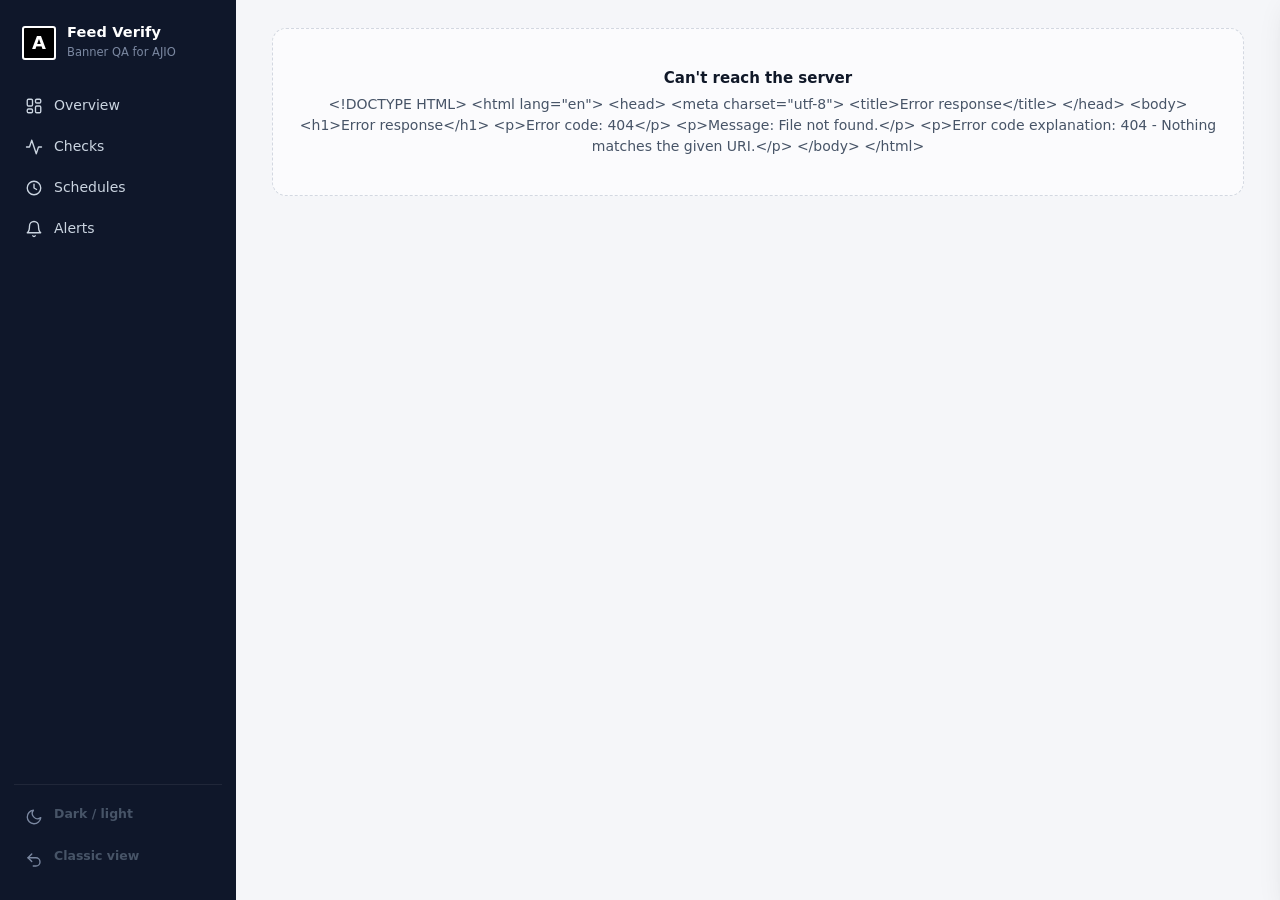
==== web/static/manager/index.html @ 5e4c73be "Deal check: discounts from the Discount Ranges counts, "up to Rs" as a price cap, a True/False detai" ====
<!doctype html>
<html lang="en">
<head>
<meta charset="utf-8">
<meta name="viewport" content="width=device-width, initial-scale=1">
<title>AJIO Feed Verify · Manager view</title>
<link rel="icon" href="data:image/svg+xml,%3Csvg xmlns='http://www.w3.org/2000/svg' viewBox='0 0 32 32'%3E%3Crect x='1.5' y='1.5' width='29' height='29' fill='%23000' stroke='%23fff' stroke-width='3'/%3E%3Cpath d='M9 24 16 7l7 17M11.6 18.5h8.8' stroke='%23fff' stroke-width='3' fill='none' stroke-linecap='square' stroke-linejoin='miter'/%3E%3C/svg%3E">
<style>
  :root {
    --bg: #f5f6f9; --surface: #ffffff; --surface-2: #f1f3f7; --surface-3: #e9ecf2;
    --line: #e5e8ee; --line-strong: #d3d8e1;
    --ink: #101828; --ink-2: #475467; --ink-3: #8792a5;
    --brand: #4f46e5; --brand-strong: #4338ca; --brand-soft: #eef0ff; --on-brand: #ffffff;
    --side: #0f172a; --side-2: #1b2438; --side-ink: #cbd5e1; --side-dim: #7b88a1;
    --pass: #12a150; --pass-soft: #e7f7ee; --pass-ink: #0b7a3b;
    --fail: #e03a3a; --fail-soft: #fdecec; --fail-ink: #b42323;
    --warn: #e08a00; --warn-soft: #fff3dc; --warn-ink: #9a5b00;
    --proc: #7c4dff; --proc-soft: #f0eaff; --proc-ink: #5b34d6;
    --pend: #8792a5; --pend-soft: #eef0f4; --pend-ink: #566072;
    --skip: #0b8ad9; --skip-soft: #e4f3fc; --skip-ink: #0a6aa8;
    --unav: #7b8794; --unav-soft: #eceff3; --unav-ink: #3e4c59;
    --shadow-1: 0 1px 2px rgba(16,24,40,.05), 0 1px 3px rgba(16,24,40,.06);
    --shadow-2: 0 10px 30px rgba(16,24,40,.12);
    --r: 14px; --r-sm: 9px;
    color-scheme: light;
  }
  @media (prefers-color-scheme: dark) {
    :root:not([data-theme="light"]) {
      --bg: #0c1019; --surface: #131927; --surface-2: #1a2132; --surface-3: #232c41;
      --line: #232c3f; --line-strong: #2f3a52;
      --ink: #eef1f6; --ink-2: #a5afc2; --ink-3: #6f7b93;
      --brand: #8b93ff; --brand-strong: #a3a9ff; --brand-soft: rgba(139,147,255,.14); --on-brand: #0c1019;
      --side: #080b13; --side-2: #131a2a; --side-ink: #c6cfe0; --side-dim: #66738c;
      --pass: #3ddc84; --pass-soft: rgba(61,220,132,.13); --pass-ink: #7ce8a9;
      --fail: #ff6b6b; --fail-soft: rgba(255,107,107,.14); --fail-ink: #ff9d9d;
      --warn: #ffb020; --warn-soft: rgba(255,176,32,.14); --warn-ink: #ffcc66;
      --proc: #a78bfa; --proc-soft: rgba(167,139,250,.16); --proc-ink: #c6b5ff;
      --pend: #6f7b93; --pend-soft: rgba(111,123,147,.16); --pend-ink: #b4bdd0;
      --skip: #4db2f5; --skip-soft: rgba(77,178,245,.14); --skip-ink: #93d3fb;
      --unav: #8a96a3; --unav-soft: rgba(138,150,163,.16); --unav-ink: #c5ccd3;
      --shadow-1: 0 1px 2px rgba(0,0,0,.4);
      --shadow-2: 0 14px 36px rgba(0,0,0,.55);
      color-scheme: dark;
    }
  }
  :root[data-theme="dark"] {
    --bg: #0c1019; --surface: #131927; --surface-2: #1a2132; --surface-3: #232c41;
    --line: #232c3f; --line-strong: #2f3a52;
    --ink: #eef1f6; --ink-2: #a5afc2; --ink-3: #6f7b93;
    --brand: #8b93ff; --brand-strong: #a3a9ff; --brand-soft: rgba(139,147,255,.14); --on-brand: #0c1019;
    --side: #080b13; --side-2: #131a2a; --side-ink: #c6cfe0; --side-dim: #66738c;
    --pass: #3ddc84; --pass-soft: rgba(61,220,132,.13); --pass-ink: #7ce8a9;
    --fail: #ff6b6b; --fail-soft: rgba(255,107,107,.14); --fail-ink: #ff9d9d;
    --warn: #ffb020; --warn-soft: rgba(255,176,32,.14); --warn-ink: #ffcc66;
    --proc: #a78bfa; --proc-soft: rgba(167,139,250,.16); --proc-ink: #c6b5ff;
    --pend: #6f7b93; --pend-soft: rgba(111,123,147,.16); --pend-ink: #b4bdd0;
    --skip: #4db2f5; --skip-soft: rgba(77,178,245,.14); --skip-ink: #93d3fb;
    --unav: #8a96a3; --unav-soft: rgba(138,150,163,.16); --unav-ink: #c5ccd3;
    --shadow-1: 0 1px 2px rgba(0,0,0,.4);
    --shadow-2: 0 14px 36px rgba(0,0,0,.55);
    color-scheme: dark;
  }

  * { box-sizing: border-box; }
  html { scroll-behavior: smooth; }
  body {
    margin: 0; background: var(--bg); color: var(--ink);
    font: 14px/1.5 "Inter", "Segoe UI Variable Text", "Segoe UI", system-ui, -apple-system, Roboto, sans-serif;
    -webkit-font-smoothing: antialiased;
  }
  a { color: var(--brand); text-decoration: none; }
  a:hover { text-decoration: underline; }
  button { font: inherit; color: inherit; }
  h1, h2, h3, p { margin: 0; }
  .ic { width: 18px; height: 18px; flex: none; }
  .ic.sm { width: 15px; height: 15px; }
  .muted { color: var(--ink-3); }
  .dim { color: var(--ink-2); }
  .nowrap { white-space: nowrap; }
  :focus-visible { outline: 2px solid var(--brand); outline-offset: 2px; border-radius: 6px; }

  /* ---------- shell ---------- */
  .shell { display: grid; grid-template-columns: 236px minmax(0, 1fr); min-height: 100vh; }
  .side {
    background: var(--side); color: var(--side-ink); padding: 20px 14px; display: flex; flex-direction: column; gap: 6px;
    position: sticky; top: 0; height: 100vh;
  }
  .logo { display: flex; align-items: center; gap: 11px; padding: 4px 8px 18px; }
  .brand-mark {
    width: 34px; height: 34px; display: grid; place-items: center; flex: none; background: #000; color: #fff;
    border: 2px solid #fff; border-radius: 3px; font-weight: 800; font-size: 18px; line-height: 1;
  }
  .logo b { display: block; color: #fff; font-size: 14.5px; letter-spacing: .01em; line-height: 1.2; }
  .logo span { font-size: 11.5px; color: var(--side-dim); }
  .nav { display: flex; flex-direction: column; gap: 2px; }
  .nav a {
    display: flex; align-items: center; gap: 11px; padding: 9px 11px; border-radius: 10px; color: var(--side-ink);
    font-weight: 500; text-decoration: none; transition: background .12s, color .12s;
  }
  .nav a:hover { background: var(--side-2); color: #fff; }
  .nav a.on { background: var(--side-2); color: #fff; box-shadow: inset 3px 0 0 #818cf8; }
  .nav .badge {
    margin-left: auto; min-width: 20px; padding: 0 6px; text-align: center; font-size: 11px; font-weight: 700; line-height: 19px;
    border-radius: 999px; background: #ef4444; color: #fff;
  }
  .nav .badge.soft { background: rgba(255,255,255,.12); color: #e2e8f0; }
  .side-spacer { flex: 1; }
  .side-foot { display: flex; flex-direction: column; gap: 2px; border-top: 1px solid rgba(255,255,255,.07); padding-top: 12px; }
  .side-foot button, .side-foot a {
    display: flex; align-items: center; gap: 11px; padding: 8px 11px; border-radius: 10px; background: none; border: 0;
    color: var(--side-dim); cursor: pointer; text-align: left; font-size: 13px; text-decoration: none;
  }
  .side-foot button:hover, .side-foot a:hover { background: var(--side-2); color: #fff; text-decoration: none; }
  .content { padding: 28px 36px 60px; min-width: 0; max-width: 1480px; width: 100%; margin: 0 auto; }

  @media (max-width: 900px) {
    .shell { grid-template-columns: 1fr; }
    .side { position: static; height: auto; flex-direction: row; align-items: center; padding: 10px 12px; overflow-x: auto; gap: 4px; }
    .logo { padding: 0 8px 0 2px; } .logo span { display: none; }
    .nav { flex-direction: row; } .nav a { padding: 8px 10px; white-space: nowrap; }
    .side-spacer { display: none; } .side-foot { flex-direction: row; border: 0; padding: 0; margin-left: auto; }
    .side-foot span.lbl { display: none; }
    .content { padding: 18px 16px 50px; }
    .side::-webkit-scrollbar { display: none; } .side { scrollbar-width: none; }
  }
  @media (max-width: 520px) {
    .drawer .df { flex-wrap: wrap; } .drawer .df .grow { display: none; } .drawer .df .btn.primary { flex: 1; } .drawer .df .btn.ghost { flex: 1 0 100%; justify-content: flex-start; }
  }
  @media (max-width: 640px) {
    .logo div { display: none; }
    .nav a { padding: 8px 10px; } .nav a > span:nth-child(2) { display: none; } .nav a.on > span:nth-child(2) { display: inline; }
    .page-head h1 { font-size: 22px; }
    .banners { grid-template-columns: 1fr; }
    .review-item { grid-template-columns: 72px minmax(0, 1fr); } .review-item .pill { display: none; } .review-item img { width: 72px; height: 44px; }
    .hs-card { grid-template-columns: 1fr; }
    .dl-row { grid-template-columns: 110px minmax(0, 1fr); }
    .toolbar .sel { flex: 1 1 140px; }
    .run-summary { grid-template-columns: minmax(0, 1fr); padding: 18px; } .run-summary > div:last-child { text-align: left !important; }
    .legend { gap: 6px; }
  }

  /* ---------- page head ---------- */
  .crumbs { display: flex; align-items: center; gap: 6px; font-size: 12.5px; color: var(--ink-3); margin-bottom: 8px; flex-wrap: wrap; }
  .crumbs a { color: var(--ink-2); }
  .page-head { display: flex; align-items: flex-end; justify-content: space-between; gap: 16px; flex-wrap: wrap; margin-bottom: 22px; }
  .page-head h1 { font-size: 26px; font-weight: 700; letter-spacing: -.02em; line-height: 1.2; }
  .page-head .sub { color: var(--ink-2); margin-top: 4px; font-size: 13.5px; }
  .head-actions { display: flex; gap: 8px; flex-wrap: wrap; align-items: center; }

  /* ---------- buttons ---------- */
  .btn {
    display: inline-flex; align-items: center; justify-content: center; gap: 7px; padding: 8px 14px; border-radius: 10px;
    border: 1px solid var(--line-strong); background: var(--surface); color: var(--ink); font-weight: 550; font-size: 13.5px;
    cursor: pointer; transition: background .12s, border-color .12s, box-shadow .12s, transform .05s; white-space: nowrap;
    box-shadow: var(--shadow-1); text-decoration: none;
  }
  .btn:hover { background: var(--surface-2); text-decoration: none; }
  .btn:active { transform: translateY(1px); }
  .btn.primary { background: var(--brand); border-color: var(--brand); color: var(--on-brand); box-shadow: 0 4px 12px color-mix(in srgb, var(--brand) 35%, transparent); }
  .btn.primary:hover { background: var(--brand-strong); border-color: var(--brand-strong); }
  .btn.danger { color: var(--fail-ink); }
  .btn.danger:hover { background: var(--fail-soft); border-color: var(--fail); }
  .btn.ghost { background: transparent; border-color: transparent; box-shadow: none; color: var(--ink-2); }
  .btn.ghost:hover { background: var(--surface-3); }
  .btn.sm { padding: 5px 10px; font-size: 12.5px; border-radius: 8px; gap: 5px; }
  .btn.block { width: 100%; }
  .btn:disabled { opacity: .5; cursor: default; pointer-events: none; }
  .icon-btn {
    width: 34px; height: 34px; display: inline-grid; place-items: center; border-radius: 9px; border: 0; background: none;
    color: var(--ink-3); cursor: pointer;
  }
  .icon-btn:hover { background: var(--surface-3); color: var(--ink); }

  /* ---------- cards / sections ---------- */
  .card { background: var(--surface); border: 1px solid var(--line); border-radius: var(--r); box-shadow: var(--shadow-1); }
  .card-pad { padding: 20px; }
  .card-head { display: flex; align-items: center; gap: 10px; padding: 16px 20px 0; }
  .card-head h2 { font-size: 15px; font-weight: 650; letter-spacing: -.005em; }
  .card-head .right { margin-left: auto; display: flex; gap: 8px; align-items: center; }
  .card-body { padding: 14px 20px 18px; }
  .grid-2 { display: grid; grid-template-columns: minmax(0, 1.65fr) minmax(0, 1fr); gap: 20px; align-items: start; }
  .stack { display: flex; flex-direction: column; gap: 20px; min-width: 0; }
  @media (max-width: 1100px) { .grid-2 { grid-template-columns: minmax(0, 1fr); } }
  .section-title { font-size: 12px; font-weight: 650; text-transform: uppercase; letter-spacing: .07em; color: var(--ink-3); margin: 0 0 10px; }
  .empty {
    text-align: center; color: var(--ink-2); padding: 38px 20px; border: 1.5px dashed var(--line-strong); border-radius: var(--r);
    background: color-mix(in srgb, var(--surface) 60%, transparent);
  }
  .empty .big { font-size: 15px; font-weight: 600; color: var(--ink); margin-bottom: 4px; }
  .empty.flat { border: 0; padding: 22px 12px; background: none; }

  /* ---------- status pills / bars ---------- */
  .pill {
    display: inline-flex; align-items: center; gap: 6px; padding: 2px 9px; border-radius: 999px; font-size: 12px; font-weight: 600; white-space: nowrap;
    background: var(--pend-soft); color: var(--pend-ink);
  }
  .pill::before { content: ""; width: 6px; height: 6px; border-radius: 50%; background: currentColor; opacity: .9; }
  .pill.pass { background: var(--pass-soft); color: var(--pass-ink); }
  .pill.fail { background: var(--fail-soft); color: var(--fail-ink); }
  .pill.warn { background: var(--warn-soft); color: var(--warn-ink); }
  .pill.proc { background: var(--proc-soft); color: var(--proc-ink); }
  .pill.proc::before { animation: blink 1.1s ease-in-out infinite; }
  .pill.skip { background: var(--skip-soft); color: var(--skip-ink); }
  .pill.pend { background: var(--pend-soft); color: var(--pend-ink); }
  .pill.unav { background: var(--unav-soft); color: var(--unav-ink); box-shadow: inset 0 0 0 1px var(--unav); }
  .pill.plain::before { display: none; }
  @keyframes blink { 0%, 100% { opacity: .25; } 50% { opacity: 1; } }
  .seg { display: flex; height: 8px; border-radius: 999px; overflow: hidden; background: var(--surface-3); gap: 2px; }
  .seg > i { display: block; height: 100%; min-width: 3px; }
  .seg .pass { background: var(--pass); } .seg .fail { background: var(--fail); } .seg .warn { background: var(--warn); }
  .seg .proc { background: var(--proc); } .seg .skip { background: var(--skip); } .seg .pend { background: var(--pend); opacity: .45; }
  .seg .unav { background: repeating-linear-gradient(135deg, var(--unav) 0 3px, transparent 3px 6px); }
  .seg.lg { height: 12px; }
  .seg .proc { animation: shimmer 1.4s ease-in-out infinite; }
  @keyframes shimmer { 50% { opacity: .55; } }
  .tag {
    display: inline-block; font-size: 11.5px; padding: 1px 8px; border-radius: 6px; background: var(--surface-2); border: 1px solid var(--line);
    color: var(--ink-2); font-weight: 500; white-space: nowrap;
  }
  .tags { display: flex; flex-wrap: wrap; gap: 5px; align-items: center; }
  .tag.brand { background: var(--brand-soft); border-color: transparent; color: var(--brand-strong); }
  .num-warn { color: var(--fail-ink); font-weight: 650; }

  /* ---------- overview hero ---------- */
  .hero { display: grid; grid-template-columns: auto minmax(0, 1fr); gap: 28px; align-items: center; padding: 26px 30px; position: relative; overflow: hidden; }
  .hero::before {
    content: ""; position: absolute; inset: 0; pointer-events: none; opacity: .9;
    background: radial-gradient(600px 220px at 0% 0%, var(--hero-glow, var(--pass-soft)), transparent 70%);
  }
  .hero > * { position: relative; }
  .hero.warn { --hero-glow: var(--warn-soft); } .hero.fail { --hero-glow: var(--fail-soft); } .hero.pass { --hero-glow: var(--pass-soft); }
  .hero.idle { --hero-glow: var(--brand-soft); }
  .ring { width: 132px; height: 132px; position: relative; }
  .ring svg { width: 100%; height: 100%; transform: rotate(-90deg); }
  .ring circle { fill: none; stroke-width: 11; }
  .ring .track { stroke: var(--surface-3); }
  .ring .arc { stroke-linecap: round; transition: stroke-dasharray .6s ease; }
  .ring .mid { position: absolute; inset: 0; display: grid; place-content: center; text-align: center; line-height: 1.1; }
  .ring .mid b { font-size: 30px; font-weight: 750; letter-spacing: -.03em; }
  .ring .mid span { font-size: 11px; color: var(--ink-3); margin-top: 3px; }
  .hero h2 { font-size: 24px; font-weight: 700; letter-spacing: -.02em; line-height: 1.25; }
  .hero p { color: var(--ink-2); margin-top: 6px; max-width: 62ch; }
  .hero .hero-actions { margin-top: 16px; display: flex; gap: 8px; flex-wrap: wrap; }
  @media (max-width: 640px) { .hero { grid-template-columns: 1fr; justify-items: start; padding: 20px; } }
  .kpis { display: grid; grid-template-columns: repeat(4, minmax(0, 1fr)); gap: 16px; margin: 20px 0; }
  @media (max-width: 1000px) { .kpis { grid-template-columns: repeat(2, minmax(0, 1fr)); } }
  .kpi { padding: 16px 18px; display: flex; flex-direction: column; gap: 2px; }
  .kpi .k { font-size: 12.5px; color: var(--ink-3); font-weight: 550; display: flex; align-items: center; gap: 7px; }
  .kpi .v { font-size: 26px; font-weight: 720; letter-spacing: -.025em; line-height: 1.25; }
  .kpi .v.txt { font-size: 18px; letter-spacing: -.01em; padding: 4px 0; }
  .kpi .n { font-size: 12.5px; color: var(--ink-3); }
  .kpi .dotk { width: 8px; height: 8px; border-radius: 50%; background: var(--pend); }
  .kpi .dotk.pass { background: var(--pass); } .kpi .dotk.fail { background: var(--fail); } .kpi .dotk.warn { background: var(--warn); }
  .kpi .dotk.brand { background: var(--brand); }

  /* ---------- tables / lists ---------- */
  table.t { width: 100%; border-collapse: collapse; }
  table.t th {
    text-align: left; font-size: 11.5px; text-transform: uppercase; letter-spacing: .06em; color: var(--ink-3); font-weight: 650;
    padding: 10px 16px; border-bottom: 1px solid var(--line); white-space: nowrap; background: color-mix(in srgb, var(--surface-2) 55%, var(--surface));
  }
  table.t td { padding: 13px 16px; border-bottom: 1px solid var(--line); vertical-align: middle; }
  table.t tr:last-child td { border-bottom: 0; }
  table.t tbody tr.row-link { cursor: pointer; transition: background .1s; }
  table.t tbody tr.row-link:hover { background: var(--surface-2); }
  .tbl-wrap { overflow-x: auto; }
  .cell-main { font-weight: 600; }
  .cell-sub { font-size: 12.5px; color: var(--ink-3); }
  .mini { min-width: 130px; }
  .mini .seg { margin-bottom: 4px; }
  .mini .lab { font-size: 12px; color: var(--ink-2); }
  .search-box { width: 250px; max-width: 100%; }
  .range-row { display: flex; align-items: center; gap: 8px; flex-wrap: wrap; margin: 0 0 16px; font-size: 13px; color: var(--ink-2); }
  .range-row .input { width: 160px; }
  .tabs { display: flex; gap: 6px; flex-wrap: wrap; margin-bottom: 16px; }
  .tab {
    padding: 6px 13px; border-radius: 999px; border: 1px solid var(--line-strong); background: var(--surface); cursor: pointer;
    font-size: 13px; font-weight: 550; color: var(--ink-2);
  }
  .tab:hover { border-color: var(--brand); color: var(--ink); }
  .tab.on { background: var(--ink); border-color: var(--ink); color: var(--bg); }
  .tab .c { opacity: .65; margin-left: 5px; font-weight: 500; }

  /* review list (banners that need a look) */
  .review-item { display: grid; grid-template-columns: 96px minmax(0, 1fr) auto; gap: 14px; padding: 12px 20px; align-items: center; border-top: 1px solid var(--line); cursor: pointer; }
  .review-item:first-child { border-top: 0; }
  .review-item:hover { background: var(--surface-2); }
  .review-item img { width: 96px; height: 54px; object-fit: cover; border-radius: 8px; background: var(--surface-3); display: block; }
  .review-item .ttl { font-weight: 600; overflow: hidden; text-overflow: ellipsis; white-space: nowrap; }
  .review-item .why { font-size: 12.5px; color: var(--ink-2); display: -webkit-box; -webkit-line-clamp: 2; -webkit-box-orient: vertical; overflow: hidden; }
  .review-item .feed { font-size: 12px; color: var(--ink-3); margin-top: 1px; }

  .side-item { display: flex; align-items: center; gap: 12px; padding: 12px 20px; border-top: 1px solid var(--line); cursor: pointer; }
  .side-item:first-child { border-top: 0; }
  .side-item:hover { background: var(--surface-2); }
  .side-item .grow { flex: 1; min-width: 0; }
  .side-item .ttl { font-weight: 600; overflow: hidden; text-overflow: ellipsis; white-space: nowrap; }
  .health-dot { width: 10px; height: 10px; border-radius: 50%; background: var(--pend); flex: none; }
  .health-dot.pass { background: var(--pass); } .health-dot.fail { background: var(--fail); } .health-dot.warn { background: var(--warn); }
  .health-dot.proc { background: var(--proc); animation: blink 1.1s infinite; }

  .live-strip { display: flex; align-items: center; gap: 14px; padding: 14px 20px; border-color: color-mix(in srgb, var(--proc) 35%, var(--line)); background: linear-gradient(90deg, var(--proc-soft), var(--surface) 65%); margin-bottom: 20px; cursor: pointer; }
  .live-strip .grow { flex: 1; min-width: 0; }

  /* ---------- run detail ---------- */
  .run-summary { padding: 20px 24px; display: grid; grid-template-columns: minmax(0, 1fr) auto; gap: 18px; align-items: center; }
  .run-summary .big { font-size: 15px; font-weight: 650; }
  .legend { display: flex; flex-wrap: wrap; gap: 8px; margin-top: 14px; }
  .lg-chip {
    display: inline-flex; align-items: center; gap: 8px; padding: 5px 12px 5px 10px; border-radius: 999px; border: 1.5px solid transparent;
    background: var(--surface-2); cursor: pointer; font-size: 13px; font-weight: 550; transition: border-color .1s, background .1s;
  }
  .lg-chip .sw { width: 9px; height: 9px; border-radius: 50%; }
  .lg-chip b { font-weight: 700; }
  .lg-chip:hover { background: var(--surface-3); }
  .lg-chip.on { border-color: var(--ink); background: var(--surface); }
  .lg-chip.pass .sw { background: var(--pass); } .lg-chip.fail .sw { background: var(--fail); } .lg-chip.warn .sw { background: var(--warn); }
  .lg-chip.proc .sw { background: var(--proc); } .lg-chip.skip .sw { background: var(--skip); } .lg-chip.pend .sw { background: var(--pend); }
  .lg-chip.unav .sw { background: repeating-linear-gradient(135deg, var(--unav) 0 2px, transparent 2px 4px); box-shadow: inset 0 0 0 1px var(--unav); }
  .diff-note { margin-top: 12px; padding: 9px 13px; border-radius: 10px; background: var(--surface-2); font-size: 13px; display: flex; gap: 8px; align-items: center; }
  .diff-note.bad { background: var(--fail-soft); color: var(--fail-ink); font-weight: 600; }
  .toolbar { display: flex; gap: 10px; align-items: center; flex-wrap: wrap; margin: 20px 0 16px; }
  .toolbar .grow { flex: 1; }
  select.sel, .input {
    padding: 8px 11px; border-radius: 10px; border: 1px solid var(--line-strong); background: var(--surface); color: var(--ink); font: inherit; font-size: 13.5px; min-width: 0;
  }
  select.sel:focus, .input:focus { outline: 2px solid var(--brand); outline-offset: 1px; border-color: transparent; }
  .switch { display: inline-flex; align-items: center; gap: 8px; font-size: 13px; color: var(--ink-2); cursor: pointer; user-select: none; }
  .switch input { appearance: none; width: 34px; height: 20px; border-radius: 999px; background: var(--line-strong); position: relative; cursor: pointer; transition: background .15s; margin: 0; }
  .switch input::after { content: ""; position: absolute; left: 2px; top: 2px; width: 16px; height: 16px; border-radius: 50%; background: #fff; transition: transform .15s; box-shadow: 0 1px 2px rgba(0,0,0,.3); }
  .switch input:checked { background: var(--brand); }
  .switch input:checked::after { transform: translateX(14px); }

  .banners { display: grid; grid-template-columns: repeat(auto-fill, minmax(272px, 1fr)); gap: 18px; }
  .bcard { background: var(--surface); border: 1px solid var(--line); border-radius: var(--r); overflow: hidden; display: flex; flex-direction: column; cursor: pointer; position: relative; box-shadow: var(--shadow-1); transition: transform .12s, box-shadow .15s, border-color .15s; }
  .bcard:hover { transform: translateY(-2px); box-shadow: var(--shadow-2); }
  .bcard .media { position: relative; background: var(--surface-3); }
  .bcard .media img { display: block; width: 100%; height: auto; min-height: 90px; }
  .bcard .status-pill { position: absolute; left: 10px; top: 10px; box-shadow: 0 2px 8px rgba(0,0,0,.25); background-color: var(--surface); }
  .bcard .status-pill.pass { background-image: linear-gradient(var(--pass-soft), var(--pass-soft)); }
  .bcard .status-pill.fail { background-image: linear-gradient(var(--fail-soft), var(--fail-soft)); }
  .bcard .status-pill.warn { background-image: linear-gradient(var(--warn-soft), var(--warn-soft)); }
  .bcard .status-pill.proc { background-image: linear-gradient(var(--proc-soft), var(--proc-soft)); }
  .bcard .status-pill.skip { background-image: linear-gradient(var(--skip-soft), var(--skip-soft)); }
  .bcard .status-pill.unav { background-image: linear-gradient(var(--unav-soft), var(--unav-soft)); }
  .bcard .flags { position: absolute; right: 10px; top: 10px; display: flex; gap: 5px; }
  .bcard .flags span { font-size: 10.5px; font-weight: 700; padding: 2px 7px; border-radius: 6px; background: rgba(15,23,42,.78); color: #fff; letter-spacing: .04em; }
  .bcard .activity { position: absolute; left: 10px; bottom: 10px; display: inline-flex; align-items: center; gap: 7px; padding: 3px 11px 3px 9px; border-radius: 999px; font-size: 12px; font-weight: 600; background: var(--surface); color: var(--proc-ink); box-shadow: 0 2px 8px rgba(0,0,0,.22); }
  .bcard .activity i { width: 7px; height: 7px; border-radius: 50%; background: var(--proc); animation: blink 1s infinite; }
  .bcard .bar { height: 3px; background: var(--pend); }
  .bcard.s-PASS .bar { background: var(--pass); } .bcard.s-FAIL .bar { background: var(--fail); } .bcard.s-INCONCLUSIVE .bar { background: var(--warn); }
  .bcard.s-PROCESSING .bar { background: var(--proc); } .bcard.s-SKIPPED .bar { background: var(--skip); } .bcard.s-UNAVAILABLE .bar { background: var(--unav); }
  .bcard.s-PROCESSING { box-shadow: 0 0 0 2px color-mix(in srgb, var(--proc) 45%, transparent), var(--shadow-1); }
  .bcard .bd { padding: 13px 15px 14px; display: flex; flex-direction: column; gap: 8px; flex: 1; }
  .bcard .where { font-size: 11.5px; font-weight: 650; text-transform: uppercase; letter-spacing: .06em; color: var(--ink-3); }
  .bcard .alt { font-weight: 600; line-height: 1.35; display: -webkit-box; -webkit-line-clamp: 2; -webkit-box-orient: vertical; overflow: hidden; }
  .bcard .why { font-size: 12.5px; padding: 8px 10px; border-radius: 9px; background: var(--fail-soft); color: var(--fail-ink); display: -webkit-box; -webkit-line-clamp: 3; -webkit-box-orient: vertical; overflow: hidden; }
  .bcard.s-INCONCLUSIVE .why { background: var(--warn-soft); color: var(--warn-ink); }
  .bcard.s-UNAVAILABLE .why { background: var(--unav-soft); color: var(--unav-ink); }
  .bcard .foot { margin-top: auto; display: flex; gap: 8px; align-items: center; padding-top: 4px; }
  .bcard .link { font-size: 12px; color: var(--ink-3); overflow: hidden; text-overflow: ellipsis; white-space: nowrap; flex: 1; min-width: 0; }
  .bcard.skip-req { opacity: .55; filter: grayscale(.8); }
  .hidden-note { font-size: 12.5px; color: var(--ink-3); margin: 0 0 14px; }

  /* ---------- schedules ---------- */
  .sched-grid { display: grid; grid-template-columns: repeat(auto-fill, minmax(340px, 1fr)); gap: 18px; }
  .scard { padding: 18px 20px; display: flex; flex-direction: column; gap: 12px; cursor: pointer; transition: transform .12s, box-shadow .15s; position: relative; overflow: hidden; }
  .scard:hover { transform: translateY(-2px); box-shadow: var(--shadow-2); }
  .scard::before { content: ""; position: absolute; left: 0; top: 0; bottom: 0; width: 4px; background: var(--pend); }
  .scard.pass::before { background: var(--pass); } .scard.fail::before { background: var(--fail); } .scard.warn::before { background: var(--warn); } .scard.proc::before { background: var(--proc); }
  .scard .nm { font-size: 16px; font-weight: 650; letter-spacing: -.01em; }
  .scard .top { display: flex; align-items: flex-start; gap: 10px; }
  .scard .top .grow { flex: 1; min-width: 0; }
  .facts { display: grid; grid-template-columns: auto 1fr; gap: 5px 14px; font-size: 13px; }
  .facts dt { color: var(--ink-3); } .facts dd { margin: 0; min-width: 0; overflow-wrap: anywhere; }
  .scard .acts { display: flex; gap: 6px; flex-wrap: wrap; border-top: 1px solid var(--line); padding-top: 12px; margin-top: auto; }
  .fire { display: flex; align-items: center; gap: 12px; flex-wrap: wrap; margin: 22px 0 10px; font-size: 13px; }
  .fire b { font-size: 14px; }
  .fire .line { flex: 1; height: 1px; background: var(--line); min-width: 30px; }
  .run-tiles { display: grid; grid-template-columns: repeat(auto-fill, minmax(260px, 1fr)); gap: 14px; }
  .rtile { padding: 14px 16px; display: flex; flex-direction: column; gap: 9px; cursor: pointer; transition: transform .12s, box-shadow .15s; }
  .rtile:hover { transform: translateY(-2px); box-shadow: var(--shadow-2); }
  .rtile .h { display: flex; align-items: center; gap: 8px; }
  .rtile .h .grow { flex: 1; font-weight: 650; }
  details.fold { border: 1px solid var(--line); border-radius: var(--r); background: var(--surface); margin-top: 20px; box-shadow: var(--shadow-1); }
  details.fold > summary { cursor: pointer; padding: 15px 20px; font-weight: 650; list-style: none; display: flex; align-items: center; gap: 10px; }
  details.fold > summary::-webkit-details-marker { display: none; }
  details.fold > summary::after { content: ""; margin-left: auto; width: 8px; height: 8px; border-right: 2px solid var(--ink-3); border-bottom: 2px solid var(--ink-3); transform: rotate(45deg); transition: transform .15s; }
  details.fold[open] > summary::after { transform: rotate(-135deg); }
  details.fold > .fold-body { padding: 0 20px 18px; }

  /* ---------- alerts ---------- */
  .alert { display: grid; grid-template-columns: auto minmax(0, 1fr) auto; gap: 14px; padding: 15px 20px; border-top: 1px solid var(--line); align-items: start; }
  .alert:first-child { border-top: 0; }
  .alert .ico { width: 34px; height: 34px; border-radius: 10px; display: grid; place-items: center; background: var(--fail-soft); color: var(--fail-ink); }
  .alert.test .ico { background: var(--skip-soft); color: var(--skip-ink); }
  .alert.read { opacity: .68; } .alert.read .ico { background: var(--pend-soft); color: var(--pend-ink); }
  .alert .t { font-weight: 620; }
  .alert pre { margin: 6px 0 0; white-space: pre-wrap; font: inherit; font-size: 13px; color: var(--ink-2); }
  .alert .meta { font-size: 12.5px; color: var(--ink-3); margin-top: 2px; }
  .alert .row-acts { display: flex; gap: 6px; margin-top: 10px; flex-wrap: wrap; }
  .unread-dot { width: 8px; height: 8px; border-radius: 50%; background: var(--brand); display: inline-block; margin-right: 8px; }

  /* ---------- forms ---------- */
  .form-card { padding: 4px 0; }
  .fsec { padding: 22px 26px; border-top: 1px solid var(--line); display: grid; grid-template-columns: 250px minmax(0, 1fr); gap: 26px; }
  .fsec:first-child { border-top: 0; }
  .fsec h3 { font-size: 14.5px; font-weight: 650; }
  .fsec .desc { font-size: 13px; color: var(--ink-3); margin-top: 4px; }
  .fields { display: flex; flex-direction: column; gap: 16px; min-width: 0; }
  .field label.lb, .lbl { display: block; font-size: 12.5px; font-weight: 600; color: var(--ink-2); margin-bottom: 6px; }
  .field .hint, .hint { font-size: 12.5px; color: var(--ink-3); margin-top: 6px; }
  .field .input, .field select.sel { width: 100%; }
  .two { display: grid; grid-template-columns: 1fr 1fr; gap: 14px; }
  .start-row { display: flex; align-items: center; gap: 8px; flex-wrap: wrap; }
  .start-row .input { width: auto; }
  .field .start-row .input, .field .start-row select.sel { width: auto; }
  .start-row input[type=text], .field .start-row input[type=text] { width: 58px; text-align: center; }
  .field .start-row input[type=number] { width: 90px; }
  .form-foot { padding: 16px 26px; border-top: 1px solid var(--line); display: flex; gap: 10px; justify-content: flex-end; align-items: center; background: color-mix(in srgb, var(--surface-2) 50%, var(--surface)); border-radius: 0 0 var(--r) var(--r); flex-wrap: wrap; }
  @media (max-width: 900px) { .fsec { grid-template-columns: 1fr; gap: 14px; padding: 18px; } }
  .checkline { display: flex; gap: 10px; align-items: flex-start; cursor: pointer; }
  .checkline input { margin-top: 3px; width: 16px; height: 16px; accent-color: var(--brand); }
  .checkline b { font-weight: 600; display: block; } .checkline span { color: var(--ink-3); font-size: 12.5px; }

  /* multi-select controls */
  /* Page picker: colour says what kind of page it is (home black, premium gold, non-premium white); the ring + tick say it is chosen */
  .pg-group { display: flex; flex-direction: column; gap: 8px; }
  .pg-row { display: flex; flex-wrap: wrap; gap: 8px; }
  .pgb { padding: 7px 15px; border-radius: 999px; border: 1.5px solid #000; font-size: 13.5px; font-weight: 600; cursor: pointer; }
  .pgb:hover { filter: brightness(.92); }
  .pgb.home { background: #000; color: #fff; }
  .pgb.premium { background: #d4af37; color: #000; }
  .pgb.standard { background: #fff; color: #000; }
  .pgb.on { box-shadow: 0 0 0 2px var(--surface), 0 0 0 4px var(--brand); }
  .pgb.on::before { content: "\2713\00a0"; }
  .dim-axis { opacity: .4; pointer-events: none; }
  .tgl-group { display: flex; flex-wrap: wrap; gap: 8px; }
  .tgl { padding: 7px 15px; border-radius: 999px; border: 1.5px solid var(--line-strong); background: var(--surface); cursor: pointer; font-size: 13.5px; font-weight: 550; color: var(--ink-2); transition: all .1s; }
  .tgl:hover { border-color: var(--brand); color: var(--ink); }
  .tgl.on { background: var(--brand); border-color: var(--brand); color: var(--on-brand); }
  .ms { position: relative; }
  .ms-btn { width: 100%; display: flex; justify-content: space-between; align-items: center; gap: 8px; text-align: left; padding: 8px 11px; border-radius: 10px; border: 1px solid var(--line-strong); background: var(--surface); cursor: pointer; font-size: 13.5px; }
  .ms-btn .dimt { color: var(--ink-3); }
  .ms-pop { position: absolute; z-index: 60; left: 0; right: 0; top: calc(100% + 6px); background: var(--surface); border: 1px solid var(--line-strong); border-radius: 12px; box-shadow: var(--shadow-2); padding: 10px; }
  .ms-pop[hidden] { display: none; }
  .ms-pop .input { width: 100%; }
  .ms-list { max-height: 230px; overflow-y: auto; margin: 8px 0; }
  .ms-opt { display: flex; align-items: center; gap: 10px; padding: 6px 8px; border-radius: 8px; font-size: 13px; cursor: pointer; }
  .ms-opt:hover, .ms-opt.active { background: var(--surface-2); }
  .ms-opt .ck { width: 17px; height: 17px; border: 1.5px solid var(--line-strong); border-radius: 5px; display: inline-flex; align-items: center; justify-content: center; font-size: 12px; color: transparent; flex: none; }
  .ms-opt.sel .ck { background: var(--brand); border-color: var(--brand); color: var(--on-brand); }
  .ms-empty { padding: 10px 8px; color: var(--ink-3); font-size: 13px; }
  .ms-foot { display: flex; align-items: center; gap: 8px; }
  .ms-foot .ms-count { margin-right: auto; font-size: 12px; color: var(--ink-3); }
  .chip-list { display: flex; gap: 6px; flex-wrap: wrap; margin-top: 8px; }
  .x-chip { display: inline-flex; align-items: center; gap: 4px; background: var(--brand-soft); color: var(--brand-strong); border-radius: 999px; padding: 3px 5px 3px 11px; font-size: 12.5px; font-weight: 550; }
  .x-chip button { border: 0; background: none; cursor: pointer; color: inherit; font-size: 16px; line-height: 1; padding: 0 5px; opacity: .7; }
  .x-chip button:hover { opacity: 1; }
  .tag-input { display: flex; flex-wrap: wrap; gap: 6px; align-items: center; padding: 6px 8px; cursor: text; border: 1px solid var(--line-strong); border-radius: 10px; background: var(--surface); }
  .tag-input:focus-within { outline: 2px solid var(--brand); outline-offset: 1px; border-color: transparent; }
  .tag-input input { flex: 1 1 140px; min-width: 120px; border: 0; background: transparent; padding: 4px 2px; outline: none; font: inherit; font-size: 13.5px; color: var(--ink); }
  .pin-msg { color: var(--fail-ink) !important; }
  .combo-hint { font-size: 13px; padding: 9px 12px; border-radius: 10px; background: var(--brand-soft); color: var(--brand-strong); }
  .combo-hint:empty { display: none; }
  .combo-hint.over { background: var(--fail-soft); color: var(--fail-ink); font-weight: 600; }

  .car-list { display: flex; flex-direction: column; border: 1px solid var(--line); border-radius: 12px; max-height: 340px; overflow-y: auto; }
  .car-row { display: flex; align-items: center; gap: 12px; padding: 9px 12px; border-top: 1px solid var(--line); cursor: pointer; font-size: 13px; }
  .car-row:first-child { border-top: 0; }
  .car-row:hover { background: var(--surface-2); }
  .car-row img { width: 64px; height: 36px; object-fit: cover; border-radius: 6px; background: var(--surface-3); }
  .car-row input { accent-color: var(--brand); width: 16px; height: 16px; }
  .car-row .n { margin-left: auto; color: var(--ink-3); white-space: nowrap; }
  .cp-bar { display: flex; align-items: center; justify-content: space-between; gap: 8px; margin-bottom: 8px; font-size: 13px; }

  /* ---------- drawers / sheets / dialogs ---------- */
  .scrim { position: fixed; inset: 0; background: rgba(9,12,22,.55); backdrop-filter: blur(2px); z-index: 80; opacity: 0; pointer-events: none; transition: opacity .18s; }
  .scrim.open { opacity: 1; pointer-events: auto; }
  .drawer { position: fixed; top: 0; right: 0; bottom: 0; width: min(520px, 100%); background: var(--surface); z-index: 90; transform: translateX(102%); transition: transform .22s cubic-bezier(.2,.8,.2,1); display: flex; flex-direction: column; box-shadow: var(--shadow-2); }
  .drawer.open { transform: none; }
  .drawer .dh { padding: 20px 24px 14px; display: flex; align-items: flex-start; gap: 12px; border-bottom: 1px solid var(--line); }
  .drawer .dh h2 { font-size: 19px; font-weight: 700; letter-spacing: -.015em; }
  .drawer .dh p { color: var(--ink-3); font-size: 13px; margin-top: 2px; }
  .drawer .dh .icon-btn { margin-left: auto; }
  .drawer .db { padding: 20px 24px; overflow-y: auto; flex: 1; display: flex; flex-direction: column; gap: 20px; }
  .drawer .df { padding: 14px 24px; border-top: 1px solid var(--line); display: flex; gap: 10px; align-items: center; background: color-mix(in srgb, var(--surface-2) 45%, var(--surface)); }
  .drawer .df .grow { flex: 1; }
  details.adv > summary { cursor: pointer; font-weight: 600; font-size: 13.5px; color: var(--ink-2); padding: 4px 0; }
  details.adv[open] > summary { margin-bottom: 12px; }

  .sheet { position: fixed; top: 0; right: 0; bottom: 0; width: min(1040px, 100%); background: var(--bg); z-index: 90; transform: translateX(102%); transition: transform .22s cubic-bezier(.2,.8,.2,1); display: flex; flex-direction: column; box-shadow: var(--shadow-2); }
  .sheet.open { transform: none; }
  .sheet .sh { display: flex; align-items: center; gap: 10px; padding: 12px 18px; background: var(--surface); border-bottom: 1px solid var(--line); }
  .sheet .sh .grow { flex: 1; min-width: 0; font-weight: 650; overflow: hidden; text-overflow: ellipsis; white-space: nowrap; }
  .sheet .sb { overflow-y: auto; flex: 1; padding: 22px; display: grid; grid-template-columns: minmax(0, 1.05fr) minmax(0, 1fr); gap: 22px; align-content: start; }
  @media (max-width: 860px) { .sheet .sb { grid-template-columns: 1fr; } }
  .sheet .imgbox { position: sticky; top: 0; align-self: start; }
  .sheet .imgbox img { width: 100%; border-radius: var(--r); display: block; box-shadow: var(--shadow-1); background: var(--surface-3); }
  .verdict { padding: 16px 18px; border-radius: var(--r); display: flex; gap: 14px; align-items: flex-start; background: var(--pend-soft); }
  .verdict.pass { background: var(--pass-soft); } .verdict.fail { background: var(--fail-soft); } .verdict.warn { background: var(--warn-soft); } .verdict.proc { background: var(--proc-soft); } .verdict.skip { background: var(--skip-soft); } .verdict.unav { background: var(--unav-soft); }
  .verdict .vi { width: 38px; height: 38px; border-radius: 50%; display: grid; place-items: center; background: var(--pend); color: #fff; flex: none; }
  .verdict.pass .vi { background: var(--pass); } .verdict.fail .vi { background: var(--fail); } .verdict.warn .vi { background: var(--warn); } .verdict.proc .vi { background: var(--proc); } .verdict.skip .vi { background: var(--skip); } .verdict.unav .vi { background: var(--unav); }
  .verdict b { font-size: 16px; display: block; }
  .verdict p { color: var(--ink-2); font-size: 13.5px; margin-top: 3px; }
  .dl-card { padding: 4px 18px; margin-top: 14px; }
  .dl-row { display: grid; grid-template-columns: 138px minmax(0, 1fr); gap: 12px; padding: 10px 0; border-top: 1px solid var(--line); font-size: 13.5px; }
  .dl-row:first-child { border-top: 0; }
  .dl-row .k { color: var(--ink-3); } .dl-row .v { min-width: 0; overflow-wrap: anywhere; }
  .dl-row .v.bad { color: var(--fail-ink); font-weight: 600; } .dl-row .v.good { color: var(--pass-ink); font-weight: 600; }
  .hs-card { padding: 14px; margin-top: 14px; display: grid; grid-template-columns: 120px minmax(0, 1fr); gap: 14px; }
  .hs-card img { width: 100%; border-radius: 8px; background: var(--surface-3); display: block; }
  .hs-card .hh { display: flex; align-items: center; gap: 8px; font-weight: 650; margin-bottom: 4px; }
  .hs-card p { font-size: 13px; color: var(--ink-2); margin-top: 4px; overflow-wrap: anywhere; }
  @media (max-width: 560px) { .hs-card { grid-template-columns: 1fr; } }

  .dialog { position: fixed; inset: 0; z-index: 120; display: none; place-items: center; padding: 20px; }
  .dialog.open { display: grid; }
  .dialog .box { background: var(--surface); border-radius: 16px; padding: 24px; width: min(420px, 100%); box-shadow: var(--shadow-2); }
  .dialog h3 { font-size: 17px; font-weight: 700; }
  .dialog p { color: var(--ink-2); margin-top: 8px; }
  .dialog .acts { display: flex; justify-content: flex-end; gap: 10px; margin-top: 22px; }

  #toasts { position: fixed; right: 20px; bottom: 20px; display: flex; flex-direction: column; gap: 10px; z-index: 200; }
  .toast { background: var(--ink); color: var(--bg); padding: 12px 16px; border-radius: 12px; font-size: 13.5px; max-width: 400px; box-shadow: var(--shadow-2); display: flex; gap: 10px; align-items: flex-start; animation: rise .2s ease; }
  .toast.bad { background: var(--fail); color: #fff; }
  @keyframes rise { from { transform: translateY(8px); opacity: 0; } }
  .skeleton { height: 14px; border-radius: 7px; background: linear-gradient(90deg, var(--surface-3), var(--surface-2), var(--surface-3)); background-size: 200% 100%; animation: sk 1.2s linear infinite; }
  @keyframes sk { to { background-position: -200% 0; } }
</style>
</head>
<body>
<div class="shell">
  <aside class="side">
    <div class="logo">
      <div class="brand-mark">A</div>
      <div><b>Feed Verify</b><span>Banner QA for AJIO</span></div>
    </div>
    <nav class="nav" id="nav">
      <a href="#/" data-nav="overview"><span data-i="grid"></span><span>Overview</span></a>
      <a href="#/runs" data-nav="runs"><span data-i="activity"></span><span>Checks</span><em class="badge soft" id="nav-running" style="display:none;font-style:normal"></em></a>
      <a href="#/schedules" data-nav="schedules"><span data-i="clock"></span><span>Schedules</span></a>
      <a href="#/alerts" data-nav="alerts"><span data-i="bell"></span><span>Alerts</span><em class="badge" id="nav-alerts" style="display:none;font-style:normal"></em></a>
    </nav>
    <div class="side-spacer"></div>
    <div class="side-foot">
      <button id="theme-toggle" title="Switch light / dark"><span data-i="moon"></span><span class="lbl">Dark / light</span></button>
      <a href="/" title="The original interface, unchanged"><span data-i="undo"></span><span class="lbl">Classic view</span></a>
    </div>
  </aside>
  <main class="content" id="view"></main>
</div>

<div class="scrim" id="scrim"></div>

<aside class="drawer" id="new-drawer" aria-label="Start a check" aria-hidden="true"></aside>
<aside class="sheet" id="sheet" aria-label="Banner detail" aria-hidden="true"></aside>

<div class="dialog" id="dialog"><div class="box" id="dialog-box"></div></div>
<div id="toasts"></div>

<script>
"use strict";
// ============================================================================================
// AJIO Feed Verify — manager view. Same server, same API, different face: it answers "is everything
// fine, what needs a look, when is the next check" first, and keeps the tuning knobs out of the way.
// The classic interface stays at "/" untouched.
// ============================================================================================

// ---------- tiny helpers ----------
const $ = (s, r = document) => r.querySelector(s);
const $$ = (s, r = document) => [...r.querySelectorAll(s)];
const byId = id => document.getElementById(id);
const esc = s => String(s ?? "").replace(/[&<>"']/g, c => ({ "&": "&amp;", "<": "&lt;", ">": "&gt;", '"': "&quot;", "'": "&#39;" }[c]));
const plural = (n, w, w2) => `${n} ${n === 1 ? w : (w2 || w + "s")}`;
const JSON_HEADERS = { "Content-Type": "application/json" };

async function api(path, opts) {
  const res = await fetch(path, opts);
  if (!res.ok) throw new Error((await res.text()) || res.statusText);
  return res.status === 204 ? null : res.json();
}
function errText(e) {
  try { const d = JSON.parse(e.message).detail; if (typeof d === "string") return d; } catch (_) {}
  return e.message;
}

const ICONS = {
  grid: '<rect x="3" y="3" width="7" height="9" rx="1.6"/><rect x="14" y="3" width="7" height="5" rx="1.6"/><rect x="14" y="12" width="7" height="9" rx="1.6"/><rect x="3" y="16" width="7" height="5" rx="1.6"/>',
  activity: '<polyline points="22 12 18 12 15 21 9 3 6 12 2 12"/>',
  clock: '<circle cx="12" cy="12" r="9"/><polyline points="12 7 12 12 15.5 14"/>',
  bell: '<path d="M6 8a6 6 0 0 1 12 0c0 7 3 9 3 9H3s3-2 3-9"/><path d="M10.3 21a1.94 1.94 0 0 0 3.4 0"/>',
  plus: '<path d="M12 5v14M5 12h14"/>',
  check: '<polyline points="20 6 9 17 4 12"/>',
  alert: '<path d="m21.7 18-8-14a2 2 0 0 0-3.4 0l-8 14A2 2 0 0 0 4 21h16a2 2 0 0 0 1.7-3Z"/><path d="M12 9v4M12 17h.01"/>',
  x: '<path d="M18 6 6 18M6 6l12 12"/>',
  download: '<path d="M21 15v4a2 2 0 0 1-2 2H5a2 2 0 0 1-2-2v-4"/><polyline points="7 10 12 15 17 10"/><path d="M12 15V3"/>',
  left: '<polyline points="15 18 9 12 15 6"/>',
  right: '<polyline points="9 18 15 12 9 6"/>',
  moon: '<path d="M21 12.8A9 9 0 1 1 11.2 3a7 7 0 0 0 9.8 9.8z"/>',
  ext: '<path d="M15 3h6v6M10 14 21 3M18 13v6a2 2 0 0 1-2 2H5a2 2 0 0 1-2-2V8a2 2 0 0 1 2-2h6"/>',
  play: '<polygon points="6 4 20 12 6 20 6 4"/>',
  refresh: '<path d="M21 12a9 9 0 1 1-3-6.7L21 8"/><path d="M21 3v5h-5"/>',
  undo: '<path d="M9 14 4 9l5-5"/><path d="M4 9h10.5a5.5 5.5 0 0 1 0 11H11"/>',
  stop: '<rect x="6" y="6" width="12" height="12" rx="2"/>',
  edit: '<path d="M12 20h9"/><path d="M16.5 3.5a2.1 2.1 0 0 1 3 3L7 19l-4 1 1-4Z"/>',
  trash: '<path d="M3 6h18"/><path d="M19 6l-1 14a2 2 0 0 1-2 2H8a2 2 0 0 1-2-2L5 6"/><path d="M10 11v6M14 11v6"/><path d="M9 6V4a1 1 0 0 1 1-1h4a1 1 0 0 1 1 1v2"/>',
  pause: '<rect x="6" y="5" width="4" height="14" rx="1"/><rect x="14" y="5" width="4" height="14" rx="1"/>',
  image: '<rect x="3" y="3" width="18" height="18" rx="3"/><circle cx="9" cy="9" r="2"/><path d="m21 15-5-5L5 21"/>',
  shield: '<path d="M12 22s8-4 8-10V5l-8-3-8 3v7c0 6 8 10 8 10z"/><path d="m9 12 2 2 4-4"/>',
  layers: '<polygon points="12 2 2 7 12 12 22 7 12 2"/><polyline points="2 17 12 22 22 17"/><polyline points="2 12 12 17 22 12"/>',
  info: '<circle cx="12" cy="12" r="9"/><path d="M12 16v-4M12 8h.01"/>',
  folder: '<path d="M3 7a2 2 0 0 1 2-2h4l2 3h8a2 2 0 0 1 2 2v8a2 2 0 0 1-2 2H5a2 2 0 0 1-2-2z"/>',
};
const ico = (name, cls = "") => `<svg class="ic ${cls}" viewBox="0 0 24 24" fill="none" stroke="currentColor" stroke-width="1.8" stroke-linecap="round" stroke-linejoin="round" aria-hidden="true">${ICONS[name] || ""}</svg>`;
function paintIcons(root = document) { $$("[data-i]", root).forEach(el => { el.innerHTML = ico(el.dataset.i); el.style.display = "inline-flex"; }); }

// ---------- time ----------
function fmtTime(iso) { if (!iso) return ""; try { return new Date(iso).toLocaleString(undefined, { day: "numeric", month: "short", hour: "numeric", minute: "2-digit" }); } catch (e) { return iso; } }
function fmtWhen(iso) {
  if (!iso) return "";
  try { return new Date(iso).toLocaleString(undefined, { weekday: "short", day: "numeric", month: "short", year: "numeric", hour: "numeric", minute: "2-digit", hour12: true }); }
  catch (e) { return iso; }
}
function ago(iso) {
  const t = iso ? new Date(iso).getTime() : NaN;
  if (isNaN(t)) return "";
  const s = Math.round((Date.now() - t) / 1000);
  if (s < 45) return "just now";
  if (s < 3600) return `${Math.max(1, Math.round(s / 60))} min ago`;
  if (s < 86400) return `${Math.round(s / 3600)} h ago`;
  if (s < 7 * 86400) return `${Math.round(s / 86400)} d ago`;
  return new Date(t).toLocaleDateString(undefined, { day: "numeric", month: "short" });
}
function inTime(iso) {
  const t = iso ? new Date(iso).getTime() : NaN;
  if (isNaN(t)) return "";
  const s = Math.round((t - Date.now()) / 1000);
  if (s <= 60) return "any moment";
  if (s < 3600) return `in ${Math.round(s / 60)} min`;
  if (s < 86400) return `in ${Math.round(s / 3600)} h`;
  return `in ${Math.round(s / 86400)} d`;
}
function fmtInterval(min) { return min % 1440 === 0 ? `${min / 1440} day${min / 1440 === 1 ? "" : "s"}` : min % 60 === 0 ? `${min / 60} hour${min / 60 === 1 ? "" : "s"}` : `${min} min`; }
function intervalParts(min) { return min % 1440 === 0 ? { n: min / 1440, unit: 1440 } : min % 60 === 0 ? { n: min / 60, unit: 60 } : { n: min, unit: 1 }; }
function fmtDuration(secs) { return secs >= 3600 ? `${Math.floor(secs / 3600)}h ${Math.round(secs % 3600 / 60)}m` : secs >= 60 ? `${Math.round(secs / 60)} min` : `${secs}s`; }
const pad2 = n => String(n).padStart(2, "0");

// ---------- status vocabulary ----------
const ST = {
  PASS: { label: "Passed", cls: "pass" }, FAIL: { label: "Failed", cls: "fail" }, INCONCLUSIVE: { label: "Inconclusive", cls: "warn" },
  PROCESSING: { label: "Checking", cls: "proc" }, PENDING: { label: "Queued", cls: "pend" }, SKIPPED: { label: "Skipped", cls: "skip" },
  UNAVAILABLE: { label: "Couldn't check", cls: "unav" },   // AJIO / the network didn't answer: not a banner problem, not counted as needing review
};
const ORDER = ["PASS", "FAIL", "INCONCLUSIVE", "UNAVAILABLE", "PROCESSING", "PENDING", "SKIPPED"];
const stCls = k => (ST[k] || { cls: "pend" }).cls;
const stLabel = k => (ST[k] || { label: k }).label;
const needsReview = c => ((c || {}).FAIL || 0) + ((c || {}).INCONCLUSIVE || 0);
const totalOf = c => Object.values(c || {}).reduce((a, b) => a + b, 0);
const RUN_ST = {
  running: ["Running", "proc"], done: ["Complete", "pass"], failed: ["Didn't finish", "fail"], cancelled: ["Cancelled", "pend"],
  skipped: ["Skipped", "warn"], error: ["Error", "fail"],
};
function runPill(status) { const [l, c] = RUN_ST[status] || [status, "pend"]; return `<span class="pill ${c}">${esc(l)}</span>`; }
function runHealth(r) {
  const c = r.counts || {};
  if (r.status === "running") return "proc";
  if (r.status === "failed" || r.status === "error") return "fail";
  if (r.status === "cancelled" || r.status === "skipped") return "pend";
  return (c.FAIL ? "fail" : c.INCONCLUSIVE ? "warn" : "pass");
}
function segBar(counts, cls = "") {
  const total = totalOf(counts);
  if (!total) return `<div class="seg ${cls}"></div>`;
  return `<div class="seg ${cls}" role="img" aria-label="${esc(ORDER.filter(k => counts[k]).map(k => `${counts[k]} ${stLabel(k).toLowerCase()}`).join(", "))}">${
    ORDER.filter(k => counts[k]).map(k => `<i class="${stCls(k)}" style="flex:${counts[k]}" title="${counts[k]} ${stLabel(k).toLowerCase()}"></i>`).join("")}</div>`;
}
function runLine(r) {
  const c = r.counts || {}, n = needsReview(c), t = totalOf(c);
  if (r.status === "running") return `${t ? c.PASS || 0 : 0} passed so far`;
  if (["cancelled", "failed", "error"].includes(r.status)) {       // banners it never reached read as Inconclusive - not something to review
    const judged = (c.PASS || 0) + (c.FAIL || 0);
    return `<span class="dim">Stopped early · ${judged} judged</span>${c.FAIL ? ` · <span class="num-warn">${c.FAIL} failed</span>` : ""}`;
  }
  if (!t) return "No results";
  const u = c.UNAVAILABLE ? ` <span class="muted">· ${c.UNAVAILABLE} couldn't be checked</span>` : "";
  return (n ? `<span class="num-warn">${n} need${n === 1 ? "s" : ""} a look</span>` : "All clear") + u;
}

// ---------- state ----------
let meta = null;
let runs = [], scheds = [], alertState = { unread: 0, items: [] };
let routeToken = 0, cleanup = [];
const onLeave = fn => cleanup.push(fn);
const bannerCache = new Map();   // finished run id -> banner rows (a finished run rarely changes; refetched on demand)

// ---------- UI atoms ----------
function toast(text, bad = false, ms = 6000) {
  const el = document.createElement("div");
  el.className = "toast" + (bad ? " bad" : "");
  el.textContent = text;
  byId("toasts").appendChild(el);
  setTimeout(() => el.remove(), ms);
}
function confirmDialog({ title, text, ok = "Confirm", danger = false }) {
  return new Promise(resolve => {
    const d = byId("dialog");
    byId("dialog-box").innerHTML = `<h3>${esc(title)}</h3><p>${esc(text || "")}</p>
      <div class="acts"><button class="btn" data-a="no">Cancel</button><button class="btn ${danger ? "danger" : "primary"}" data-a="yes">${esc(ok)}</button></div>`;
    d.classList.add("open");
    const done = v => { d.classList.remove("open"); d.onclick = null; document.removeEventListener("keydown", onKey); resolve(v); };
    const onKey = e => { if (e.key === "Escape") done(false); };
    document.addEventListener("keydown", onKey);
    d.onclick = e => { const a = e.target.closest("[data-a]"); if (a) done(a.dataset.a === "yes"); else if (e.target === d) done(false); };
    $("[data-a=yes]", d).focus();
  });
}
function pageHead({ crumbs = [], title, sub = "", actions = "" }) {
  return `${crumbs.length ? `<div class="crumbs">${crumbs.map((c, i) => c.href ? `<a href="${c.href}">${esc(c.label)}</a>` : `<span>${esc(c.label)}</span>`).join(" <span>/</span> ")}</div>` : ""}
    <div class="page-head"><div><h1>${title}</h1>${sub ? `<div class="sub">${sub}</div>` : ""}</div><div class="head-actions">${actions}</div></div>`;
}
const loading = () => `<div class="stack" style="gap:14px"><div class="skeleton" style="width:38%;height:28px"></div><div class="skeleton" style="width:60%"></div><div class="skeleton" style="height:150px;margin-top:8px;border-radius:14px"></div></div>`;
const pageLabel = id => { const p = (meta && meta.page_options || []).find(x => x.id === id); return p ? p.label : id; };
// what a check is about: the l1 / l2 feed for home, the page's name for any other page
const feedLabel = r => (r.page || "home") === "home" ? `${esc(r.l1)} / ${esc(r.l2)}` : esc(pageLabel(r.page));
const schedPages = s => s.pages || ["home"];
const placeLabel = r => `${esc(r.state)} · ${esc(r.pincode)}`;
const schedName = id => { const s = scheds.find(x => x.id === id); return s ? s.name : null; };
function linkHtml(url) { return url ? `<a href="${esc(url)}" target="_blank" rel="noopener noreferrer">${esc(url)}</a>` : ""; }
function shortLink(url) { try { const u = new URL(url); return u.host.replace(/^www\./, "") + u.pathname; } catch (e) { return url || ""; } }

// ---------- theme ----------
function applyTheme(t) { if (t) document.documentElement.setAttribute("data-theme", t); else document.documentElement.removeAttribute("data-theme"); }
(function () { let t = null; try { t = localStorage.getItem("theme"); } catch (e) {} applyTheme(t); })();
byId("theme-toggle").addEventListener("click", () => {
  const cur = document.documentElement.getAttribute("data-theme") || (matchMedia("(prefers-color-scheme: dark)").matches ? "dark" : "light");
  const next = cur === "dark" ? "light" : "dark";
  applyTheme(next);
  try { localStorage.setItem("theme", next); } catch (e) {}
});

// ============================================================================================
// Multi-select controls (l1 / l2 buttons, state dropdown with checkmarks, pincode chips)
// ============================================================================================
function makeToggleGroup(root, options, selected, onChange) {
  let chosen = [];
  root.className = "tgl-group";
  root.innerHTML = options.map(o => `<button type="button" class="tgl" data-v="${esc(o)}">${esc(o)}</button>`).join("");
  const buttons = $$(".tgl", root);
  const paint = () => buttons.forEach(b => { const on = chosen.includes(b.dataset.v); b.classList.toggle("on", on); b.setAttribute("aria-pressed", on); });
  function set(list) { chosen = options.filter(o => list.includes(o)); if (!chosen.length && options.length) chosen = [options[0]]; paint(); }
  root.addEventListener("click", ev => {
    const b = ev.target.closest(".tgl"); if (!b) return;
    const v = b.dataset.v;
    if (chosen.includes(v)) { if (chosen.length === 1) return; chosen = chosen.filter(x => x !== v); }
    else chosen = options.filter(o => o === v || chosen.includes(o));
    paint(); if (onChange) onChange();
  });
  set(selected);
  return { get: () => chosen.slice(), set };
}

// One button per app page: home + premium pages on the first line, non-premium under them. Multi-select, never empty.
function makePageGroup(root, options, selected, onChange) {
  let chosen = [];
  const btn = o => `<button type="button" class="pgb ${esc(o.tier)}" data-v="${esc(o.id)}">${esc(o.label)}</button>`;
  root.className = "pg-group";
  root.innerHTML = `<div class="pg-row">${options.filter(o => o.tier !== "standard").map(btn).join("")}</div><div class="pg-row">${options.filter(o => o.tier === "standard").map(btn).join("")}</div>`;
  const ids = options.map(o => o.id), buttons = $$(".pgb", root);
  const paint = () => buttons.forEach(b => { const on = chosen.includes(b.dataset.v); b.classList.toggle("on", on); b.setAttribute("aria-pressed", on); });
  function set(list) { chosen = ids.filter(id => list.includes(id)); if (!chosen.length && ids.length) chosen = [ids[0]]; paint(); }
  root.addEventListener("click", ev => {
    const b = ev.target.closest(".pgb"); if (!b) return;
    const v = b.dataset.v;
    if (chosen.includes(v)) { if (chosen.length === 1) return; chosen = chosen.filter(x => x !== v); }
    else chosen = ids.filter(id => id === v || chosen.includes(id));
    paint(); if (onChange) onChange();
  });
  set(selected);
  return { get: () => chosen.slice(), set };
}

const openPickers = new Set();
document.addEventListener("mousedown", ev => { for (const p of [...openPickers]) if (!p.root.contains(ev.target)) p.close(); });

function makeStatePicker(root, options, selected, onChange, defaultValue) {
  let chosen = [], query = "", active = 0;
  root.className = "ms";
  root.innerHTML = `
    <button type="button" class="ms-btn" aria-haspopup="listbox" aria-expanded="false"><span class="ms-label"></span><span class="muted">&#9662;</span></button>
    <div class="ms-pop" hidden>
      <input type="text" class="input ms-search" placeholder="Search states…" autocomplete="off" aria-label="Search states">
      <div class="ms-list" role="listbox" aria-multiselectable="true"></div>
      <div class="ms-foot"><span class="ms-count"></span><button type="button" class="btn sm ms-clear">Clear</button><button type="button" class="btn sm primary ms-done">Done</button></div>
    </div>
    <div class="chip-list ms-chips"></div>`;
  const btn = $(".ms-btn", root), pop = $(".ms-pop", root), search = $(".ms-search", root), list = $(".ms-list", root), chips = $(".ms-chips", root);
  const self = { root, close };
  const visible = () => options.filter(o => o.toLowerCase().includes(query));
  function paint() {
    $(".ms-label", root).innerHTML = chosen.length === 0 ? `<span class="dimt">Select states (blank = ${esc(defaultValue)})</span>` : chosen.length === 1 ? esc(chosen[0]) : `${chosen.length} states selected`;
    chips.innerHTML = chosen.map(v => `<span class="x-chip">${esc(v)}<button type="button" data-remove="${esc(v)}" title="Remove">&times;</button></span>`).join("");
    $(".ms-count", root).textContent = `${chosen.length} selected`;
    const rows = visible();
    if (active >= rows.length) active = Math.max(0, rows.length - 1);
    list.innerHTML = rows.length ? rows.map((o, i) => `<div class="ms-opt${chosen.includes(o) ? " sel" : ""}${i === active ? " active" : ""}" role="option" aria-selected="${chosen.includes(o)}" data-v="${esc(o)}"><span class="ck">&#10003;</span><span>${esc(o)}</span></div>`).join("") : '<div class="ms-empty">No state matches.</div>';
  }
  function toggle(v) { chosen = chosen.includes(v) ? chosen.filter(x => x !== v) : [...chosen, v]; paint(); if (onChange) onChange(); }
  function open() { pop.hidden = false; btn.setAttribute("aria-expanded", "true"); openPickers.add(self); query = ""; search.value = ""; active = 0; paint(); search.focus(); }
  function close() { pop.hidden = true; btn.setAttribute("aria-expanded", "false"); openPickers.delete(self); }
  btn.addEventListener("click", () => (pop.hidden ? open() : close()));
  search.addEventListener("input", () => { query = search.value.trim().toLowerCase(); active = 0; paint(); });
  search.addEventListener("keydown", ev => {
    const rows = visible();
    if (ev.key === "ArrowDown") { ev.preventDefault(); active = Math.min(rows.length - 1, active + 1); paint(); }
    else if (ev.key === "ArrowUp") { ev.preventDefault(); active = Math.max(0, active - 1); paint(); }
    else if (ev.key === "Enter") { ev.preventDefault(); if (rows[active]) toggle(rows[active]); }
    else if (ev.key === "Escape") { ev.preventDefault(); ev.stopPropagation(); close(); btn.focus(); }
    const el = $(".ms-opt.active", list); if (el) el.scrollIntoView({ block: "nearest" });
  });
  list.addEventListener("mousedown", ev => ev.preventDefault());
  list.addEventListener("click", ev => { const o = ev.target.closest(".ms-opt"); if (o) toggle(o.dataset.v); });
  $(".ms-clear", root).addEventListener("click", () => { chosen = []; paint(); if (onChange) onChange(); });
  $(".ms-done", root).addEventListener("click", () => { close(); btn.focus(); });
  chips.addEventListener("click", ev => { const b = ev.target.closest("[data-remove]"); if (b) toggle(b.dataset.remove); });
  function set(values) { chosen = values.filter(v => options.includes(v)); paint(); }
  set(selected);
  return { get: () => chosen.slice(), set };
}

function makePincodeInput(root, selected, onChange) {
  let chosen = [];
  root.innerHTML = `<div class="tag-input"><input type="text" inputmode="numeric" autocomplete="off" placeholder="Type a pincode, press Enter" aria-label="Add a pincode"></div><div class="hint pin-msg" style="display:none"></div>`;
  const box = $(".tag-input", root), input = $("input", root), msg = $(".pin-msg", root);
  function paint() {
    $$(".x-chip", box).forEach(c => c.remove());
    for (const v of chosen) {
      const chip = document.createElement("span");
      chip.className = "x-chip";
      chip.innerHTML = `${esc(v)}<button type="button" title="Remove" aria-label="Remove ${esc(v)}">&times;</button>`;
      $("button", chip).addEventListener("click", ev => { ev.stopPropagation(); chosen = chosen.filter(x => x !== v); paint(); if (onChange) onChange(); });
      box.insertBefore(chip, input);
    }
  }
  const say = t => { msg.textContent = t; msg.style.display = t ? "" : "none"; };
  function commit() {
    const tokens = input.value.split(/[\s,;]+/).filter(Boolean), bad = [];
    let added = false;
    for (const t of tokens) { if (!/^\d{6}$/.test(t)) bad.push(t); else if (!chosen.includes(t)) { chosen.push(t); added = true; } }
    input.value = bad.join(" ");
    say(bad.length ? `${bad.map(b => `"${b}"`).join(", ")} ${bad.length === 1 ? "isn't" : "aren't"} a 6-digit pincode.` : "");
    if (added) { paint(); if (onChange) onChange(); }
  }
  input.addEventListener("input", () => { input.value = input.value.replace(/[^\d,;\s]/g, ""); say(""); });
  input.addEventListener("keydown", ev => {
    if (ev.key === "Enter" || ev.key === ",") { ev.preventDefault(); commit(); }
    else if (ev.key === "Backspace" && !input.value && chosen.length) { chosen.pop(); paint(); if (onChange) onChange(); }
  });
  box.addEventListener("click", () => input.focus());
  chosen = [...new Set(selected)]; paint();
  return { get() { commit(); return chosen.slice(); }, pending: () => input.value.trim(), set(v) { chosen = [...new Set(v)]; input.value = ""; say(""); paint(); } };
}

// The four selections together -> { read, count, problem, over, set }
function makeAxes(els, initial, onChange) {
  const changed = () => { paintSummary(); if (onChange) onChange(); };
  const pages = makePageGroup(els.page, meta.page_options, initial.pages || ["home"], changed);
  const l1 = makeToggleGroup(els.l1, meta.l1_options, initial.l1s, changed);
  const l2 = makeToggleGroup(els.l2, meta.l2_options, initial.l2s, changed);
  const state = makeStatePicker(els.state, meta.state_options, initial.states, changed, meta.default_state);
  const pin = makePincodeInput(els.pincode, initial.pincodes, changed);
  const read = () => { const s = state.get(), p = pin.get(); return { pages: pages.get(), l1s: l1.get(), l2s: l2.get(), states: s.length ? s : [meta.default_state], pincodes: p.length ? p : [meta.default_pincode] }; };
  // only the home page depends on the customer type / department; every other page is one check per state x pincode
  const count = () => { const v = read(); return v.pages.reduce((n, p) => n + (p === "home" ? v.l1s.length * v.l2s.length : 1), 0) * v.states.length * v.pincodes.length; };
  function paintSummary() {
    const v = read(), n = count(), over = n > meta.max_combos;
    const homeOn = v.pages.includes("home"), others = v.pages.length - (homeOn ? 1 : 0);
    for (const el of [els.l1, els.l2]) {                      // customer type / department mean nothing without the home page
      el.classList.toggle("dim-axis", !homeOn);
      const lb = el.previousElementSibling; if (lb && (lb.classList.contains("lbl") || lb.classList.contains("lb"))) lb.classList.toggle("dim-axis", !homeOn);
    }
    const what = [homeOn ? `Home: ${v.l1s.length} l1 × ${v.l2s.length} l2` : null, others ? `${others} other ${others === 1 ? "page" : "pages"}` : null].filter(Boolean).join(" + ");
    els.summary.className = "combo-hint" + (over ? " over" : "");
    els.summary.textContent = n === 1 ? "" :
      `(${what}) × ${plural(v.states.length, "state")} × ${plural(v.pincodes.length, "pincode")} = ${n} checks` +
      (over ? ` — over the limit of ${meta.max_combos}, please narrow it down` : ", run one after another");
  }
  const problem = () => { pin.get(); const p = pin.pending(); return p ? `"${p}" in the pincode box isn't a 6-digit pincode — fix or clear it first.` : ""; };
  paintSummary();
  return { read, count, problem, over: () => count() > meta.max_combos, set(v) { pages.set(v.pages || ["home"]); l1.set(v.l1s); l2.set(v.l2s); state.set(v.states); pin.set(v.pincodes); paintSummary(); } };
}

// Carousel checklist: every carousel of a feed, checked = included. Returns { excluded(), load(), setExcluded() }.
function makeCarouselPicker(root, getFeed, initialExcluded) {
  let excluded = new Map(initialExcluded || []);   // section id -> label
  let loaded = null;
  function paint() {
    const inFeed = new Set((loaded || []).map(c => c.id));
    let html = "";
    if (loaded) {
      html += `<div class="cp-bar"><span class="muted">${plural(loaded.length, "carousel")}</span>
        <span><button type="button" class="btn sm" data-cp="all">Select all</button> <button type="button" class="btn sm" data-cp="none">Deselect all</button></span></div>`;
      html += `<div class="car-list">${loaded.map(c => `<label class="car-row"><input type="checkbox" data-sec="${esc(c.id)}" ${excluded.has(c.id) ? "" : "checked"}>
        ${c.image ? `<img src="${esc(c.image)}" loading="lazy" alt="">` : ""}<span>${esc(c.label)}</span><span class="n">${plural(c.count, "banner")}</span></label>`).join("")}</div>
        <div class="hint">Ticked carousels are checked; untick one to leave it out.</div>`;
    }
    const stale = [...excluded].filter(([id]) => !inFeed.has(id));
    if (stale.length) html += `<div class="hint">${loaded ? "Left out, but not in the current feed:" : "Currently left out:"}</div><div class="chip-list">${stale.map(([id, label]) =>
      `<span class="x-chip">${esc(label || id.slice(0, 10) + "…")}<button type="button" data-remove="${esc(id)}" title="Stop leaving this one out">&times;</button></span>`).join("")}</div>`;
    else if (!loaded) html += `<div class="hint">Every carousel in scope is checked. Load them to leave some out.</div>`;
    $(".cp-body", root).innerHTML = html;
    $$("[data-sec]", root).forEach(cb => cb.addEventListener("change", () => {
      const c = loaded.find(x => x.id === cb.dataset.sec);
      if (cb.checked) excluded.delete(c.id); else excluded.set(c.id, c.label);
    }));
    $$("[data-remove]", root).forEach(b => b.addEventListener("click", () => { excluded.delete(b.dataset.remove); paint(); }));
    $$("[data-cp]", root).forEach(b => b.addEventListener("click", () => {
      for (const c of loaded) { if (b.dataset.cp === "all") excluded.delete(c.id); else excluded.set(c.id, c.label); }
      paint();
    }));
  }
  root.innerHTML = `<button type="button" class="btn sm cp-load">${ico("layers", "sm")} Choose carousels…</button><div class="cp-body" style="margin-top:10px"></div>`;
  $(".cp-load", root).addEventListener("click", async ev => {
    const btn = ev.currentTarget; btn.disabled = true;
    try {
      const { l1, l2, scope, page = "home" } = getFeed();
      const rows = await api(`/api/feed-preview?l1=${encodeURIComponent(l1)}&l2=${encodeURIComponent(l2)}&scope=${encodeURIComponent(scope)}&page=${encodeURIComponent(page)}`);
      const groups = new Map();
      for (const b of rows) {
        if (!groups.has(b.section_id)) groups.set(b.section_id, { id: b.section_id, count: 0, image: b.image_url, label: b.label || b.alt_text || `Carousel ${b.section_index}` });
        groups.get(b.section_id).count++;
      }
      loaded = [...groups.values()];
      for (const c of loaded) if (excluded.has(c.id)) excluded.set(c.id, c.label);
      paint();
    } catch (e) { toast("Couldn't load the carousels: " + errText(e), true); }
    finally { btn.disabled = false; }
  });
  paint();
  return { excluded: () => [...excluded].map(([id, label]) => ({ id, label })), ids: () => [...excluded.keys()],
    allLeftOut: () => !!(loaded && loaded.length && loaded.every(c => excluded.has(c.id))), set(m) { excluded = new Map(m); if (loaded) paint(); else paint(); } };
}

// ============================================================================================
// Router
// ============================================================================================
function parseRoute() {
  const [a, b, c] = (location.hash || "#/").replace(/^#\/?/, "").split("/").filter(Boolean).map(decodeURIComponent);
  if (!a) return { name: "overview" };
  if (a === "runs") return b ? { name: "run", id: b } : { name: "runs" };
  if (a === "schedules") {
    if (!b) return { name: "schedules" };
    if (b === "new") return { name: "sched-form" };
    if (c === "edit") return { name: "sched-form", id: Number(b) };
    return { name: "sched", id: Number(b) };
  }
  if (a === "alerts") return { name: "alerts" };
  return { name: "overview" };
}
const NAV_OF = { overview: "overview", runs: "runs", run: "runs", schedules: "schedules", sched: "schedules", "sched-form": "schedules", alerts: "alerts" };
// soft = a background refresh of the page already on screen: no skeleton flash, no jump back to the top
async function renderRoute(soft = false) {
  cleanup.forEach(f => { try { f(); } catch (e) {} }); cleanup = [];
  const route = parseRoute(), token = ++routeToken;
  $$("#nav a").forEach(a => a.classList.toggle("on", a.dataset.nav === NAV_OF[route.name]));
  const view = byId("view");
  if (!soft) { view.innerHTML = loading(); window.scrollTo(0, 0); }
  const stale = () => token !== routeToken;
  try { await VIEWS[route.name](route, view, stale); }
  catch (e) {
    if (stale()) return;
    view.innerHTML = `<div class="empty"><div class="big">Something went wrong</div><div>${esc(errText(e))}</div><p style="margin-top:14px"><button class="btn" onclick="renderRoute()">Try again</button></p></div>`;
  }
  paintIcons(view);
}
window.addEventListener("hashchange", () => { closeSheet(); closeDrawer(); renderRoute(); });

async function refreshCore() {
  const [rs, ss, al] = await Promise.all([api("/api/runs?limit=100"), api("/api/schedules"), api("/api/alerts?limit=50")]);
  runs = rs.sort((a, b) => (a.started_at < b.started_at ? 1 : -1)); scheds = ss; alertState = al;
  paintNavBadges();
}
function paintNavBadges() {
  const a = byId("nav-alerts"), r = byId("nav-running"), running = runs.filter(x => x.status === "running").length;
  a.style.display = alertState.unread ? "" : "none"; a.textContent = alertState.unread;
  r.style.display = running ? "" : "none"; r.textContent = `${running} live`;
}

// ============================================================================================
// Overview
// ============================================================================================
function latestPerFeed() {
  const seen = new Map();
  for (const r of runs) {
    if (r.status !== "done") continue;
    const key = [r.page || "home", r.l1, r.l2, r.state, r.pincode, r.scope].join("|");
    if (!seen.has(key)) seen.set(key, r);
  }
  return [...seen.values()];
}
function ring(pct, tone) {
  const R = 52, C = 2 * Math.PI * R, dash = Math.max(0, Math.min(1, pct / 100)) * C;
  return `<div class="ring"><svg viewBox="0 0 132 132"><circle class="track" cx="66" cy="66" r="${R}"/><circle class="arc" cx="66" cy="66" r="${R}" stroke="var(--${tone})" stroke-dasharray="${dash.toFixed(1)} ${C.toFixed(1)}"/></svg>
    <div class="mid"><b>${Math.round(pct)}%</b><span>passing</span></div></div>`;
}

async function fetchBanners(run) {
  if (run.status === "done" && bannerCache.has(run.run_id)) return bannerCache.get(run.run_id);
  const rows = (await api(`/api/runs/${run.run_id}/banners`)).map(b => ({ ...b, _run: run.run_id }));
  if (run.status === "done") bannerCache.set(run.run_id, rows);
  return rows;
}

async function viewOverview(route, view, stale) {
  await refreshCore();
  if (stale()) return;
  const feeds = latestPerFeed();
  const live = runs.filter(r => r.status === "running");
  const totals = {};
  for (const r of feeds) for (const [k, v] of Object.entries(r.counts || {})) totals[k] = (totals[k] || 0) + v;
  const judged = (totals.PASS || 0) + (totals.FAIL || 0) + (totals.INCONCLUSIVE || 0);
  const review = needsReview(totals);
  const pct = judged ? (totals.PASS || 0) / judged * 100 : 0;
  const tone = !judged ? "brand" : review === 0 ? "pass" : (totals.FAIL || 0) > 0 ? "fail" : "warn";
  const enabled = scheds.filter(s => s.enabled);
  const nextSched = enabled.filter(s => s.next_run_at).sort((a, b) => (a.next_run_at < b.next_run_at ? -1 : 1))[0];
  const newest = feeds.map(r => r.finished_at || r.started_at).sort().pop();

  const headline = !feeds.length ? "No checks yet" : review === 0 ? "Every banner checked is landing correctly" : `${plural(review, "banner")} ${review === 1 ? "needs" : "need"} a human look`;
  const subline = !feeds.length
    ? "Start a check to compare each banner's artwork with the page it opens."
    : `Based on the latest complete check of ${plural(feeds.length, "feed")} · ${plural(judged, "banner")} judged · last updated ${ago(newest) || "recently"}.`;

  view.innerHTML = `
    ${pageHead({ title: "Overview", sub: "Is the AJIO home feed sending shoppers to the right places?",
      actions: `<button class="btn primary" id="ov-new">${ico("plus")} New check</button>` })}
    ${live.length ? live.slice(0, 1).map(r => {
      const c = r.counts || {}, d = totalOf(c) - (c.PENDING || 0) - (c.PROCESSING || 0), t = r.total || totalOf(c);   // r.total = every banner of the run; counts only has those with a result
      return `<div class="card live-strip" data-open="${esc(r.run_id)}"><span class="pill proc plain">Live</span><div class="grow"><b>Checking ${feedLabel(r)}</b> <span class="muted">· ${placeLabel(r)}</span>
        <div style="margin-top:8px;max-width:420px">${segBar(r.counts)}</div></div>
        <span class="dim">${live.length > 1 ? `${live.length} checks running · ` : ""}${d} of ${t || "…"} done</span>${ico("right")}</div>`; }).join("") : ""}
    <div class="card hero ${tone === "brand" ? "idle" : tone}">
      ${ring(pct, tone)}
      <div><h2>${esc(headline)}</h2><p>${esc(subline)}</p>
        <div class="hero-actions">
          ${review ? `<a class="btn primary" href="#/runs/${esc((feeds.find(r => needsReview(r.counts)) || feeds[0]).run_id)}">Review the ${review}</a>` : ""}
          <button class="btn" id="ov-new2">${ico("play", "sm")} Run a check now</button>
        </div>
      </div>
    </div>
    <div class="kpis">
      <div class="card kpi"><div class="k"><i class="dotk pass"></i>Passing</div><div class="v">${totals.PASS || 0}</div><div class="n">of ${judged} judged banners</div></div>
      <div class="card kpi"><div class="k"><i class="dotk ${review ? "fail" : "pass"}"></i>Need a look</div><div class="v">${review}</div><div class="n">${(totals.FAIL || 0)} failed · ${(totals.INCONCLUSIVE || 0)} inconclusive${totals.UNAVAILABLE ? ` · ${totals.UNAVAILABLE} couldn't be checked` : ""}</div></div>
      <div class="card kpi"><div class="k"><i class="dotk brand"></i>Automatic checks</div><div class="v">${enabled.length}</div><div class="n">${!scheds.length ? "no schedules yet" : scheds.length - enabled.length ? `${scheds.length - enabled.length} paused` : "all schedules on"}</div></div>
      <div class="card kpi"><div class="k"><i class="dotk warn"></i>Next scheduled check</div><div class="v txt">${nextSched ? esc(inTime(nextSched.next_run_at)) : "—"}</div><div class="n">${nextSched ? esc(nextSched.name) : "nothing scheduled"}</div></div>
    </div>
    <div class="grid-2">
      <div class="stack">
        <div class="card"><div class="card-head"><h2>Feeds at a glance</h2><div class="right"><a href="#/runs" class="btn sm ghost">All checks ${ico("right", "sm")}</a></div></div>
          <div class="card-body" style="padding:10px 0 0">${feeds.length ? `<div class="tbl-wrap"><table class="t"><thead><tr><th>Feed</th><th>Location</th><th>Result</th><th>Checked</th></tr></thead><tbody>${feeds.map(r => `
            <tr class="row-link" data-open="${esc(r.run_id)}"><td><div class="cell-main">${feedLabel(r)}</div><div class="cell-sub">${esc(r.scope === "hero" ? "Hero carousels" : "All banners")}</div></td>
            <td>${placeLabel(r)}</td>
            <td class="mini">${segBar(r.counts)}<div class="lab">${runLine(r)}</div></td>
            <td class="nowrap dim">${esc(ago(r.finished_at || r.started_at))}</td></tr>`).join("")}</tbody></table></div>`
            : `<div class="empty flat"><div class="big">Nothing has been checked yet</div>Start a check and each feed will appear here.</div>`}</div></div>
        <div class="card" id="review-card"><div class="card-head"><h2>Needs a human look</h2><div class="right" id="review-count"></div></div>
          <div class="card-body" style="padding:8px 0 0" id="review-body">${feeds.length ? `<div style="padding:14px 20px"><div class="skeleton" style="width:70%"></div></div>` : `<div class="empty flat">Nothing to review yet.</div>`}</div></div>
      </div>
      <div class="stack">
        <div class="card"><div class="card-head"><h2>Schedules</h2><div class="right"><a href="#/schedules" class="btn sm ghost">Manage ${ico("right", "sm")}</a></div></div>
          <div class="card-body" style="padding:8px 0 0">${scheds.length ? scheds.slice(0, 6).map(s => `
            <div class="side-item" data-sched="${s.id}"><i class="health-dot ${schedHealth(s)}"></i>
              <div class="grow"><div class="ttl">${esc(s.name)}</div><div class="cell-sub">${s.enabled ? `Every ${esc(fmtInterval(s.interval_minutes))} · next ${esc(inTime(s.next_run_at) || "—")}` : "Paused"}</div></div>
              ${s.unread_alerts ? `<span class="pill fail plain">${s.unread_alerts}</span>` : ""}</div>`).join("")
            : `<div class="empty flat"><div class="big">No schedules yet</div>Have the tool check on its own.<p style="margin-top:12px"><a class="btn sm primary" href="#/schedules/new">Create a schedule</a></p></div>`}</div></div>
        <div class="card"><div class="card-head"><h2>Recent alerts</h2><div class="right"><a href="#/alerts" class="btn sm ghost">All ${ico("right", "sm")}</a></div></div>
          <div class="card-body" style="padding:8px 0 0">${alertState.items.length ? alertState.items.slice(0, 4).map(a => `
            <div class="side-item" data-alert="1"><div class="grow"><div class="ttl">${a.is_read ? "" : '<span class="unread-dot"></span>'}${esc(a.title)}</div><div class="cell-sub">${esc(ago(a.created_at))}</div></div></div>`).join("")
            : `<div class="empty flat">All quiet — no alerts.</div>`}</div></div>
      </div>
    </div>`;
  byId("ov-new").onclick = byId("ov-new2").onclick = () => openDrawer();
  $$("[data-open]", view).forEach(el => el.addEventListener("click", () => { location.hash = `#/runs/${el.dataset.open}`; }));
  $$("[data-sched]", view).forEach(el => el.addEventListener("click", () => { location.hash = `#/schedules/${el.dataset.sched}`; }));
  $$("[data-alert]", view).forEach(el => el.addEventListener("click", () => { location.hash = "#/alerts"; }));

  // the banners that need a look come from the latest run of each feed (fetched after first paint)
  if (feeds.some(r => needsReview(r.counts))) {
    const items = [];
    for (const r of feeds.filter(x => needsReview(x.counts)).slice(0, 6)) {
      try { for (const b of await fetchBanners(r)) if ((b.result === "FAIL" || b.result === "INCONCLUSIVE") && !b.hidden) items.push({ b, r }); } catch (e) {}
      if (stale()) return;
    }
    items.sort((x, y) => (x.b.result === y.b.result ? 0 : x.b.result === "FAIL" ? -1 : 1));
    const shown = items.slice(0, 8), list = shown.map(x => x.b);
    byId("review-count").innerHTML = `<span class="muted">${items.length > shown.length ? `Showing ${shown.length} of ${items.length}` : plural(items.length, "banner")}</span>`;
    byId("review-body").innerHTML = shown.length ? shown.map(({ b, r }, i) => `
      <div class="review-item" data-i="${i}"><img src="${esc(b.image_url)}" loading="lazy" alt="">
        <div style="min-width:0"><div class="ttl">${esc(b.alt_text || "(no alt text)")}</div><div class="why">${esc(reasonText(b, true) || "Needs a manual check")}</div>
          <div class="feed">${feedLabel(r)} · ${esc(carouselLabel(b))}</div></div>
        <span class="pill ${stCls(b.result)}">${stLabel(b.result)}</span></div>`).join("")
      : `<div class="empty flat">Nothing to review right now.</div>`;
    $$(".review-item", byId("review-body")).forEach(el => el.addEventListener("click", () => openBanner(list, Number(el.dataset.i))));
  } else {
    const rb = byId("review-body"); if (rb && feeds.length) rb.innerHTML = `<div class="empty flat"><div class="big">All clear</div>No banner is waiting on a human.</div>`;
  }
  const t = setTimeout(() => { if (!stale()) renderRoute(true); }, 30000);
  onLeave(() => clearTimeout(t));
}

// ============================================================================================
// Checks (runs list)
// ============================================================================================
let runsFilter = "all";
async function viewRuns(route, view, stale) {
  await refreshCore();
  if (stale()) return;
  const F = [["all", "All"], ["review", "Need a look"], ["running", "Running"], ["scheduled", "Scheduled"], ["manual", "Manual"]];
  const match = (r, k) => k === "all" || (k === "review" && r.status === "done" && needsReview(r.counts) > 0) || (k === "running" && r.status === "running") ||
    (k === "scheduled" && r.schedule_id != null) || (k === "manual" && r.schedule_id == null);
  const paint = () => {
    const rows = runs.filter(r => match(r, runsFilter));
    byId("runs-body").innerHTML = rows.length ? `<div class="tbl-wrap"><table class="t"><thead><tr><th>Started</th><th>Feed</th><th>Location</th><th>Result</th><th>Status</th><th></th></tr></thead><tbody>${rows.map(r => `
      <tr class="row-link" data-open="${esc(r.run_id)}">
        <td class="nowrap"><div class="cell-main">${esc(fmtTime(r.started_at))}</div><div class="cell-sub">${r.schedule_id != null ? esc(schedName(r.schedule_id) || "Schedule") : "Manual"}</div></td>
        <td><div class="cell-main">${feedLabel(r)}</div><div class="cell-sub">${esc(r.scope === "hero" ? "Hero carousels" : "All banners")}${r.banner_limit ? ` · first ${r.banner_limit}` : ""}</div></td>
        <td>${placeLabel(r)}</td>
        <td class="mini">${segBar(r.counts)}<div class="lab">${runLine(r)}</div></td>
        <td>${runPill(r.status)}</td>
        <td style="text-align:right"><button class="icon-btn" data-hide="${esc(r.run_id)}" title="Remove from this list (files stay on disk)">${ico("x", "sm")}</button></td></tr>`).join("")}</tbody></table></div>`
      : `<div class="empty flat"><div class="big">Nothing here</div>${runsFilter === "all" ? "Start a check to see it here." : "No check matches this filter."}</div>`;
    $$("#runs-body .row-link").forEach(tr => tr.addEventListener("click", () => { location.hash = `#/runs/${tr.dataset.open}`; }));
    $$("#runs-body [data-hide]").forEach(b => b.addEventListener("click", async ev => {
      ev.stopPropagation();
      try { await api(`/api/runs/${b.dataset.hide}/hide`, { method: "POST" }); await refreshCore(); paint(); } catch (e) { toast("Couldn't remove it: " + errText(e), true); }
    }));
    paintIcons(byId("runs-body"));
  };
  view.innerHTML = `${pageHead({ title: "Checks", sub: "Every time the tool compared banners with their destination pages.", actions: `<button class="btn primary" id="rn-new">${ico("plus")} New check</button>` })}
    <div class="tabs" id="runs-tabs">${F.map(([k, l]) => `<button class="tab${runsFilter === k ? " on" : ""}" data-f="${k}">${l}<span class="c">${runs.filter(r => match(r, k)).length}</span></button>`).join("")}</div>
    <div class="card" id="runs-body"></div>`;
  byId("rn-new").onclick = () => openDrawer();
  $$("#runs-tabs .tab").forEach(t => t.addEventListener("click", () => { runsFilter = t.dataset.f; $$("#runs-tabs .tab").forEach(x => x.classList.toggle("on", x === t)); paint(); }));
  paint();
  const timer = setInterval(async () => { if (stale()) return; try { await refreshCore(); paint(); } catch (e) {} }, 10000);
  onLeave(() => clearInterval(timer));
}

// ============================================================================================
// One run: its banners
// ============================================================================================
const HIDDEN_LABELS = { block_hidden: "Hidden block", component_hidden: "Hidden component", outside_schedule: "Outside its schedule window", cms_hidden: "Hidden block" };
const hiddenText = r => (r || "").split(", ").filter(Boolean).map(x => HIDDEN_LABELS[x] || x).join(", ");
function carouselLabel(b) {
  if (b.section_index == null) return "";
  return b.block_index == null ? `Carousel ${b.section_index}` : `Carousel ${b.section_index} · slide ${b.block_index}`;
}
const trunc = (arr, n = 3) => arr.length > n ? `${arr.slice(0, n).join(", ")}, …` : arr.join(", ");
// One human sentence for why a banner didn't pass (mirrors the classic UI's wording, minus the jargon)
// What the reference CSV (config/reference.csv) says about this banner, if it has a row: see qa/reference_check.py.
const referenceMismatch = b => (b.reference_check && b.reference_check.status === "MISMATCH" ? b.reference_check.reason : "");
function reasonText(b, short = false) {
  const base = reasonTextBase(b, short), ref = referenceMismatch(b);
  return ref && !base.includes(ref) ? (base ? `${base}. ${ref}` : ref) : base;
}
function reasonTextBase(b, short = false) {
  if (b.reason === "user_skipped") return "Skipped by you";
  if (b.reason) return short ? b.reason.replace(/extra brands in the listing: \[([^\]]*)\]/g, (m, inner) => { const it = inner.split(",").map(s => s.trim()).filter(Boolean); return it.length > 3 ? `extra brands in the listing: [${it.slice(0, 3).join(", ")}, …]` : m; }) : b.reason;
  const c = b.banner_check || {}, p = [];
  if (c.missing_brands && c.missing_brands.length) p.push(`Brands on the banner but not on the page: ${c.missing_brands.join(", ")}`);
  if (c.title_matches_deal === false) p.push(`Page title “${b.listing_title || ""}” doesn't match the banner's deal “${c.banner_deal || ""}”`);
  if (c.gender_matches === false) p.push(`Banner is for “${c.banner_gender || ""}” but the page lists ${(c.listing_genders || []).join(", ")}`);
  if (c.gender_matches === "AJIO_BEAUTY") p.push("AJIO beauty banner — the gender check doesn't apply, so please look at it");
  if (c.gender_matches === "INCONCLUSIVE") p.push(`Couldn't tell which audience the banner is for (“${c.banner_gender || ""}”)`);
  if (c.extra_brands && c.extra_brands.length) p.push(`The page also shows brands not named on the banner: ${short ? trunc(c.extra_brands) : c.extra_brands.join(", ")}`);
  return p.join(". ");
}
function hotspotReason(h) {
  if (h.reason) return h.reason;
  const c = h.banner_check || {}, p = [];
  if (c.missing_brands && c.missing_brands.length) p.push(`missing brands ${c.missing_brands.join(", ")}`);
  if (c.title_matches_deal === false) p.push("title doesn't match the deal");
  if (c.gender_matches === false) p.push("gender mismatch");
  if (c.extra_brands && c.extra_brands.length) p.push(`extra brands ${c.extra_brands.join(", ")}`);
  return p.join("; ");
}
function activityWord(b) { return b.result === "PROCESSING" ? (b.activity || "Working") : ""; }

const R = {                       // state of the open run page
  id: null, run: null, banners: new Map(), filter: new Set(), carousel: "", hidden: false, sort: "feed", es: null, timer: null,
};
async function viewRun(route, view, stale) {
  R.id = route.id; R.filter = new Set(); R.carousel = ""; R.hidden = false; R.sort = "feed"; R.banners = new Map();
  const [run, rows] = await Promise.all([api(`/api/runs/${route.id}`), api(`/api/runs/${route.id}/banners`).then(x => x.map(b => ({ ...b, _run: route.id })))]);
  if (stale()) return;
  R.run = run;
  for (const b of rows) R.banners.set(b.banner_id, b);
  if (!scheds.length) { try { scheds = await api("/api/schedules"); } catch (e) {} }
  const sName = run.schedule_id != null ? schedName(run.schedule_id) : null;
  const crumbs = sName ? [{ label: "Schedules", href: "#/schedules" }, { label: sName, href: `#/schedules/${run.schedule_id}` }, { label: "Check" }] : [{ label: "Checks", href: "#/runs" }, { label: "Check" }];
  view.innerHTML = `
    ${pageHead({ crumbs, title: `${feedLabel(run)}`, sub: `${placeLabel(run)} · ${run.scope === "hero" ? "Hero carousels" : "All banners"}${run.banner_limit ? ` · first ${run.banner_limit}` : ""} · started ${esc(fmtWhen(run.started_at))}`,
      actions: `<span id="rp-pill">${runPill(run.status)}</span>
        <button class="btn" id="rp-xlsx" ${run.status === "running" ? "disabled" : ""}>${ico("download")} Excel report</button>
        <button class="btn danger" id="rp-cancel" style="display:${run.status === "running" ? "" : "none"}">${ico("stop", "sm")} Stop</button>` })}
    <div class="card run-summary" id="rp-summary"></div>
    <div class="toolbar" id="rp-toolbar"></div>
    <div id="rp-hidden-note"></div>
    <div class="banners" id="rp-grid"></div>`;
  paintRun();
  byId("rp-xlsx").onclick = async () => {
    const a = document.createElement("a"); a.href = `/api/runs/${R.id}/export.xlsx`; a.download = ""; document.body.appendChild(a); a.click(); a.remove();
    try { await api(`/api/runs/${R.id}/open-folder`, { method: "POST" }); } catch (e) {}
  };
  byId("rp-cancel").onclick = async () => {
    if (!await confirmDialog({ title: "Stop this check?", text: "Banners already judged keep their results; the rest stay unchecked.", ok: "Stop check", danger: true })) return;
    try { await api(`/api/runs/${R.id}/cancel`, { method: "POST" }); toast("Stopping the check…"); setTimeout(refreshRunHeader, 1500); } catch (e) { toast(errText(e), true); }
  };
  if (run.status === "running") {
    R.es = new EventSource(`/api/runs/${route.id}/stream`);
    let dirty = null;
    R.es.onmessage = ev => { const b = { ...JSON.parse(ev.data), _run: R.id }; R.banners.set(b.banner_id, { ...(R.banners.get(b.banner_id) || {}), ...b }); clearTimeout(dirty); dirty = setTimeout(paintRun, 200); };
    R.es.addEventListener("done", async () => { R.es.close(); R.es = null; await refreshRunHeader(); byId("rp-cancel").style.display = "none"; byId("rp-xlsx").disabled = false; });
    R.es.onerror = () => { if (R.es) { R.es.close(); R.es = null; } };
    onLeave(() => { if (R.es) { R.es.close(); R.es = null; } clearTimeout(dirty); });
  }
}
async function refreshRunHeader() {
  try {
    R.run = await api(`/api/runs/${R.id}`);
    if (R.run.status !== "running") { bannerCache.delete(R.id); const rows = await api(`/api/runs/${R.id}/banners`); R.banners = new Map(rows.map(b => [b.banner_id, { ...b, _run: R.id }])); }
    const p = byId("rp-pill"); if (p) p.innerHTML = runPill(R.run.status);
    paintRun();
  } catch (e) {}
}
function runVisible() {
  return [...R.banners.values()].filter(b => R.hidden || !b.hidden);
}
function paintRun() {
  const all = runVisible();
  const counts = {};
  for (const b of all) counts[b.result] = (counts[b.result] || 0) + 1;
  const total = all.length, judged = (counts.PASS || 0) + (counts.FAIL || 0) + (counts.INCONCLUSIVE || 0);
  const review = needsReview(counts);
  const run = R.run, sched = run.schedule_id != null;
  const done = total - (counts.PENDING || 0) - (counts.PROCESSING || 0);
  const took = run.finished_at ? fmtDuration(Math.max(0, Math.round((new Date(run.finished_at) - new Date(run.started_at)) / 1000))) : "";
  const stopped = ["cancelled", "failed", "error"].includes(run.status);
  const head = run.status === "running" ? `Checking… ${done} of ${total} banners done`
    : !total ? "No banners in this check"
    : stopped ? `Stopped early — ${plural(judged, "banner")} judged before it ended`
    : review ? `${plural(review, "banner")} ${review === 1 ? "needs" : "need"} a look`
      : counts.UNAVAILABLE ? `All judged banners look right — ${plural(counts.UNAVAILABLE, "banner")} couldn't be checked` : "All banners look right";
  const sum = byId("rp-summary");
  sum.innerHTML = `<div><div class="big">${esc(head)}</div>
      <div style="margin-top:12px">${segBar(counts, "lg")}</div>
      <div class="legend">${ORDER.filter(k => counts[k]).map(k => `<button class="lg-chip ${stCls(k)}${R.filter.has(k) ? " on" : ""}" data-st="${k}"><i class="sw"></i>${stLabel(k)} <b>${counts[k]}</b></button>`).join("")}</div>
      ${stopped && total ? `<div class="diff-note">${ico("info", "sm")} Banners it never got to are marked Inconclusive. Use Retry on a card to check one now.</div>` : ""}
      ${run.diff ? `<div class="diff-note${!run.diff.baseline && run.diff.counts.newly_failing ? " bad" : ""}">${ico("info", "sm")} ${esc(run.diff.summary)}</div>` : ""}</div>
    <div style="text-align:right">${judged ? `<div style="font-size:34px;font-weight:750;letter-spacing:-.03em;line-height:1">${Math.round((counts.PASS || 0) / judged * 100)}%</div><div class="muted" style="font-size:12.5px">passing${took ? ` · took ${esc(took)}` : ""}</div>` : ""}</div>`;
  $$(".lg-chip", sum).forEach(c => c.addEventListener("click", () => { const k = c.dataset.st; R.filter.has(k) ? R.filter.delete(k) : R.filter.add(k); paintRun(); }));

  const indices = [...new Set([...R.banners.values()].map(b => b.section_index).filter(v => v != null))].sort((a, b) => a - b);
  const hiddenN = [...R.banners.values()].filter(b => b.hidden).length;
  const tb = byId("rp-toolbar");
  const hadFocus = document.activeElement && document.activeElement.id;
  tb.innerHTML = `<select class="sel" id="rp-car" aria-label="Carousel"><option value="">All carousels</option>${indices.map(i => `<option value="${i}"${String(R.carousel) === String(i) ? " selected" : ""}>Carousel ${i}</option>`).join("")}</select>
    <select class="sel" id="rp-sort" aria-label="Order"><option value="feed"${R.sort === "feed" ? " selected" : ""}>Feed order</option><option value="problems"${R.sort === "problems" ? " selected" : ""}>Problems first</option></select>
    ${hiddenN ? `<label class="switch"><input type="checkbox" id="rp-hid" ${R.hidden ? "checked" : ""}> Show ${hiddenN} hidden / out-of-schedule</label>` : ""}
    <span class="grow"></span>
    ${(R.filter.size || R.carousel !== "") ? `<button class="btn sm ghost" id="rp-clear">Clear filters</button>` : ""}`;
  byId("rp-car").onchange = e => { R.carousel = e.target.value; paintRun(); };
  byId("rp-sort").onchange = e => { R.sort = e.target.value; paintRun(); };
  if (byId("rp-hid")) byId("rp-hid").onchange = e => { R.hidden = e.target.checked; paintRun(); };
  if (byId("rp-clear")) byId("rp-clear").onclick = () => { R.filter = new Set(); R.carousel = ""; paintRun(); };
  if (hadFocus && byId(hadFocus)) byId(hadFocus).focus();
  byId("rp-hidden-note").innerHTML = (!R.hidden && hiddenN) ? `<p class="hidden-note">${plural(hiddenN, "banner")} the feed marks hidden or outside its schedule window ${hiddenN === 1 ? "isn't" : "aren't"} counted here.</p>` : "";

  let list = all.filter(b => (!R.filter.size || R.filter.has(b.result)) && (R.carousel === "" || String(b.section_index) === String(R.carousel)));
  if (R.sort === "problems") {
    const rank = { FAIL: 0, INCONCLUSIVE: 1, UNAVAILABLE: 2, PROCESSING: 3, PENDING: 4, SKIPPED: 5, PASS: 6 };
    list = list.map((b, i) => [b, i]).sort((x, y) => (rank[x[0].result] - rank[y[0].result]) || x[1] - y[1]).map(x => x[0]);
  }
  R.list = list;
  const grid = byId("rp-grid");
  grid.innerHTML = list.length ? list.map(bannerCardHtml).join("") : `<div class="empty" style="grid-column:1/-1"><div class="big">${total ? "No banners match these filters" : "No banners yet"}</div>${total ? "Try clearing the filters." : "They appear here as soon as the feed is read."}</div>`;
  $$(".bcard", grid).forEach(card => {
    const id = card.dataset.id;
    card.addEventListener("click", ev => { if (ev.target.closest("a,button")) return; openBanner(R.list, R.list.findIndex(b => b.banner_id === id)); });
    const retry = $("[data-retry]", card); if (retry) retry.addEventListener("click", () => retryBanner(id, retry));
    const skip = $("[data-skip]", card); if (skip) skip.addEventListener("click", () => toggleSkip(id, skip));
  });
}
function bannerCardHtml(b) {
  const why = (b.result === "FAIL" || b.result === "INCONCLUSIVE" || b.result === "UNAVAILABLE") ? reasonText(b, true) : "";
  const brands = (b.banner_check && b.banner_check.banner_brands) || [], deal = (b.banner_check && b.banner_check.banner_deal) || "";
  const label = b.result === "PROCESSING" && b.max_tries ? `Checking · try ${b.try_number}/${b.max_tries}` : stLabel(b.result);
  return `<article class="bcard s-${b.result}${b.skip_requested ? " skip-req" : ""}" data-id="${esc(b.banner_id)}" tabindex="0">
    <div class="media"><img src="${esc(b.image_url || "")}" loading="lazy" alt="${esc(b.alt_text || "")}">
      <span class="pill status-pill ${stCls(b.result)}">${esc(label)}</span>
      <div class="flags">${(b.total_links || 0) > 1 ? `<span title="More than one link in this banner">${b.total_links} LINKS</span>` : ""}${b.hidden ? `<span title="${esc(hiddenText(b.hidden_reason))}">HIDDEN</span>` : ""}</div>
      ${activityWord(b) ? `<span class="activity"><i></i>${esc(activityWord(b))}</span>` : ""}</div>
    <div class="bar"></div>
    <div class="bd">
      ${carouselLabel(b) ? `<div class="where">${esc(carouselLabel(b))}</div>` : ""}
      <div class="alt">${esc(b.alt_text || "(no alt text)")}</div>
      ${why ? `<div class="why">${esc(why)}</div>` : ""}
      ${(brands.length || deal) ? `<div class="tags">${brands.slice(0, 4).map(x => `<span class="tag brand">${esc(x)}</span>`).join("")}${brands.length > 4 ? `<span class="tag">+${brands.length - 4}</span>` : ""}${deal ? `<span class="tag">${esc(deal)}</span>` : ""}</div>` : ""}
      <div class="foot"><span class="link" title="${esc(b.destination_raw || "")}">${b.destination_raw ? `<a href="${esc(b.destination_raw)}" target="_blank" rel="noopener noreferrer">${esc(shortLink(b.destination_raw))}</a>` : "No link"}</span>
        ${b.can_retry ? `<button class="btn sm" data-retry title="Check this banner again from scratch (no saved results are reused)">${ico("refresh", "sm")} Retry</button>` : ""}
        ${b.result === "PENDING" ? `<button class="btn sm" data-skip>${b.skip_requested ? "Unskip" : "Skip"}</button>` : ""}</div>
    </div></article>`;
}
async function retryBanner(id, btn) {
  const runId = R.id, startAttempts = (R.banners.get(id) || {}).attempts || 0;
  btn.disabled = true; btn.textContent = "Retrying…";
  try { await api(`/api/runs/${runId}/banners/${encodeURIComponent(id)}/retry`, { method: "POST" }); }
  catch (e) { btn.disabled = false; btn.textContent = "Retry"; toast("Couldn't retry: " + errText(e), true); return; }
  R.banners.set(id, { ...(R.banners.get(id) || {}), result: "PROCESSING", reason: "", try_number: startAttempts + 1, retries_exhausted: false, can_retry: false }); paintRun();
  let ticks = 0;
  const poll = setInterval(async () => {
    if (runId !== R.id || ++ticks > 200) return clearInterval(poll);
    try {
      const row = (await api(`/api/runs/${runId}/banners`)).find(r => r.banner_id === id);
      if (row && (row.attempts || 0) > startAttempts) { clearInterval(poll); bannerCache.delete(runId); R.banners.set(id, { ...row, _run: runId }); paintRun(); }
    } catch (e) {}
  }, 4000);
}
async function toggleSkip(id, btn) {
  const cur = !!(R.banners.get(id) || {}).skip_requested;
  btn.disabled = true;
  try { await api(`/api/runs/${R.id}/banners/${encodeURIComponent(id)}/${cur ? "unskip" : "skip"}`, { method: "POST" }); R.banners.set(id, { ...R.banners.get(id), skip_requested: !cur }); paintRun(); }
  catch (e) { btn.disabled = false; toast(`Couldn't ${cur ? "unskip" : "skip"}: ${errText(e)}`, true); }
}

// ============================================================================================
// Banner detail sheet (← → to move through the list, Esc to close)
// ============================================================================================
let sheetList = [], sheetIdx = 0;
function openBanner(list, i) {
  if (i < 0 || !list[i]) return;
  sheetList = list; sheetIdx = i;
  paintSheet();
  byId("sheet").classList.add("open"); byId("sheet").setAttribute("aria-hidden", "false"); byId("scrim").classList.add("open");
  byId("scrim").onclick = () => { closeSheet(); closeDrawer(); };
}
function closeSheet() { byId("sheet").classList.remove("open"); byId("sheet").setAttribute("aria-hidden", "true"); if (!byId("new-drawer").classList.contains("open")) byId("scrim").classList.remove("open"); }
function row(k, v, cls = "") { return (v === undefined || v === null || v === "") ? "" : `<div class="dl-row"><div class="k">${esc(k)}</div><div class="v ${cls}">${v}</div></div>`; }
function paintSheet() {
  const b = sheetList[sheetIdx], c = b.banner_check || {}, cls = stCls(b.result);
  const headline = { PASS: "This banner opens the right page", FAIL: "This banner doesn't match its page", INCONCLUSIVE: "The tool couldn't decide — please look", UNAVAILABLE: "AJIO or the network didn't answer — not a banner problem", PROCESSING: "Being checked right now", PENDING: "Waiting in the queue", SKIPPED: "Skipped" }[b.result] || b.result;
  const reason = reasonText(b);
  const yn = v => v === true ? "Yes" : v === false ? "No" : (v === "AJIO_BEAUTY" || v === "INCONCLUSIVE") ? String(v).replace("_", " ").toLowerCase() : "";
  const hs = (b.hotspot_checks || []).map(h => {
    const hc = h.banner_check || {}, filename = h.image_file ? h.image_file.split(/[\\/]/).pop() : "";
    const src = filename && b._run ? `/api/runs/${b._run}/images/${encodeURIComponent(filename)}` : "";
    return `<div class="card hs-card">${src ? `<img src="${src}" alt="hotspot ${h.hotspot_index}" loading="lazy">` : "<div></div>"}
      <div><div class="hh">Hotspot ${h.hotspot_index} <span class="pill ${stCls(h.result)}">${stLabel(h.result)}</span></div>
        <p>${linkHtml(h.url)}</p>${hotspotReason(h) ? `<p><b>Why:</b> ${esc(hotspotReason(h))}</p>` : ""}
        ${h.listing_title ? `<p><span class="muted">Page title:</span> ${esc(h.listing_title)}</p>` : ""}
        ${(hc.banner_brands || []).length ? `<p><span class="muted">Brands on banner:</span> ${esc(hc.banner_brands.join(", "))}</p>` : ""}
        ${(hc.missing_brands || []).length ? `<p class="num-warn">Missing: ${esc(hc.missing_brands.join(", "))}</p>` : ""}
        ${(hc.extra_brands || []).length ? `<p><span class="muted">Extra:</span> ${esc(hc.extra_brands.join(", "))}</p>` : ""}</div></div>`;
  }).join("");
  const sh = byId("sheet");
  sh.innerHTML = `
    <div class="sh"><button class="icon-btn" id="sh-prev" title="Previous (←)" ${sheetIdx === 0 ? "disabled" : ""}>${ico("left")}</button>
      <button class="icon-btn" id="sh-next" title="Next (→)" ${sheetIdx >= sheetList.length - 1 ? "disabled" : ""}>${ico("right")}</button>
      <div class="grow">${esc(b.alt_text || "Banner")}</div><span class="muted">${sheetIdx + 1} of ${sheetList.length}</span>
      <button class="icon-btn" id="sh-close" title="Close (Esc)">${ico("x")}</button></div>
    <div class="sb">
      <div class="imgbox"><img src="${esc(b.image_url || "")}" alt="${esc(b.alt_text || "")}"></div>
      <div>
        <div class="verdict ${cls}"><div class="vi">${ico(b.result === "PASS" ? "check" : b.result === "FAIL" || b.result === "INCONCLUSIVE" ? "alert" : "info")}</div>
          <div><b>${esc(headline)}</b>${reason ? `<p>${esc(reason)}</p>` : b.result === "PASS" ? `<p>Brands, deal and audience on the banner all match the page it links to.</p>` : ""}</div></div>
        ${b.can_retry && b._run === R.id ? `<div style="margin-top:12px"><button class="btn" id="sh-retry">${ico("refresh", "sm")} Retry this banner</button>
          <span class="hint" style="margin-left:8px">checks it again from scratch</span></div>` : ""}
        <div class="card dl-card">
          ${row("Location", esc(carouselLabel(b)))}
          ${row("Position in feed", b.position != null ? esc(b.position) : "")}
          ${row("Opens", linkHtml(b.destination_raw))}
          ${row("Page title", esc(b.listing_title || ""))}
          ${row("Banner brands", esc((c.banner_brands || []).join(", ")))}
          ${row("Banner deal", esc(c.banner_deal || ""))}
          ${row("Title matches deal", yn(c.title_matches_deal), c.title_matches_deal === false ? "bad" : c.title_matches_deal === true ? "good" : "")}
          ${c.sort_check ? row("Deal works on the page", esc(c.sort_check.summary || ""), c.sort_check.status === "MISMATCH" ? "bad" : c.sort_check.status === "MATCH" ? "good" : "") : ""}
          ${row("Banner audience", esc(c.banner_gender || ""))}
          ${row("Page audience", esc((c.listing_genders || []).join(", ")))}
          ${row("Audience matches", yn(c.gender_matches), c.gender_matches === false ? "bad" : c.gender_matches === true ? "good" : "")}
          ${row("Missing on page", esc((c.missing_brands || []).join(", ")), "bad")}
          ${row("Extra on page", esc((c.extra_brands || []).join(", ")))}
          ${b.reference_check ? row("Reference", b.reference_check.status === "MATCH" ? "Matches what the reference says it should lead to"
            : b.reference_check.status === "MISMATCH" ? esc(b.reference_check.reason || "Doesn't match the reference")
            : `Couldn't be checked: ${esc((b.reference_check.unchecked || []).join("; "))}`,
            b.reference_check.status === "MISMATCH" ? "bad" : b.reference_check.status === "MATCH" ? "good" : "") : ""}
          ${b.hidden ? row("Hidden because", esc(hiddenText(b.hidden_reason))) : ""}
        </div>
        ${hs ? `<div class="section-title" style="margin-top:22px">Hotspots in this banner</div>${hs}` : ""}
      </div>
    </div>`;
  byId("sh-close").onclick = closeSheet;
  if (byId("sh-retry")) byId("sh-retry").onclick = () => { closeSheet(); const card = $(`.bcard[data-id="${CSS.escape(b.banner_id)}"] [data-retry]`); retryBanner(b.banner_id, card || byId("sh-retry")); };
  byId("sh-prev").onclick = () => { if (sheetIdx > 0) { sheetIdx--; paintSheet(); } };
  byId("sh-next").onclick = () => { if (sheetIdx < sheetList.length - 1) { sheetIdx++; paintSheet(); } };
  $(".sb", sh).scrollTop = 0;
  paintIcons(sh);
}
document.addEventListener("keydown", e => {
  if (e.target.matches("input, textarea, select")) return;
  if (byId("sheet").classList.contains("open")) {
    if (e.key === "Escape") closeSheet();
    else if (e.key === "ArrowLeft" && sheetIdx > 0) { sheetIdx--; paintSheet(); }
    else if (e.key === "ArrowRight" && sheetIdx < sheetList.length - 1) { sheetIdx++; paintSheet(); }
  } else if (e.key === "Escape") closeDrawer();
  else if ((e.key === "Enter" || e.key === " ") && e.target.classList && e.target.classList.contains("bcard")) { e.preventDefault(); e.target.click(); }
});

// ============================================================================================
// "New check" drawer
// ============================================================================================
let drawerAxes = null, drawerCars = null;
function closeDrawer() { const d = byId("new-drawer"); d.classList.remove("open"); d.setAttribute("aria-hidden", "true"); if (!byId("sheet").classList.contains("open")) byId("scrim").classList.remove("open"); }
function openDrawer() {
  const d = byId("new-drawer");
  d.innerHTML = `
    <div class="dh"><div><h2>New check</h2><p>Compare each banner with the page it opens.</p></div><button class="icon-btn" id="dr-close" title="Close">${ico("x")}</button></div>
    <div class="db">
      <div><div class="lbl">Which page?</div><div id="dr-page"></div></div>
      <div><div class="lbl">Which feed?</div><div class="hint" style="margin:-2px 0 8px">Only the Home page changes with these two.</div><div class="lbl muted" style="font-weight:500;margin-bottom:8px">Customer type</div><div id="dr-l1"></div>
        <div class="lbl muted" style="font-weight:500;margin:14px 0 8px">Department</div><div id="dr-l2"></div></div>
      <div><div class="lbl">Where is the shopper?</div><div class="lbl muted" style="font-weight:500;margin-bottom:8px">State</div><div id="dr-state"></div>
        <div class="lbl muted" style="font-weight:500;margin:14px 0 8px">Pincode</div><div id="dr-pin"></div></div>
      <div id="dr-combos" class="combo-hint"></div>
      <div><label class="lbl" for="dr-scope">What should be checked?</label>
        <select class="sel" id="dr-scope" style="width:100%">${meta.scopes.map(s => `<option value="${esc(s)}">${s === "hero" ? "Hero carousels (recommended)" : s === "all" ? "Every banner on the feed" : esc(s)}</option>`).join("")}</select></div>
      <div><div class="lbl">Leave some carousels out?</div><div id="dr-cars"></div></div>
      <details class="adv"><summary>Advanced</summary>
        <div class="two"><div><label class="lbl" for="dr-limit">Only the first…</label><input class="input" style="width:100%" type="number" min="1" id="dr-limit" placeholder="all banners"></div>
          <div><label class="lbl" for="dr-workers">Checked at once</label><input class="input" style="width:100%" type="number" min="1" max="${meta.max_workers}" value="3" id="dr-workers"></div></div>
        <div class="hint">Banners at once is load on AJIO's servers (max ${meta.max_workers}). The vision model is paced to 6 requests a minute either way, so a higher number only queues.</div>
        <div style="margin-top:14px"><button class="btn sm" id="dr-cache">Forget saved results</button>
          <div class="hint">A banner seen before reuses its earlier verdict for up to 24 h. Clear this to force everything to be re-checked.</div></div>
      </details>
    </div>
    <div class="df"><button class="btn ghost" id="dr-sched" title="Keep these settings and set it up to repeat automatically">${ico("clock", "sm")} Repeat automatically…</button><span class="grow"></span>
      <button class="btn" id="dr-cancel">Cancel</button><button class="btn primary" id="dr-run">${ico("play", "sm")} Start check</button></div>`;
  drawerAxes = makeAxes({ page: byId("dr-page"), l1: byId("dr-l1"), l2: byId("dr-l2"), state: byId("dr-state"), pincode: byId("dr-pin"), summary: byId("dr-combos") },
    { pages: ["home"], l1s: [meta.l1_options[0]], l2s: [meta.l2_options[0]], states: [meta.default_state], pincodes: [meta.default_pincode] }, () => { byId("dr-run").disabled = drawerAxes.over(); });
  drawerCars = makeCarouselPicker(byId("dr-cars"), () => { const a = drawerAxes.read(); return { page: a.pages[0], l1: a.l1s[0], l2: a.l2s[0], scope: byId("dr-scope").value }; });
  const settings = () => ({ ...drawerAxes.read(), scope: byId("dr-scope").value, banner_limit: byId("dr-limit").value ? parseInt(byId("dr-limit").value, 10) : null,
    workers: Math.max(1, Math.min(meta.max_workers, parseInt(byId("dr-workers").value || "3", 10))), excluded_sections: drawerCars.ids() });
  byId("dr-close").onclick = byId("dr-cancel").onclick = closeDrawer;
  byId("dr-cache").onclick = async () => {
    if (!await confirmDialog({ title: "Forget saved results?", text: "Every banner will be checked fresh on the next run until the cache rebuilds.", ok: "Forget them" })) return;
    try { const { cleared } = await api("/api/cache/clear", { method: "POST" }); toast(cleared ? `Forgot ${plural(cleared, "saved result")}.` : "There was nothing saved."); } catch (e) { toast(errText(e), true); }
  };
  byId("dr-sched").onclick = () => { pendingSchedDraft = { ...settings(), excluded: drawerCars.excluded() }; closeDrawer(); location.hash = "#/schedules/new"; };
  byId("dr-run").onclick = async ev => {
    const problem = drawerAxes.problem(); if (problem) return toast(problem, true);
    if (drawerCars.allLeftOut()) return toast("Every carousel is unticked, so there would be nothing to check. Tick at least one.", true);
    const btn = ev.currentTarget; btn.disabled = true;
    try {
      const { run_id, combos, queued } = await api("/api/runs", { method: "POST", headers: JSON_HEADERS, body: JSON.stringify(settings()) });
      closeDrawer();
      if (queued) toast(`Started check 1 of ${combos}. The other ${queued} follow one after another as each finishes.`);
      location.hash = `#/runs/${run_id}`;
    } catch (e) { toast("Couldn't start the check: " + errText(e), true); }
    finally { btn.disabled = drawerAxes.over(); }
  };
  paintIcons(d);
  d.classList.add("open"); d.setAttribute("aria-hidden", "false"); byId("scrim").classList.add("open");
  byId("scrim").onclick = () => { closeSheet(); closeDrawer(); };
}

// ============================================================================================
// Schedules
// ============================================================================================
const NOTIFY_LABEL = { off: "Never", new_fails: "When a banner newly fails", any_change: "On any change" };
function schedHealth(s) {
  const r = s.latest_run;
  if (!s.enabled) return "pend";
  if (["failed", "error"].includes(s.last_status)) return "fail";
  if (r && r.status === "running") return "proc";
  if (r && r.status === "done") return runHealth(r);
  return "pend";
}
const needsAttention = s => s.unread_alerts > 0 || ["failed", "error", "skipped"].includes(s.last_status);
let schedFilter = "all";

async function schedAction(act, s) {
  try {
    if (act === "toggle") { await api(`/api/schedules/${s.id}`, { method: "PATCH", headers: JSON_HEADERS, body: JSON.stringify({ enabled: !s.enabled }) }); toast(s.enabled ? `“${s.name}” paused.` : `“${s.name}” is on.`); renderRoute(); }
    else if (act === "run") {
      const { run_id, combos, queued } = await api(`/api/schedules/${s.id}/run-now`, { method: "POST" });
      if (queued) toast(`Started check 1 of ${combos} for “${s.name}”. The rest follow one after another.`);
      location.hash = `#/runs/${run_id}`;
    } else if (act === "delete") {
      if (!await confirmDialog({ title: `Delete “${s.name}”?`, text: "Its past checks and alerts are kept.", ok: "Delete", danger: true })) return;
      await api(`/api/schedules/${s.id}`, { method: "DELETE" });
      if (parseRoute().name === "sched") location.hash = "#/schedules"; else renderRoute();
    }
  } catch (e) { toast(`Couldn't ${act === "run" ? "start the check" : act}: ${errText(e)}`, true); }
}
const tagList = (vals, max = 4) => vals.slice(0, max).map(v => `<span class="tag">${esc(v)}</span>`).join("") + (vals.length > max ? `<span class="tag">+${vals.length - max}</span>` : "");

function schedCard(s) {
  const h = schedHealth(s), r = s.latest_run;
  const word = !s.enabled ? "Paused" : s.last_status ? ({ done: "Healthy", ok: "Healthy" }[s.last_status] || RUN_ST[s.last_status]?.[0] || s.last_status) : "Waiting";
  return `<div class="card scard ${h}" data-id="${s.id}" tabindex="0" role="link">
    <div class="top"><div class="grow"><div class="nm">${esc(s.name)}</div><div class="cell-sub">Every ${esc(fmtInterval(s.interval_minutes))}${s.combo_count > 1 ? ` · ${s.combo_count} checks each time` : ""}</div></div>
      ${s.unread_alerts ? `<span class="pill fail plain">${plural(s.unread_alerts, "alert")}</span>` : ""}<span class="pill ${h} plain">${esc(word)}</span></div>
    <div class="tags">${tagList(schedPages(s).map(pageLabel))}${schedPages(s).includes("home") ? tagList(s.l1s) + tagList(s.l2s) : ""}<span class="muted">·</span>${tagList(s.states, 2)}${tagList(s.pincodes, 2)}</div>
    ${r ? `<div class="mini" style="min-width:0">${segBar(r.counts)}<div class="lab">${runLine(r)} <span class="muted">· ${esc(ago(r.started_at))}</span></div></div>` : `<div class="muted">Hasn't run yet.</div>`}
    <dl class="facts"><dt>Next check</dt><dd>${s.enabled ? esc(s.next_run_at ? `${inTime(s.next_run_at)} · ${fmtWhen(s.next_run_at)}` : "—") : "Paused — won't run on its own"}</dd>
      <dt>So far</dt><dd>${plural(s.run_count, "check")}</dd></dl>
    <div class="acts"><button class="btn sm" data-act="run">${ico("play", "sm")} Run now</button><button class="btn sm" data-act="toggle">${s.enabled ? "Pause" : "Resume"}</button>
      <a class="btn sm" href="#/schedules/${s.id}/edit">${ico("edit", "sm")} Edit</a><button class="btn sm danger" data-act="delete" style="margin-left:auto">${ico("trash", "sm")}</button></div></div>`;
}

// The schedule search: every word typed has to appear in the schedule's name, l1 / l2, state, pincode, interval ("2 hours"
// or "2h"), last result or active / paused - any order, any case. Works together with the tabs below it.
let schedQuery = "";
const shortInterval = m => (m % 1440 === 0 ? `${m / 1440}d` : m % 60 === 0 ? `${m / 60}h` : `${m}m`);
function schedMatchesQuery(s, query = schedQuery) {
  const words = query.toLowerCase().split(/\s+/).filter(Boolean);
  if (!words.length) return true;
  const text = [s.name, ...schedPages(s).map(pageLabel), ...s.l1s, ...s.l2s, ...s.states, ...s.pincodes, fmtInterval(s.interval_minutes), shortInterval(s.interval_minutes),
    s.last_status || "", s.enabled ? "enabled active" : "disabled paused"].join(" ").toLowerCase();
  return words.every(w => text.includes(w));
}

async function viewSchedules(route, view, stale) {
  await refreshCore();
  if (stale()) return;
  const F = [["all", "All"], ["enabled", "Active"], ["disabled", "Paused"], ["attention", "Needs attention"]];
  const match = (s, k) => (k === "all" || (k === "enabled" && s.enabled) || (k === "disabled" && !s.enabled) || (k === "attention" && needsAttention(s))) &&
    schedMatchesQuery(s);
  const perDay = Math.round(scheds.filter(s => s.enabled).reduce((n, s) => n + s.combo_count * 1440 / s.interval_minutes, 0));
  view.innerHTML = `${pageHead({ title: "Schedules", sub: scheds.length ? `${plural(scheds.filter(s => s.enabled).length, "schedule")} active · about ${plural(perDay, "check")} a day when they all fire` : "Let the tool check the feed on its own and warn you when something breaks.",
      actions: `${scheds.length ? `<input class="input search-box" id="sc-search" placeholder="Search schedules…" autocomplete="off" spellcheck="false" aria-label="Search schedules" title="Filter by name, customer type, department, state, pincode, interval or status">` : ""}<a class="btn primary" href="#/schedules/new">${ico("plus")} New schedule</a>` })}
    ${scheds.length ? `<div class="tabs" id="sc-tabs"></div>` : ""}
    <div id="sc-body"></div>`;
  const paintTabs = () => {
    const tabs = byId("sc-tabs"); if (!tabs) return;
    tabs.innerHTML = F.map(([k, l]) => `<button class="tab${schedFilter === k ? " on" : ""}" data-f="${k}">${l}<span class="c">${scheds.filter(s => match(s, k)).length}</span></button>`).join("");
    $$(".tab", tabs).forEach(t => t.addEventListener("click", () => { schedFilter = t.dataset.f; paintTabs(); paint(); }));
  };
  const paint = () => {
    const shown = scheds.filter(s => match(s, schedFilter));
    byId("sc-body").innerHTML = shown.length ? `<div class="sched-grid">${shown.map(schedCard).join("")}</div>`
      : `<div class="empty"><div class="big">${!scheds.length ? "No schedules yet" : schedQuery.trim() ? `No schedule matches “${esc(schedQuery.trim())}”` : "No schedule matches this filter"}</div>${scheds.length ? "" : `Create one and it will check on its own, then alert you when a banner newly breaks.<p style="margin-top:14px"><a class="btn primary" href="#/schedules/new">Create your first schedule</a></p>`}</div>`;
    wireSchedCards(byId("sc-body"));
    paintIcons(byId("sc-body"));
  };
  const box = byId("sc-search");
  if (box) {
    box.value = schedQuery;
    box.addEventListener("input", () => { schedQuery = box.value; paintTabs(); paint(); });
    box.addEventListener("keydown", e => { if (e.key === "Escape" && box.value) { box.value = ""; schedQuery = ""; paintTabs(); paint(); } });
  }
  paintTabs();
  paint();
}
function wireSchedCards(root) {
  $$(".scard", root).forEach(card => {
    const s = scheds.find(x => x.id === Number(card.dataset.id));
    card.addEventListener("click", ev => { if (ev.target.closest("[data-act], a")) return; location.hash = `#/schedules/${s.id}`; });
    card.addEventListener("keydown", ev => { if (ev.target === card && (ev.key === "Enter" || ev.key === " ")) { ev.preventDefault(); location.hash = `#/schedules/${s.id}`; } });
    $$("[data-act]", card).forEach(b => b.addEventListener("click", ev => { ev.stopPropagation(); schedAction(b.dataset.act, s); }));
  });
}

function groupRuns(list) {
  const groups = [], by = new Map();
  for (const r of list) { const k = r.batch_id || r.run_id; if (!by.has(k)) { const g = { key: k, runs: [] }; by.set(k, g); groups.push(g); } by.get(k).runs.push(r); }
  for (const g of groups) g.runs.sort((a, b) => (a.started_at < b.started_at ? -1 : 1));
  return groups;
}
function runTile(r, opts = {}) {
  const t = totalOf(r.counts), took = r.finished_at ? fmtDuration(Math.max(0, Math.round((new Date(r.finished_at) - new Date(r.started_at)) / 1000))) : "";
  return `<div class="card rtile" data-open="${esc(r.run_id)}" tabindex="0" role="link"><div class="h"><span class="grow">${feedLabel(r)}</span>${runPill(r.status)}</div>
    <div class="cell-sub">${placeLabel(r)}</div>${segBar(r.counts)}
    <div class="lab dim" style="font-size:12.5px">${runLine(r)} <span class="muted">· ${plural(t, "banner")}${took ? ` · ${esc(took)}` : ""}</span></div>
    ${r.diff ? `<div style="font-size:12.5px;${!r.diff.baseline && r.diff.counts.newly_failing ? "color:var(--fail-ink);font-weight:600" : "color:var(--ink-3)"}">${esc(r.diff.summary)}</div>` : ""}
    ${opts.excel && r.status === "done" ? `<div><button type="button" class="btn sm" data-xlsx="${esc(r.run_id)}" title="Download this check's results as an Excel file">${ico("download", "sm")} Download Excel</button></div>` : ""}</div>`;
}
function alertRow(a, withRun = true) {
  return `<div class="alert ${a.kind === "test" ? "test" : ""} ${a.is_read ? "read" : ""}"><div class="ico">${ico(a.kind === "test" ? "info" : "alert")}</div>
    <div><div class="t">${a.is_read ? "" : '<span class="unread-dot"></span>'}${esc(a.title)}</div>
      <div class="meta">${esc(fmtWhen(a.created_at))}${a.delivery ? ` · Windows notification: ${esc(a.delivery)}` : ""}</div>
      ${a.message ? `<pre>${esc(a.message)}</pre>` : ""}
      <div class="row-acts">${withRun && a.run_id ? `<button class="btn sm" data-open-run="${esc(a.run_id)}">Open check</button>` : ""}${a.is_read ? "" : `<button class="btn sm" data-read="${a.id}">Mark read</button>`}</div></div>
    <button class="icon-btn" data-del-alert="${a.id}" title="Remove this alert" aria-label="Remove this alert">${ico("x", "sm")}</button></div>`;
}
function wireAlerts(root, reload) {
  $$("[data-open-run]", root).forEach(b => b.addEventListener("click", () => { location.hash = `#/runs/${b.dataset.openRun}`; }));
  $$("[data-del-alert]", root).forEach(b => b.addEventListener("click", async () => { try { await api(`/api/alerts/${b.dataset.delAlert}`, { method: "DELETE" }); reload(); } catch (e) { toast(errText(e), true); } }));
  $$("[data-read]", root).forEach(b => b.addEventListener("click", async () => { try { await api(`/api/alerts/${b.dataset.read}/read`, { method: "POST" }); reload(); } catch (e) { toast(errText(e), true); } }));
}

let detailOpen = { settings: false, alerts: false };
// The checks list's date filter: only runs that started between two calendar days (both included, this PC's local time).
// Kept per schedule so the page's live refresh - and coming back to it - doesn't lose it.
let detailRange = { id: null, from: "", to: "" };
const RUNS_LOADED = 120;
function runInRange(r, from, to) {
  if (from && to && from > to) [from, to] = [to, from];             // reversed dates are swapped, not an empty result
  if (!from && !to) return true;
  const t = new Date(r.started_at).getTime();
  return t >= (from ? new Date(from + "T00:00:00").getTime() : -Infinity) && t <= (to ? new Date(to + "T23:59:59.999").getTime() : Infinity);
}
function checksHtml(list) {
  return groupRuns(list).map(g => {
    if (g.runs.length === 1) return `<div class="run-tiles" style="margin-bottom:14px">${runTile(g.runs[0], { excel: true })}</div>`;
    const tot = {}; for (const r of g.runs) for (const [k, v] of Object.entries(r.counts || {})) tot[k] = (tot[k] || 0) + v;
    const going = g.runs.filter(r => r.status === "running").length;
    return `<div class="fire"><b>${esc(fmtWhen(g.runs[0].started_at))}</b><span class="dim">${plural(g.runs.length, "check")}${going ? `, ${going} still going` : ""} · ${runLine({ counts: tot, status: "done" })}</span><span class="line"></span></div>
      <div class="run-tiles">${g.runs.map(r => runTile(r, { excel: true })).join("")}</div>`;
  }).join("");
}

async function viewSched(route, view, stale) {
  const [s, rs] = await Promise.all([api(`/api/schedules/${route.id}`), api(`/api/runs?schedule_id=${route.id}&limit=${RUNS_LOADED}`), refreshCore()]);
  if (stale()) return;
  if (detailRange.id !== s.id) detailRange = { id: s.id, from: "", to: "" };       // another schedule: start unfiltered
  const rows = [
    ["Repeats", `Every ${esc(fmtInterval(s.interval_minutes))}${s.enabled ? "" : " (paused)"}`],
    ["First run", s.start_at ? esc(fmtWhen(s.start_at)) : "When it was saved"],
    ["Next check", s.enabled && s.next_run_at ? esc(fmtWhen(s.next_run_at)) : "—"],
    ["Last check", s.last_run_at ? esc(fmtWhen(s.last_run_at)) : "Never"],
    ["Pages", `<div class="tags">${tagList(schedPages(s).map(pageLabel), 9)}</div>`],
    ...(schedPages(s).includes("home") ? [["Customer types", `<div class="tags">${tagList(s.l1s, 9)}</div>`], ["Departments", `<div class="tags">${tagList(s.l2s, 9)}</div>`]] : []),
    ["States", `<div class="tags">${tagList(s.states, 9)}</div>`], ["Pincodes", `<div class="tags">${tagList(s.pincodes, 9)}</div>`],
    ["Checks per fire", s.combo_count === 1 ? "1" : `${s.combo_count}, one after another`],
    ["Scope", `${s.scope === "hero" ? "Hero carousels" : "All banners"}${s.banner_limit ? ` (first ${s.banner_limit})` : ""} · ${s.workers} at a time`],
    ["Alerts", s.notify_mode === "off" ? "Never" : `${esc(NOTIFY_LABEL[s.notify_mode] || s.notify_mode)} · ${s.notify_toast ? "in-app + Windows notification" : "in-app only"}`],
    ["Carousels left out", s.excluded_sections.length ? `<div class="tags">${s.excluded_sections.map(x => `<span class="tag">${esc(x.label || x.id.slice(0, 10) + "…")}</span>`).join("")}</div>` : "None"],
  ];
  view.innerHTML = `
    ${pageHead({ crumbs: [{ label: "Schedules", href: "#/schedules" }, { label: s.name }], title: esc(s.name),
      sub: `${s.enabled ? `Every ${esc(fmtInterval(s.interval_minutes))} · next check ${esc(inTime(s.next_run_at) || "—")}` : "Paused — it won't run on its own"}${s.last_status ? ` · last result: ${esc(s.last_message || s.last_status)}` : ""}`,
      actions: `<button class="btn primary" data-act="run">${ico("play", "sm")} Run now</button><button class="btn" data-act="toggle">${ico(s.enabled ? "pause" : "play", "sm")} ${s.enabled ? "Pause" : "Resume"}</button>
        <a class="btn" href="#/schedules/${s.id}/edit">${ico("edit", "sm")} Edit</a><button class="btn danger" data-act="delete">${ico("trash", "sm")}</button>` })}
    <div class="section-title">Checks so far <span id="sd-count"></span></div>
    ${rs.length ? `<div class="range-row" id="sd-range"><label for="sd-from">From</label><input class="input" type="date" id="sd-from" value="${esc(detailRange.from)}" aria-label="Show checks from this date">
        <label for="sd-to">to</label><input class="input" type="date" id="sd-to" value="${esc(detailRange.to)}" aria-label="Show checks up to this date">
        <button type="button" class="btn sm ghost" id="sd-clear-range" style="display:none">Clear dates</button></div>` : ""}
    <div id="sd-runs-body"></div>
    <details class="fold" data-key="settings" ${detailOpen.settings ? "open" : ""}><summary>Settings</summary><div class="fold-body"><dl class="facts" style="gap:10px 20px">${rows.map(([k, v]) => `<dt>${k}</dt><dd>${v}</dd>`).join("")}</dl></div></details>
    <details class="fold" data-key="alerts" ${detailOpen.alerts ? "open" : ""}><summary>Alerts (${s.alerts.length}${s.unread_alerts ? `, ${s.unread_alerts} unread` : ""})</summary>
      <div class="fold-body" style="padding:0">${s.alerts.length ? `<div style="padding:0 20px 8px"><button class="btn sm danger" id="sd-clear">Clear these</button></div>${s.alerts.map(a => alertRow(a)).join("")}` : `<div class="empty flat">No alerts from this schedule.</div>`}</div></details>`;
  $$("[data-act]", view).forEach(b => b.addEventListener("click", () => schedAction(b.dataset.act, s)));
  const paintRuns = () => {
    const { from, to } = detailRange, filtering = !!(from || to);
    const shown = rs.filter(r => runInRange(r, from, to));
    byId("sd-count").textContent = rs.length ? (filtering ? `(${shown.length} of ${rs.length})` : `(${rs.length})`) : "(0)";
    const clr = byId("sd-clear-range"); if (clr) clr.style.display = filtering ? "" : "none";
    const body = byId("sd-runs-body");
    body.innerHTML = !rs.length ? `<div class="empty"><div class="big">Hasn't run yet</div>It will at its next check time, or start one now.</div>`
      : !shown.length ? `<div class="empty"><div class="big">No checks started in this date range</div>Try widening the dates, or clear them.</div>`
      : checksHtml(shown) + (rs.length >= RUNS_LOADED ? `<p class="hint">Only the latest ${RUNS_LOADED} checks are loaded.</p>` : "");
    $$("[data-open]", body).forEach(el => { const go = () => { location.hash = `#/runs/${el.dataset.open}`; }; el.addEventListener("click", go); el.addEventListener("keydown", e => { if (e.target === el && e.key === "Enter") go(); }); });
    $$("[data-xlsx]", body).forEach(b => b.addEventListener("click", ev => {
      ev.stopPropagation();                                            // the button is on a tile that opens the check
      const a = document.createElement("a"); a.href = `/api/runs/${encodeURIComponent(b.dataset.xlsx)}/export.xlsx`; a.download = ""; document.body.appendChild(a); a.click(); a.remove();
    }));
    paintIcons(body);
  };
  const fromEl = byId("sd-from"), toEl = byId("sd-to");
  if (fromEl) {
    const onRange = () => { detailRange = { id: s.id, from: fromEl.value, to: toEl.value }; fromEl.max = toEl.value || ""; toEl.min = fromEl.value || ""; paintRuns(); };
    fromEl.addEventListener("input", onRange); toEl.addEventListener("input", onRange);
    byId("sd-clear-range").addEventListener("click", () => { fromEl.value = ""; toEl.value = ""; onRange(); });
  }
  paintRuns();
  $$("details.fold", view).forEach(d => d.addEventListener("toggle", () => { detailOpen[d.dataset.key] = d.open; }));
  wireAlerts(view, () => renderRoute());
  if (byId("sd-clear")) byId("sd-clear").onclick = async () => {
    if (!await confirmDialog({ title: "Clear these alerts?", text: `Remove every alert from “${s.name}”.`, ok: "Clear", danger: true })) return;
    try { await api(`/api/alerts?schedule_id=${s.id}`, { method: "DELETE" }); renderRoute(); } catch (e) { toast(errText(e), true); }
  };
  if (rs.some(r => r.status === "running")) {
    let t;
    const again = () => {
      if (stale()) return;
      if (document.activeElement && document.activeElement.closest && document.activeElement.closest("#sd-range")) { t = setTimeout(again, 4000); return; }   // don't rebuild the page under a date being picked
      renderRoute(true);
    };
    t = setTimeout(again, 8000); onLeave(() => clearTimeout(t));
  }
}

// ---- schedule form (new / edit) ----
let pendingSchedDraft = null;   // settings carried over from the New check drawer
async function viewSchedForm(route, view, stale) {
  let s = null;
  if (route.id != null) s = await api(`/api/schedules/${route.id}`);
  if (stale()) return;
  const draft = !s ? pendingSchedDraft : null; pendingSchedDraft = null;
  const v = s || { name: "", interval_minutes: 120, pages: draft ? draft.pages : ["home"], l1s: draft ? draft.l1s : [meta.l1_options[0]], l2s: draft ? draft.l2s : [meta.l2_options[0]],
    states: draft ? draft.states : [meta.default_state], pincodes: draft ? draft.pincodes : [meta.default_pincode], scope: draft ? draft.scope : meta.scopes[0],
    banner_limit: draft ? draft.banner_limit : null, workers: draft ? draft.workers : 3, enabled: 1, notify_mode: "new_fails", notify_toast: true };
  const { n, unit } = intervalParts(v.interval_minutes);
  const sec = (title, desc, body) => `<section class="fsec"><div><h3>${title}</h3><div class="desc">${desc}</div></div><div class="fields">${body}</div></section>`;
  view.innerHTML = `
    ${pageHead({ crumbs: [{ label: "Schedules", href: "#/schedules" }, ...(s ? [{ label: s.name, href: `#/schedules/${s.id}` }] : []), { label: s ? "Edit" : "New" }], title: s ? `Edit “${esc(s.name)}”` : "New schedule",
      sub: "The tool will run these checks on its own and tell you when something newly breaks." })}
    <div class="card form-card">
      ${sec("Basics", "Name it so you can spot it later.", `
        <div class="field"><label class="lb" for="sf-name">Name</label><input class="input" id="sf-name" placeholder="e.g. Hourly hero check"></div>
        <div class="field"><label class="lb">Repeat every</label><div class="start-row"><input class="input" type="number" min="1" id="sf-every" style="width:90px"><select class="sel" id="sf-unit"><option value="1">minutes</option><option value="60">hours</option><option value="1440">days</option></select></div></div>
        <div class="field"><label class="lb">Starting</label><div class="start-row"><input class="input" type="date" id="sf-date" aria-label="Start date"><span class="muted">at</span>
          <input class="input" type="text" id="sf-hh" inputmode="numeric" maxlength="2" placeholder="hh" aria-label="Hour"><b>:</b><input class="input" type="text" id="sf-mm" inputmode="numeric" maxlength="2" placeholder="mm" aria-label="Minutes">
          <select class="sel" id="sf-ampm" aria-label="AM or PM"><option>AM</option><option>PM</option></select><button type="button" class="btn sm" id="sf-now">Now</button></div>
          <div class="hint" id="sf-first"></div></div>
        <label class="checkline"><input type="checkbox" id="sf-enabled"><div><b>Active</b><span>Runs on its own at the times above. Untick to keep it saved but paused.</span></div></label>`)}
      ${sec("What to check", "Every combination you pick becomes its own check, run one after another.", `
        <div class="field"><label class="lb">Page</label><div id="sf-page"></div></div>
        <div class="field"><label class="lb">Customer type</label><div id="sf-l1"></div></div>
        <div class="field"><label class="lb">Department</label><div id="sf-l2"></div></div>
        <div class="two"><div class="field"><label class="lb">State</label><div id="sf-state"></div></div><div class="field"><label class="lb">Pincode</label><div id="sf-pin"></div></div></div>
        <div id="sf-combos" class="combo-hint"></div>
        <div class="two"><div class="field"><label class="lb" for="sf-scope">Banners</label><select class="sel" id="sf-scope">${meta.scopes.map(x => `<option value="${esc(x)}"${x === v.scope ? " selected" : ""}>${x === "hero" ? "Hero carousels" : x === "all" ? "Every banner on the feed" : esc(x)}</option>`).join("")}</select></div>
          <div class="field"><label class="lb" for="sf-limit">Only the first…</label><input class="input" type="number" min="1" id="sf-limit" placeholder="all"></div></div>
        <div class="field"><label class="lb" for="sf-workers">Checked at once</label><input class="input" type="number" min="1" max="${meta.max_workers}" id="sf-workers" style="width:100px"><div class="hint">Load on AJIO's servers, max ${meta.max_workers}.</div></div>
        <div class="field"><label class="lb">Carousels to leave out</label><div id="sf-cars"></div></div>`)}
      ${sec("Alerts", "How you hear about problems.", `
        <div class="field"><label class="lb" for="sf-notify">Alert me</label><select class="sel" id="sf-notify">${meta.notify_modes.map(m => `<option value="${m}"${m === v.notify_mode ? " selected" : ""}>${esc(NOTIFY_LABEL[m] || m)}</option>`).join("")}</select>
          <div class="hint">“When a banner newly fails” means it fails now and didn't in this schedule's previous check. “On any change” also covers new inconclusives, recoveries, and banners appearing or leaving. The first check only sets the baseline.</div></div>
        <label class="checkline"><input type="checkbox" id="sf-toast"><div><b>Also show a Windows notification</b><span>Pops up on this PC even when this page is closed.</span></div></label>`)}
      <div class="form-foot"><a class="btn" href="${s ? `#/schedules/${s.id}` : "#/schedules"}">Cancel</a><button class="btn primary" id="sf-save">${s ? "Save changes" : "Create schedule"}</button></div>
    </div>`;
  const fillStart = d => { byId("sf-date").value = `${d.getFullYear()}-${pad2(d.getMonth() + 1)}-${pad2(d.getDate())}`; byId("sf-hh").value = String(d.getHours() % 12 || 12); byId("sf-mm").value = pad2(d.getMinutes()); byId("sf-ampm").value = d.getHours() >= 12 ? "PM" : "AM"; };
  const readStart = () => {
    const ds = byId("sf-date").value, hh = parseInt(byId("sf-hh").value, 10), mm = parseInt(byId("sf-mm").value, 10);
    if (!ds) return { error: "Pick a start date." }; if (!(hh >= 1 && hh <= 12)) return { error: "The hour must be 1 to 12." }; if (!(mm >= 0 && mm <= 59)) return { error: "The minutes must be 0 to 59." };
    const [y, m, d] = ds.split("-").map(Number);
    return { date: new Date(y, m - 1, d, (hh % 12) + (byId("sf-ampm").value === "PM" ? 12 : 0), mm) };
  };
  const updateFirst = () => {
    const el = byId("sf-first"), st = readStart(), every = parseInt(byId("sf-every").value, 10) * parseInt(byId("sf-unit").value, 10);
    if (st.error || !(every >= 1)) { el.textContent = ""; return; }
    const start = st.date.getTime(), now = Date.now(), step = every * 60000, first = start > now ? start : start + Math.ceil((now - start) / step) * step;
    el.textContent = `First check: ${fmtWhen(new Date(first).toISOString())}` + (start > now ? "" : ` — the start time has passed, so this is the next slot, counting every ${fmtInterval(every)} from the start.`);
  };
  byId("sf-name").value = v.name; byId("sf-every").value = n; byId("sf-unit").value = unit;
  fillStart(s && s.start_at ? new Date(s.start_at) : new Date());
  ["sf-date", "sf-hh", "sf-mm", "sf-ampm", "sf-every", "sf-unit"].forEach(id => byId(id).addEventListener("input", updateFirst));
  for (const id of ["sf-hh", "sf-mm"]) {
    byId(id).addEventListener("input", () => { byId(id).value = byId(id).value.replace(/\D/g, ""); });
    byId(id).addEventListener("blur", () => { if (byId(id).value !== "") byId(id).value = id === "sf-mm" ? pad2(byId(id).value) : String(parseInt(byId(id).value, 10)); });
  }
  byId("sf-now").onclick = () => { fillStart(new Date()); updateFirst(); };
  updateFirst();
  const axes = makeAxes({ page: byId("sf-page"), l1: byId("sf-l1"), l2: byId("sf-l2"), state: byId("sf-state"), pincode: byId("sf-pin"), summary: byId("sf-combos") }, { pages: v.pages, l1s: v.l1s, l2s: v.l2s, states: v.states, pincodes: v.pincodes });
  const excludedInit = s ? s.excluded_sections.map(x => [x.id, x.label]) : draft ? draft.excluded.map(x => [x.id, x.label]) : [];
  const cars = makeCarouselPicker(byId("sf-cars"), () => { const a = axes.read(); return { page: a.pages[0], l1: a.l1s[0], l2: a.l2s[0], scope: byId("sf-scope").value }; }, excludedInit);
  byId("sf-limit").value = v.banner_limit || ""; byId("sf-workers").value = v.workers;
  byId("sf-toast").checked = !!v.notify_toast; byId("sf-enabled").checked = !!v.enabled;
  byId("sf-save").onclick = async ev => {
    const every = parseInt(byId("sf-every").value, 10);
    if (!(every >= 1)) return toast("Enter how often it should run (1 or more).", true);
    const start = readStart(); if (start.error) return toast(start.error, true);
    const problem = axes.problem(); if (problem) return toast(problem, true);
    if (cars.allLeftOut()) return toast("Every carousel is left out, so this schedule would have nothing to check. Tick at least one.", true);
    if (axes.over()) return toast(`That's ${axes.count()} checks each time; the limit is ${meta.max_combos}. Please narrow it down.`, true);
    const limit = byId("sf-limit").value;
    const body = { name: byId("sf-name").value.trim() || "Unnamed schedule", interval_minutes: every * parseInt(byId("sf-unit").value, 10), start_at: start.date.toISOString(),
      ...axes.read(), scope: byId("sf-scope").value, banner_limit: limit ? parseInt(limit, 10) : null,
      workers: Math.max(1, Math.min(meta.max_workers, parseInt(byId("sf-workers").value || "3", 10))), enabled: byId("sf-enabled").checked,
      notify_mode: byId("sf-notify").value, notify_toast: byId("sf-toast").checked, excluded_sections: cars.excluded() };
    const btn = ev.currentTarget; btn.disabled = true;
    try {
      const saved = await api(s ? `/api/schedules/${s.id}` : "/api/schedules", { method: s ? "PATCH" : "POST", headers: JSON_HEADERS, body: JSON.stringify(body) });
      toast(s ? "Schedule saved." : "Schedule created."); location.hash = `#/schedules/${saved.id}`;
    } catch (e) { btn.disabled = false; toast("Couldn't save the schedule: " + errText(e), true); }
  };
}

// ============================================================================================
// Alerts
// ============================================================================================
async function viewAlerts(route, view, stale) {
  await refreshCore();
  if (stale()) return;
  const items = alertState.items, unread = alertState.unread;
  view.innerHTML = `${pageHead({ title: "Alerts", sub: unread ? `${plural(unread, "unread alert")}` : "Nothing new.",
      actions: `<button class="btn" id="al-test">Send a test notification</button><button class="btn" id="al-read" ${unread ? "" : "disabled"}>${ico("check", "sm")} Mark all read</button><button class="btn danger" id="al-clear" ${items.length ? "" : "disabled"}>Clear all</button>` })}
    <div class="card">${items.length ? items.map(a => alertRow(a)).join("") : `<div class="empty flat"><div class="big">All quiet</div>A schedule raises an alert when a check finds something new to fix.</div>`}</div>`;
  const reload = () => renderRoute();
  wireAlerts(view, reload);
  byId("al-read").onclick = async () => { try { await api("/api/alerts/read-all", { method: "POST" }); reload(); } catch (e) { toast(errText(e), true); } };
  byId("al-clear").onclick = async () => {
    if (!await confirmDialog({ title: "Clear every alert?", text: "This removes the alerts of every schedule and can't be undone.", ok: "Clear all", danger: true })) return;
    try { await api("/api/alerts", { method: "DELETE" }); reload(); } catch (e) { toast(errText(e), true); }
  };
  byId("al-test").onclick = async () => {
    try { const r = await api("/api/notify/test", { method: "POST" }); toast(r.delivery === "ok" ? "Test sent — you should see a Windows notification now." : `Recorded in the app, but the Windows notification didn't show: ${r.delivery}`, r.delivery !== "ok"); reload(); }
    catch (e) { toast(errText(e), true); }
  };
}

const VIEWS = { overview: viewOverview, runs: viewRuns, run: viewRun, schedules: viewSchedules, sched: viewSched, "sched-form": viewSchedForm, alerts: viewAlerts };

// ============================================================================================
// Boot
// ============================================================================================
(async function boot() {
  paintIcons();
  try { meta = await api("/api/meta"); }
  catch (e) { byId("view").innerHTML = `<div class="empty"><div class="big">Can't reach the server</div>${esc(errText(e))}</div>`; return; }
  renderRoute();
  setInterval(() => { refreshCore().catch(() => {}); }, 30000);
})();
</script>
</body>
</html>
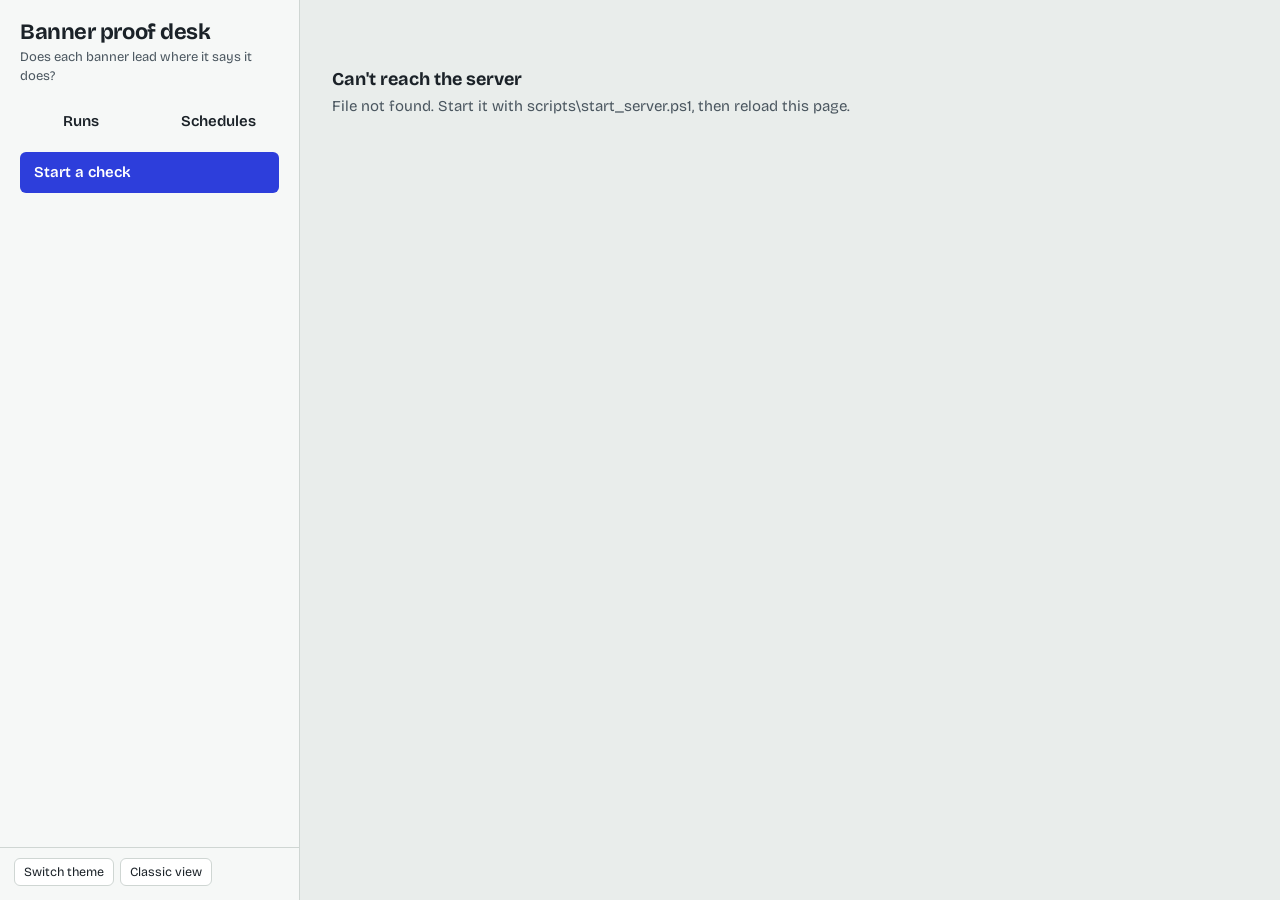
==== commit f993d93b: "Rebuild the manager view, add run delete/Excel buttons, restart retries at try 1, add autostart test" ====
--- a/web/static/manager/index.html
+++ b/web/static/manager/index.html
@@ -3,1815 +3,75 @@
 <head>
 <meta charset="utf-8">
 <meta name="viewport" content="width=device-width, initial-scale=1">
-<title>AJIO Feed Verify · Manager view</title>
-<link rel="icon" href="data:image/svg+xml,%3Csvg xmlns='http://www.w3.org/2000/svg' viewBox='0 0 32 32'%3E%3Crect x='1.5' y='1.5' width='29' height='29' fill='%23000' stroke='%23fff' stroke-width='3'/%3E%3Cpath d='M9 24 16 7l7 17M11.6 18.5h8.8' stroke='%23fff' stroke-width='3' fill='none' stroke-linecap='square' stroke-linejoin='miter'/%3E%3C/svg%3E">
-<style>
-  :root {
-    --bg: #f5f6f9; --surface: #ffffff; --surface-2: #f1f3f7; --surface-3: #e9ecf2;
-    --line: #e5e8ee; --line-strong: #d3d8e1;
-    --ink: #101828; --ink-2: #475467; --ink-3: #8792a5;
-    --brand: #4f46e5; --brand-strong: #4338ca; --brand-soft: #eef0ff; --on-brand: #ffffff;
-    --side: #0f172a; --side-2: #1b2438; --side-ink: #cbd5e1; --side-dim: #7b88a1;
-    --pass: #12a150; --pass-soft: #e7f7ee; --pass-ink: #0b7a3b;
-    --fail: #e03a3a; --fail-soft: #fdecec; --fail-ink: #b42323;
-    --warn: #e08a00; --warn-soft: #fff3dc; --warn-ink: #9a5b00;
-    --proc: #7c4dff; --proc-soft: #f0eaff; --proc-ink: #5b34d6;
-    --pend: #8792a5; --pend-soft: #eef0f4; --pend-ink: #566072;
-    --skip: #0b8ad9; --skip-soft: #e4f3fc; --skip-ink: #0a6aa8;
-    --unav: #7b8794; --unav-soft: #eceff3; --unav-ink: #3e4c59;
-    --shadow-1: 0 1px 2px rgba(16,24,40,.05), 0 1px 3px rgba(16,24,40,.06);
-    --shadow-2: 0 10px 30px rgba(16,24,40,.12);
-    --r: 14px; --r-sm: 9px;
-    color-scheme: light;
-  }
-  @media (prefers-color-scheme: dark) {
-    :root:not([data-theme="light"]) {
-      --bg: #0c1019; --surface: #131927; --surface-2: #1a2132; --surface-3: #232c41;
-      --line: #232c3f; --line-strong: #2f3a52;
-      --ink: #eef1f6; --ink-2: #a5afc2; --ink-3: #6f7b93;
-      --brand: #8b93ff; --brand-strong: #a3a9ff; --brand-soft: rgba(139,147,255,.14); --on-brand: #0c1019;
-      --side: #080b13; --side-2: #131a2a; --side-ink: #c6cfe0; --side-dim: #66738c;
-      --pass: #3ddc84; --pass-soft: rgba(61,220,132,.13); --pass-ink: #7ce8a9;
-      --fail: #ff6b6b; --fail-soft: rgba(255,107,107,.14); --fail-ink: #ff9d9d;
-      --warn: #ffb020; --warn-soft: rgba(255,176,32,.14); --warn-ink: #ffcc66;
-      --proc: #a78bfa; --proc-soft: rgba(167,139,250,.16); --proc-ink: #c6b5ff;
-      --pend: #6f7b93; --pend-soft: rgba(111,123,147,.16); --pend-ink: #b4bdd0;
-      --skip: #4db2f5; --skip-soft: rgba(77,178,245,.14); --skip-ink: #93d3fb;
-      --unav: #8a96a3; --unav-soft: rgba(138,150,163,.16); --unav-ink: #c5ccd3;
-      --shadow-1: 0 1px 2px rgba(0,0,0,.4);
-      --shadow-2: 0 14px 36px rgba(0,0,0,.55);
-      color-scheme: dark;
-    }
-  }
-  :root[data-theme="dark"] {
-    --bg: #0c1019; --surface: #131927; --surface-2: #1a2132; --surface-3: #232c41;
-    --line: #232c3f; --line-strong: #2f3a52;
-    --ink: #eef1f6; --ink-2: #a5afc2; --ink-3: #6f7b93;
-    --brand: #8b93ff; --brand-strong: #a3a9ff; --brand-soft: rgba(139,147,255,.14); --on-brand: #0c1019;
-    --side: #080b13; --side-2: #131a2a; --side-ink: #c6cfe0; --side-dim: #66738c;
-    --pass: #3ddc84; --pass-soft: rgba(61,220,132,.13); --pass-ink: #7ce8a9;
-    --fail: #ff6b6b; --fail-soft: rgba(255,107,107,.14); --fail-ink: #ff9d9d;
-    --warn: #ffb020; --warn-soft: rgba(255,176,32,.14); --warn-ink: #ffcc66;
-    --proc: #a78bfa; --proc-soft: rgba(167,139,250,.16); --proc-ink: #c6b5ff;
-    --pend: #6f7b93; --pend-soft: rgba(111,123,147,.16); --pend-ink: #b4bdd0;
-    --skip: #4db2f5; --skip-soft: rgba(77,178,245,.14); --skip-ink: #93d3fb;
-    --unav: #8a96a3; --unav-soft: rgba(138,150,163,.16); --unav-ink: #c5ccd3;
-    --shadow-1: 0 1px 2px rgba(0,0,0,.4);
-    --shadow-2: 0 14px 36px rgba(0,0,0,.55);
-    color-scheme: dark;
-  }
-
-  * { box-sizing: border-box; }
-  html { scroll-behavior: smooth; }
-  body {
-    margin: 0; background: var(--bg); color: var(--ink);
-    font: 14px/1.5 "Inter", "Segoe UI Variable Text", "Segoe UI", system-ui, -apple-system, Roboto, sans-serif;
-    -webkit-font-smoothing: antialiased;
-  }
-  a { color: var(--brand); text-decoration: none; }
-  a:hover { text-decoration: underline; }
-  button { font: inherit; color: inherit; }
-  h1, h2, h3, p { margin: 0; }
-  .ic { width: 18px; height: 18px; flex: none; }
-  .ic.sm { width: 15px; height: 15px; }
-  .muted { color: var(--ink-3); }
-  .dim { color: var(--ink-2); }
-  .nowrap { white-space: nowrap; }
-  :focus-visible { outline: 2px solid var(--brand); outline-offset: 2px; border-radius: 6px; }
-
-  /* ---------- shell ---------- */
-  .shell { display: grid; grid-template-columns: 236px minmax(0, 1fr); min-height: 100vh; }
-  .side {
-    background: var(--side); color: var(--side-ink); padding: 20px 14px; display: flex; flex-direction: column; gap: 6px;
-    position: sticky; top: 0; height: 100vh;
-  }
-  .logo { display: flex; align-items: center; gap: 11px; padding: 4px 8px 18px; }
-  .brand-mark {
-    width: 34px; height: 34px; display: grid; place-items: center; flex: none; background: #000; color: #fff;
-    border: 2px solid #fff; border-radius: 3px; font-weight: 800; font-size: 18px; line-height: 1;
-  }
-  .logo b { display: block; color: #fff; font-size: 14.5px; letter-spacing: .01em; line-height: 1.2; }
-  .logo span { font-size: 11.5px; color: var(--side-dim); }
-  .nav { display: flex; flex-direction: column; gap: 2px; }
-  .nav a {
-    display: flex; align-items: center; gap: 11px; padding: 9px 11px; border-radius: 10px; color: var(--side-ink);
-    font-weight: 500; text-decoration: none; transition: background .12s, color .12s;
-  }
-  .nav a:hover { background: var(--side-2); color: #fff; }
-  .nav a.on { background: var(--side-2); color: #fff; box-shadow: inset 3px 0 0 #818cf8; }
-  .nav .badge {
-    margin-left: auto; min-width: 20px; padding: 0 6px; text-align: center; font-size: 11px; font-weight: 700; line-height: 19px;
-    border-radius: 999px; background: #ef4444; color: #fff;
-  }
-  .nav .badge.soft { background: rgba(255,255,255,.12); color: #e2e8f0; }
-  .side-spacer { flex: 1; }
-  .side-foot { display: flex; flex-direction: column; gap: 2px; border-top: 1px solid rgba(255,255,255,.07); padding-top: 12px; }
-  .side-foot button, .side-foot a {
-    display: flex; align-items: center; gap: 11px; padding: 8px 11px; border-radius: 10px; background: none; border: 0;
-    color: var(--side-dim); cursor: pointer; text-align: left; font-size: 13px; text-decoration: none;
-  }
-  .side-foot button:hover, .side-foot a:hover { background: var(--side-2); color: #fff; text-decoration: none; }
-  .content { padding: 28px 36px 60px; min-width: 0; max-width: 1480px; width: 100%; margin: 0 auto; }
-
-  @media (max-width: 900px) {
-    .shell { grid-template-columns: 1fr; }
-    .side { position: static; height: auto; flex-direction: row; align-items: center; padding: 10px 12px; overflow-x: auto; gap: 4px; }
-    .logo { padding: 0 8px 0 2px; } .logo span { display: none; }
-    .nav { flex-direction: row; } .nav a { padding: 8px 10px; white-space: nowrap; }
-    .side-spacer { display: none; } .side-foot { flex-direction: row; border: 0; padding: 0; margin-left: auto; }
-    .side-foot span.lbl { display: none; }
-    .content { padding: 18px 16px 50px; }
-    .side::-webkit-scrollbar { display: none; } .side { scrollbar-width: none; }
-  }
-  @media (max-width: 520px) {
-    .drawer .df { flex-wrap: wrap; } .drawer .df .grow { display: none; } .drawer .df .btn.primary { flex: 1; } .drawer .df .btn.ghost { flex: 1 0 100%; justify-content: flex-start; }
-  }
-  @media (max-width: 640px) {
-    .logo div { display: none; }
-    .nav a { padding: 8px 10px; } .nav a > span:nth-child(2) { display: none; } .nav a.on > span:nth-child(2) { display: inline; }
-    .page-head h1 { font-size: 22px; }
-    .banners { grid-template-columns: 1fr; }
-    .review-item { grid-template-columns: 72px minmax(0, 1fr); } .review-item .pill { display: none; } .review-item img { width: 72px; height: 44px; }
-    .hs-card { grid-template-columns: 1fr; }
-    .dl-row { grid-template-columns: 110px minmax(0, 1fr); }
-    .toolbar .sel { flex: 1 1 140px; }
-    .run-summary { grid-template-columns: minmax(0, 1fr); padding: 18px; } .run-summary > div:last-child { text-align: left !important; }
-    .legend { gap: 6px; }
-  }
-
-  /* ---------- page head ---------- */
-  .crumbs { display: flex; align-items: center; gap: 6px; font-size: 12.5px; color: var(--ink-3); margin-bottom: 8px; flex-wrap: wrap; }
-  .crumbs a { color: var(--ink-2); }
-  .page-head { display: flex; align-items: flex-end; justify-content: space-between; gap: 16px; flex-wrap: wrap; margin-bottom: 22px; }
-  .page-head h1 { font-size: 26px; font-weight: 700; letter-spacing: -.02em; line-height: 1.2; }
-  .page-head .sub { color: var(--ink-2); margin-top: 4px; font-size: 13.5px; }
-  .head-actions { display: flex; gap: 8px; flex-wrap: wrap; align-items: center; }
-
-  /* ---------- buttons ---------- */
-  .btn {
-    display: inline-flex; align-items: center; justify-content: center; gap: 7px; padding: 8px 14px; border-radius: 10px;
-    border: 1px solid var(--line-strong); background: var(--surface); color: var(--ink); font-weight: 550; font-size: 13.5px;
-    cursor: pointer; transition: background .12s, border-color .12s, box-shadow .12s, transform .05s; white-space: nowrap;
-    box-shadow: var(--shadow-1); text-decoration: none;
-  }
-  .btn:hover { background: var(--surface-2); text-decoration: none; }
-  .btn:active { transform: translateY(1px); }
-  .btn.primary { background: var(--brand); border-color: var(--brand); color: var(--on-brand); box-shadow: 0 4px 12px color-mix(in srgb, var(--brand) 35%, transparent); }
-  .btn.primary:hover { background: var(--brand-strong); border-color: var(--brand-strong); }
-  .btn.danger { color: var(--fail-ink); }
-  .btn.danger:hover { background: var(--fail-soft); border-color: var(--fail); }
-  .btn.ghost { background: transparent; border-color: transparent; box-shadow: none; color: var(--ink-2); }
-  .btn.ghost:hover { background: var(--surface-3); }
-  .btn.sm { padding: 5px 10px; font-size: 12.5px; border-radius: 8px; gap: 5px; }
-  .btn.block { width: 100%; }
-  .btn:disabled { opacity: .5; cursor: default; pointer-events: none; }
-  .icon-btn {
-    width: 34px; height: 34px; display: inline-grid; place-items: center; border-radius: 9px; border: 0; background: none;
-    color: var(--ink-3); cursor: pointer;
-  }
-  .icon-btn:hover { background: var(--surface-3); color: var(--ink); }
-
-  /* ---------- cards / sections ---------- */
-  .card { background: var(--surface); border: 1px solid var(--line); border-radius: var(--r); box-shadow: var(--shadow-1); }
-  .card-pad { padding: 20px; }
-  .card-head { display: flex; align-items: center; gap: 10px; padding: 16px 20px 0; }
-  .card-head h2 { font-size: 15px; font-weight: 650; letter-spacing: -.005em; }
-  .card-head .right { margin-left: auto; display: flex; gap: 8px; align-items: center; }
-  .card-body { padding: 14px 20px 18px; }
-  .grid-2 { display: grid; grid-template-columns: minmax(0, 1.65fr) minmax(0, 1fr); gap: 20px; align-items: start; }
-  .stack { display: flex; flex-direction: column; gap: 20px; min-width: 0; }
-  @media (max-width: 1100px) { .grid-2 { grid-template-columns: minmax(0, 1fr); } }
-  .section-title { font-size: 12px; font-weight: 650; text-transform: uppercase; letter-spacing: .07em; color: var(--ink-3); margin: 0 0 10px; }
-  .empty {
-    text-align: center; color: var(--ink-2); padding: 38px 20px; border: 1.5px dashed var(--line-strong); border-radius: var(--r);
-    background: color-mix(in srgb, var(--surface) 60%, transparent);
-  }
-  .empty .big { font-size: 15px; font-weight: 600; color: var(--ink); margin-bottom: 4px; }
-  .empty.flat { border: 0; padding: 22px 12px; background: none; }
-
-  /* ---------- status pills / bars ---------- */
-  .pill {
-    display: inline-flex; align-items: center; gap: 6px; padding: 2px 9px; border-radius: 999px; font-size: 12px; font-weight: 600; white-space: nowrap;
-    background: var(--pend-soft); color: var(--pend-ink);
-  }
-  .pill::before { content: ""; width: 6px; height: 6px; border-radius: 50%; background: currentColor; opacity: .9; }
-  .pill.pass { background: var(--pass-soft); color: var(--pass-ink); }
-  .pill.fail { background: var(--fail-soft); color: var(--fail-ink); }
-  .pill.warn { background: var(--warn-soft); color: var(--warn-ink); }
-  .pill.proc { background: var(--proc-soft); color: var(--proc-ink); }
-  .pill.proc::before { animation: blink 1.1s ease-in-out infinite; }
-  .pill.skip { background: var(--skip-soft); color: var(--skip-ink); }
-  .pill.pend { background: var(--pend-soft); color: var(--pend-ink); }
-  .pill.unav { background: var(--unav-soft); color: var(--unav-ink); box-shadow: inset 0 0 0 1px var(--unav); }
-  .pill.plain::before { display: none; }
-  @keyframes blink { 0%, 100% { opacity: .25; } 50% { opacity: 1; } }
-  .seg { display: flex; height: 8px; border-radius: 999px; overflow: hidden; background: var(--surface-3); gap: 2px; }
-  .seg > i { display: block; height: 100%; min-width: 3px; }
-  .seg .pass { background: var(--pass); } .seg .fail { background: var(--fail); } .seg .warn { background: var(--warn); }
-  .seg .proc { background: var(--proc); } .seg .skip { background: var(--skip); } .seg .pend { background: var(--pend); opacity: .45; }
-  .seg .unav { background: repeating-linear-gradient(135deg, var(--unav) 0 3px, transparent 3px 6px); }
-  .seg.lg { height: 12px; }
-  .seg .proc { animation: shimmer 1.4s ease-in-out infinite; }
-  @keyframes shimmer { 50% { opacity: .55; } }
-  .tag {
-    display: inline-block; font-size: 11.5px; padding: 1px 8px; border-radius: 6px; background: var(--surface-2); border: 1px solid var(--line);
-    color: var(--ink-2); font-weight: 500; white-space: nowrap;
-  }
-  .tags { display: flex; flex-wrap: wrap; gap: 5px; align-items: center; }
-  .tag.brand { background: var(--brand-soft); border-color: transparent; color: var(--brand-strong); }
-  .num-warn { color: var(--fail-ink); font-weight: 650; }
-
-  /* ---------- overview hero ---------- */
-  .hero { display: grid; grid-template-columns: auto minmax(0, 1fr); gap: 28px; align-items: center; padding: 26px 30px; position: relative; overflow: hidden; }
-  .hero::before {
-    content: ""; position: absolute; inset: 0; pointer-events: none; opacity: .9;
-    background: radial-gradient(600px 220px at 0% 0%, var(--hero-glow, var(--pass-soft)), transparent 70%);
-  }
-  .hero > * { position: relative; }
-  .hero.warn { --hero-glow: var(--warn-soft); } .hero.fail { --hero-glow: var(--fail-soft); } .hero.pass { --hero-glow: var(--pass-soft); }
-  .hero.idle { --hero-glow: var(--brand-soft); }
-  .ring { width: 132px; height: 132px; position: relative; }
-  .ring svg { width: 100%; height: 100%; transform: rotate(-90deg); }
-  .ring circle { fill: none; stroke-width: 11; }
-  .ring .track { stroke: var(--surface-3); }
-  .ring .arc { stroke-linecap: round; transition: stroke-dasharray .6s ease; }
-  .ring .mid { position: absolute; inset: 0; display: grid; place-content: center; text-align: center; line-height: 1.1; }
-  .ring .mid b { font-size: 30px; font-weight: 750; letter-spacing: -.03em; }
-  .ring .mid span { font-size: 11px; color: var(--ink-3); margin-top: 3px; }
-  .hero h2 { font-size: 24px; font-weight: 700; letter-spacing: -.02em; line-height: 1.25; }
-  .hero p { color: var(--ink-2); margin-top: 6px; max-width: 62ch; }
-  .hero .hero-actions { margin-top: 16px; display: flex; gap: 8px; flex-wrap: wrap; }
-  @media (max-width: 640px) { .hero { grid-template-columns: 1fr; justify-items: start; padding: 20px; } }
-  .kpis { display: grid; grid-template-columns: repeat(4, minmax(0, 1fr)); gap: 16px; margin: 20px 0; }
-  @media (max-width: 1000px) { .kpis { grid-template-columns: repeat(2, minmax(0, 1fr)); } }
-  .kpi { padding: 16px 18px; display: flex; flex-direction: column; gap: 2px; }
-  .kpi .k { font-size: 12.5px; color: var(--ink-3); font-weight: 550; display: flex; align-items: center; gap: 7px; }
-  .kpi .v { font-size: 26px; font-weight: 720; letter-spacing: -.025em; line-height: 1.25; }
-  .kpi .v.txt { font-size: 18px; letter-spacing: -.01em; padding: 4px 0; }
-  .kpi .n { font-size: 12.5px; color: var(--ink-3); }
-  .kpi .dotk { width: 8px; height: 8px; border-radius: 50%; background: var(--pend); }
-  .kpi .dotk.pass { background: var(--pass); } .kpi .dotk.fail { background: var(--fail); } .kpi .dotk.warn { background: var(--warn); }
-  .kpi .dotk.brand { background: var(--brand); }
-
-  /* ---------- tables / lists ---------- */
-  table.t { width: 100%; border-collapse: collapse; }
-  table.t th {
-    text-align: left; font-size: 11.5px; text-transform: uppercase; letter-spacing: .06em; color: var(--ink-3); font-weight: 650;
-    padding: 10px 16px; border-bottom: 1px solid var(--line); white-space: nowrap; background: color-mix(in srgb, var(--surface-2) 55%, var(--surface));
-  }
-  table.t td { padding: 13px 16px; border-bottom: 1px solid var(--line); vertical-align: middle; }
-  table.t tr:last-child td { border-bottom: 0; }
-  table.t tbody tr.row-link { cursor: pointer; transition: background .1s; }
-  table.t tbody tr.row-link:hover { background: var(--surface-2); }
-  .tbl-wrap { overflow-x: auto; }
-  .cell-main { font-weight: 600; }
-  .cell-sub { font-size: 12.5px; color: var(--ink-3); }
-  .mini { min-width: 130px; }
-  .mini .seg { margin-bottom: 4px; }
-  .mini .lab { font-size: 12px; color: var(--ink-2); }
-  .search-box { width: 250px; max-width: 100%; }
-  .range-row { display: flex; align-items: center; gap: 8px; flex-wrap: wrap; margin: 0 0 16px; font-size: 13px; color: var(--ink-2); }
-  .range-row .input { width: 160px; }
-  .tabs { display: flex; gap: 6px; flex-wrap: wrap; margin-bottom: 16px; }
-  .tab {
-    padding: 6px 13px; border-radius: 999px; border: 1px solid var(--line-strong); background: var(--surface); cursor: pointer;
-    font-size: 13px; font-weight: 550; color: var(--ink-2);
-  }
-  .tab:hover { border-color: var(--brand); color: var(--ink); }
-  .tab.on { background: var(--ink); border-color: var(--ink); color: var(--bg); }
-  .tab .c { opacity: .65; margin-left: 5px; font-weight: 500; }
-
-  /* review list (banners that need a look) */
-  .review-item { display: grid; grid-template-columns: 96px minmax(0, 1fr) auto; gap: 14px; padding: 12px 20px; align-items: center; border-top: 1px solid var(--line); cursor: pointer; }
-  .review-item:first-child { border-top: 0; }
-  .review-item:hover { background: var(--surface-2); }
-  .review-item img { width: 96px; height: 54px; object-fit: cover; border-radius: 8px; background: var(--surface-3); display: block; }
-  .review-item .ttl { font-weight: 600; overflow: hidden; text-overflow: ellipsis; white-space: nowrap; }
-  .review-item .why { font-size: 12.5px; color: var(--ink-2); display: -webkit-box; -webkit-line-clamp: 2; -webkit-box-orient: vertical; overflow: hidden; }
-  .review-item .feed { font-size: 12px; color: var(--ink-3); margin-top: 1px; }
-
-  .side-item { display: flex; align-items: center; gap: 12px; padding: 12px 20px; border-top: 1px solid var(--line); cursor: pointer; }
-  .side-item:first-child { border-top: 0; }
-  .side-item:hover { background: var(--surface-2); }
-  .side-item .grow { flex: 1; min-width: 0; }
-  .side-item .ttl { font-weight: 600; overflow: hidden; text-overflow: ellipsis; white-space: nowrap; }
-  .health-dot { width: 10px; height: 10px; border-radius: 50%; background: var(--pend); flex: none; }
-  .health-dot.pass { background: var(--pass); } .health-dot.fail { background: var(--fail); } .health-dot.warn { background: var(--warn); }
-  .health-dot.proc { background: var(--proc); animation: blink 1.1s infinite; }
-
-  .live-strip { display: flex; align-items: center; gap: 14px; padding: 14px 20px; border-color: color-mix(in srgb, var(--proc) 35%, var(--line)); background: linear-gradient(90deg, var(--proc-soft), var(--surface) 65%); margin-bottom: 20px; cursor: pointer; }
-  .live-strip .grow { flex: 1; min-width: 0; }
-
-  /* ---------- run detail ---------- */
-  .run-summary { padding: 20px 24px; display: grid; grid-template-columns: minmax(0, 1fr) auto; gap: 18px; align-items: center; }
-  .run-summary .big { font-size: 15px; font-weight: 650; }
-  .legend { display: flex; flex-wrap: wrap; gap: 8px; margin-top: 14px; }
-  .lg-chip {
-    display: inline-flex; align-items: center; gap: 8px; padding: 5px 12px 5px 10px; border-radius: 999px; border: 1.5px solid transparent;
-    background: var(--surface-2); cursor: pointer; font-size: 13px; font-weight: 550; transition: border-color .1s, background .1s;
-  }
-  .lg-chip .sw { width: 9px; height: 9px; border-radius: 50%; }
-  .lg-chip b { font-weight: 700; }
-  .lg-chip:hover { background: var(--surface-3); }
-  .lg-chip.on { border-color: var(--ink); background: var(--surface); }
-  .lg-chip.pass .sw { background: var(--pass); } .lg-chip.fail .sw { background: var(--fail); } .lg-chip.warn .sw { background: var(--warn); }
-  .lg-chip.proc .sw { background: var(--proc); } .lg-chip.skip .sw { background: var(--skip); } .lg-chip.pend .sw { background: var(--pend); }
-  .lg-chip.unav .sw { background: repeating-linear-gradient(135deg, var(--unav) 0 2px, transparent 2px 4px); box-shadow: inset 0 0 0 1px var(--unav); }
-  .diff-note { margin-top: 12px; padding: 9px 13px; border-radius: 10px; background: var(--surface-2); font-size: 13px; display: flex; gap: 8px; align-items: center; }
-  .diff-note.bad { background: var(--fail-soft); color: var(--fail-ink); font-weight: 600; }
-  .toolbar { display: flex; gap: 10px; align-items: center; flex-wrap: wrap; margin: 20px 0 16px; }
-  .toolbar .grow { flex: 1; }
-  select.sel, .input {
-    padding: 8px 11px; border-radius: 10px; border: 1px solid var(--line-strong); background: var(--surface); color: var(--ink); font: inherit; font-size: 13.5px; min-width: 0;
-  }
-  select.sel:focus, .input:focus { outline: 2px solid var(--brand); outline-offset: 1px; border-color: transparent; }
-  .switch { display: inline-flex; align-items: center; gap: 8px; font-size: 13px; color: var(--ink-2); cursor: pointer; user-select: none; }
-  .switch input { appearance: none; width: 34px; height: 20px; border-radius: 999px; background: var(--line-strong); position: relative; cursor: pointer; transition: background .15s; margin: 0; }
-  .switch input::after { content: ""; position: absolute; left: 2px; top: 2px; width: 16px; height: 16px; border-radius: 50%; background: #fff; transition: transform .15s; box-shadow: 0 1px 2px rgba(0,0,0,.3); }
-  .switch input:checked { background: var(--brand); }
-  .switch input:checked::after { transform: translateX(14px); }
-
-  .banners { display: grid; grid-template-columns: repeat(auto-fill, minmax(272px, 1fr)); gap: 18px; }
-  .bcard { background: var(--surface); border: 1px solid var(--line); border-radius: var(--r); overflow: hidden; display: flex; flex-direction: column; cursor: pointer; position: relative; box-shadow: var(--shadow-1); transition: transform .12s, box-shadow .15s, border-color .15s; }
-  .bcard:hover { transform: translateY(-2px); box-shadow: var(--shadow-2); }
-  .bcard .media { position: relative; background: var(--surface-3); }
-  .bcard .media img { display: block; width: 100%; height: auto; min-height: 90px; }
-  .bcard .status-pill { position: absolute; left: 10px; top: 10px; box-shadow: 0 2px 8px rgba(0,0,0,.25); background-color: var(--surface); }
-  .bcard .status-pill.pass { background-image: linear-gradient(var(--pass-soft), var(--pass-soft)); }
-  .bcard .status-pill.fail { background-image: linear-gradient(var(--fail-soft), var(--fail-soft)); }
-  .bcard .status-pill.warn { background-image: linear-gradient(var(--warn-soft), var(--warn-soft)); }
-  .bcard .status-pill.proc { background-image: linear-gradient(var(--proc-soft), var(--proc-soft)); }
-  .bcard .status-pill.skip { background-image: linear-gradient(var(--skip-soft), var(--skip-soft)); }
-  .bcard .status-pill.unav { background-image: linear-gradient(var(--unav-soft), var(--unav-soft)); }
-  .bcard .flags { position: absolute; right: 10px; top: 10px; display: flex; gap: 5px; }
-  .bcard .flags span { font-size: 10.5px; font-weight: 700; padding: 2px 7px; border-radius: 6px; background: rgba(15,23,42,.78); color: #fff; letter-spacing: .04em; }
-  .bcard .activity { position: absolute; left: 10px; bottom: 10px; display: inline-flex; align-items: center; gap: 7px; padding: 3px 11px 3px 9px; border-radius: 999px; font-size: 12px; font-weight: 600; background: var(--surface); color: var(--proc-ink); box-shadow: 0 2px 8px rgba(0,0,0,.22); }
-  .bcard .activity i { width: 7px; height: 7px; border-radius: 50%; background: var(--proc); animation: blink 1s infinite; }
-  .bcard .bar { height: 3px; background: var(--pend); }
-  .bcard.s-PASS .bar { background: var(--pass); } .bcard.s-FAIL .bar { background: var(--fail); } .bcard.s-INCONCLUSIVE .bar { background: var(--warn); }
-  .bcard.s-PROCESSING .bar { background: var(--proc); } .bcard.s-SKIPPED .bar { background: var(--skip); } .bcard.s-UNAVAILABLE .bar { background: var(--unav); }
-  .bcard.s-PROCESSING { box-shadow: 0 0 0 2px color-mix(in srgb, var(--proc) 45%, transparent), var(--shadow-1); }
-  .bcard .bd { padding: 13px 15px 14px; display: flex; flex-direction: column; gap: 8px; flex: 1; }
-  .bcard .where { font-size: 11.5px; font-weight: 650; text-transform: uppercase; letter-spacing: .06em; color: var(--ink-3); }
-  .bcard .alt { font-weight: 600; line-height: 1.35; display: -webkit-box; -webkit-line-clamp: 2; -webkit-box-orient: vertical; overflow: hidden; }
-  .bcard .why { font-size: 12.5px; padding: 8px 10px; border-radius: 9px; background: var(--fail-soft); color: var(--fail-ink); display: -webkit-box; -webkit-line-clamp: 3; -webkit-box-orient: vertical; overflow: hidden; }
-  .bcard.s-INCONCLUSIVE .why { background: var(--warn-soft); color: var(--warn-ink); }
-  .bcard.s-UNAVAILABLE .why { background: var(--unav-soft); color: var(--unav-ink); }
-  .bcard .foot { margin-top: auto; display: flex; gap: 8px; align-items: center; padding-top: 4px; }
-  .bcard .link { font-size: 12px; color: var(--ink-3); overflow: hidden; text-overflow: ellipsis; white-space: nowrap; flex: 1; min-width: 0; }
-  .bcard.skip-req { opacity: .55; filter: grayscale(.8); }
-  .hidden-note { font-size: 12.5px; color: var(--ink-3); margin: 0 0 14px; }
-
-  /* ---------- schedules ---------- */
-  .sched-grid { display: grid; grid-template-columns: repeat(auto-fill, minmax(340px, 1fr)); gap: 18px; }
-  .scard { padding: 18px 20px; display: flex; flex-direction: column; gap: 12px; cursor: pointer; transition: transform .12s, box-shadow .15s; position: relative; overflow: hidden; }
-  .scard:hover { transform: translateY(-2px); box-shadow: var(--shadow-2); }
-  .scard::before { content: ""; position: absolute; left: 0; top: 0; bottom: 0; width: 4px; background: var(--pend); }
-  .scard.pass::before { background: var(--pass); } .scard.fail::before { background: var(--fail); } .scard.warn::before { background: var(--warn); } .scard.proc::before { background: var(--proc); }
-  .scard .nm { font-size: 16px; font-weight: 650; letter-spacing: -.01em; }
-  .scard .top { display: flex; align-items: flex-start; gap: 10px; }
-  .scard .top .grow { flex: 1; min-width: 0; }
-  .facts { display: grid; grid-template-columns: auto 1fr; gap: 5px 14px; font-size: 13px; }
-  .facts dt { color: var(--ink-3); } .facts dd { margin: 0; min-width: 0; overflow-wrap: anywhere; }
-  .scard .acts { display: flex; gap: 6px; flex-wrap: wrap; border-top: 1px solid var(--line); padding-top: 12px; margin-top: auto; }
-  .fire { display: flex; align-items: center; gap: 12px; flex-wrap: wrap; margin: 22px 0 10px; font-size: 13px; }
-  .fire b { font-size: 14px; }
-  .fire .line { flex: 1; height: 1px; background: var(--line); min-width: 30px; }
-  .run-tiles { display: grid; grid-template-columns: repeat(auto-fill, minmax(260px, 1fr)); gap: 14px; }
-  .rtile { padding: 14px 16px; display: flex; flex-direction: column; gap: 9px; cursor: pointer; transition: transform .12s, box-shadow .15s; }
-  .rtile:hover { transform: translateY(-2px); box-shadow: var(--shadow-2); }
-  .rtile .h { display: flex; align-items: center; gap: 8px; }
-  .rtile .h .grow { flex: 1; font-weight: 650; }
-  details.fold { border: 1px solid var(--line); border-radius: var(--r); background: var(--surface); margin-top: 20px; box-shadow: var(--shadow-1); }
-  details.fold > summary { cursor: pointer; padding: 15px 20px; font-weight: 650; list-style: none; display: flex; align-items: center; gap: 10px; }
-  details.fold > summary::-webkit-details-marker { display: none; }
-  details.fold > summary::after { content: ""; margin-left: auto; width: 8px; height: 8px; border-right: 2px solid var(--ink-3); border-bottom: 2px solid var(--ink-3); transform: rotate(45deg); transition: transform .15s; }
-  details.fold[open] > summary::after { transform: rotate(-135deg); }
-  details.fold > .fold-body { padding: 0 20px 18px; }
-
-  /* ---------- alerts ---------- */
-  .alert { display: grid; grid-template-columns: auto minmax(0, 1fr) auto; gap: 14px; padding: 15px 20px; border-top: 1px solid var(--line); align-items: start; }
-  .alert:first-child { border-top: 0; }
-  .alert .ico { width: 34px; height: 34px; border-radius: 10px; display: grid; place-items: center; background: var(--fail-soft); color: var(--fail-ink); }
-  .alert.test .ico { background: var(--skip-soft); color: var(--skip-ink); }
-  .alert.read { opacity: .68; } .alert.read .ico { background: var(--pend-soft); color: var(--pend-ink); }
-  .alert .t { font-weight: 620; }
-  .alert pre { margin: 6px 0 0; white-space: pre-wrap; font: inherit; font-size: 13px; color: var(--ink-2); }
-  .alert .meta { font-size: 12.5px; color: var(--ink-3); margin-top: 2px; }
-  .alert .row-acts { display: flex; gap: 6px; margin-top: 10px; flex-wrap: wrap; }
-  .unread-dot { width: 8px; height: 8px; border-radius: 50%; background: var(--brand); display: inline-block; margin-right: 8px; }
-
-  /* ---------- forms ---------- */
-  .form-card { padding: 4px 0; }
-  .fsec { padding: 22px 26px; border-top: 1px solid var(--line); display: grid; grid-template-columns: 250px minmax(0, 1fr); gap: 26px; }
-  .fsec:first-child { border-top: 0; }
-  .fsec h3 { font-size: 14.5px; font-weight: 650; }
-  .fsec .desc { font-size: 13px; color: var(--ink-3); margin-top: 4px; }
-  .fields { display: flex; flex-direction: column; gap: 16px; min-width: 0; }
-  .field label.lb, .lbl { display: block; font-size: 12.5px; font-weight: 600; color: var(--ink-2); margin-bottom: 6px; }
-  .field .hint, .hint { font-size: 12.5px; color: var(--ink-3); margin-top: 6px; }
-  .field .input, .field select.sel { width: 100%; }
-  .two { display: grid; grid-template-columns: 1fr 1fr; gap: 14px; }
-  .start-row { display: flex; align-items: center; gap: 8px; flex-wrap: wrap; }
-  .start-row .input { width: auto; }
-  .field .start-row .input, .field .start-row select.sel { width: auto; }
-  .start-row input[type=text], .field .start-row input[type=text] { width: 58px; text-align: center; }
-  .field .start-row input[type=number] { width: 90px; }
-  .form-foot { padding: 16px 26px; border-top: 1px solid var(--line); display: flex; gap: 10px; justify-content: flex-end; align-items: center; background: color-mix(in srgb, var(--surface-2) 50%, var(--surface)); border-radius: 0 0 var(--r) var(--r); flex-wrap: wrap; }
-  @media (max-width: 900px) { .fsec { grid-template-columns: 1fr; gap: 14px; padding: 18px; } }
-  .checkline { display: flex; gap: 10px; align-items: flex-start; cursor: pointer; }
-  .checkline input { margin-top: 3px; width: 16px; height: 16px; accent-color: var(--brand); }
-  .checkline b { font-weight: 600; display: block; } .checkline span { color: var(--ink-3); font-size: 12.5px; }
-
-  /* multi-select controls */
-  /* Page picker: colour says what kind of page it is (home black, premium gold, non-premium white); the ring + tick say it is chosen */
-  .pg-group { display: flex; flex-direction: column; gap: 8px; }
-  .pg-row { display: flex; flex-wrap: wrap; gap: 8px; }
-  .pgb { padding: 7px 15px; border-radius: 999px; border: 1.5px solid #000; font-size: 13.5px; font-weight: 600; cursor: pointer; }
-  .pgb:hover { filter: brightness(.92); }
-  .pgb.home { background: #000; color: #fff; }
-  .pgb.premium { background: #d4af37; color: #000; }
-  .pgb.standard { background: #fff; color: #000; }
-  .pgb.on { box-shadow: 0 0 0 2px var(--surface), 0 0 0 4px var(--brand); }
-  .pgb.on::before { content: "\2713\00a0"; }
-  .dim-axis { opacity: .4; pointer-events: none; }
-  .tgl-group { display: flex; flex-wrap: wrap; gap: 8px; }
-  .tgl { padding: 7px 15px; border-radius: 999px; border: 1.5px solid var(--line-strong); background: var(--surface); cursor: pointer; font-size: 13.5px; font-weight: 550; color: var(--ink-2); transition: all .1s; }
-  .tgl:hover { border-color: var(--brand); color: var(--ink); }
-  .tgl.on { background: var(--brand); border-color: var(--brand); color: var(--on-brand); }
-  .ms { position: relative; }
-  .ms-btn { width: 100%; display: flex; justify-content: space-between; align-items: center; gap: 8px; text-align: left; padding: 8px 11px; border-radius: 10px; border: 1px solid var(--line-strong); background: var(--surface); cursor: pointer; font-size: 13.5px; }
-  .ms-btn .dimt { color: var(--ink-3); }
-  .ms-pop { position: absolute; z-index: 60; left: 0; right: 0; top: calc(100% + 6px); background: var(--surface); border: 1px solid var(--line-strong); border-radius: 12px; box-shadow: var(--shadow-2); padding: 10px; }
-  .ms-pop[hidden] { display: none; }
-  .ms-pop .input { width: 100%; }
-  .ms-list { max-height: 230px; overflow-y: auto; margin: 8px 0; }
-  .ms-opt { display: flex; align-items: center; gap: 10px; padding: 6px 8px; border-radius: 8px; font-size: 13px; cursor: pointer; }
-  .ms-opt:hover, .ms-opt.active { background: var(--surface-2); }
-  .ms-opt .ck { width: 17px; height: 17px; border: 1.5px solid var(--line-strong); border-radius: 5px; display: inline-flex; align-items: center; justify-content: center; font-size: 12px; color: transparent; flex: none; }
-  .ms-opt.sel .ck { background: var(--brand); border-color: var(--brand); color: var(--on-brand); }
-  .ms-empty { padding: 10px 8px; color: var(--ink-3); font-size: 13px; }
-  .ms-foot { display: flex; align-items: center; gap: 8px; }
-  .ms-foot .ms-count { margin-right: auto; font-size: 12px; color: var(--ink-3); }
-  .chip-list { display: flex; gap: 6px; flex-wrap: wrap; margin-top: 8px; }
-  .x-chip { display: inline-flex; align-items: center; gap: 4px; background: var(--brand-soft); color: var(--brand-strong); border-radius: 999px; padding: 3px 5px 3px 11px; font-size: 12.5px; font-weight: 550; }
-  .x-chip button { border: 0; background: none; cursor: pointer; color: inherit; font-size: 16px; line-height: 1; padding: 0 5px; opacity: .7; }
-  .x-chip button:hover { opacity: 1; }
-  .tag-input { display: flex; flex-wrap: wrap; gap: 6px; align-items: center; padding: 6px 8px; cursor: text; border: 1px solid var(--line-strong); border-radius: 10px; background: var(--surface); }
-  .tag-input:focus-within { outline: 2px solid var(--brand); outline-offset: 1px; border-color: transparent; }
-  .tag-input input { flex: 1 1 140px; min-width: 120px; border: 0; background: transparent; padding: 4px 2px; outline: none; font: inherit; font-size: 13.5px; color: var(--ink); }
-  .pin-msg { color: var(--fail-ink) !important; }
-  .combo-hint { font-size: 13px; padding: 9px 12px; border-radius: 10px; background: var(--brand-soft); color: var(--brand-strong); }
-  .combo-hint:empty { display: none; }
-  .combo-hint.over { background: var(--fail-soft); color: var(--fail-ink); font-weight: 600; }
-
-  .car-list { display: flex; flex-direction: column; border: 1px solid var(--line); border-radius: 12px; max-height: 340px; overflow-y: auto; }
-  .car-row { display: flex; align-items: center; gap: 12px; padding: 9px 12px; border-top: 1px solid var(--line); cursor: pointer; font-size: 13px; }
-  .car-row:first-child { border-top: 0; }
-  .car-row:hover { background: var(--surface-2); }
-  .car-row img { width: 64px; height: 36px; object-fit: cover; border-radius: 6px; background: var(--surface-3); }
-  .car-row input { accent-color: var(--brand); width: 16px; height: 16px; }
-  .car-row .n { margin-left: auto; color: var(--ink-3); white-space: nowrap; }
-  .cp-bar { display: flex; align-items: center; justify-content: space-between; gap: 8px; margin-bottom: 8px; font-size: 13px; }
-
-  /* ---------- drawers / sheets / dialogs ---------- */
-  .scrim { position: fixed; inset: 0; background: rgba(9,12,22,.55); backdrop-filter: blur(2px); z-index: 80; opacity: 0; pointer-events: none; transition: opacity .18s; }
-  .scrim.open { opacity: 1; pointer-events: auto; }
-  .drawer { position: fixed; top: 0; right: 0; bottom: 0; width: min(520px, 100%); background: var(--surface); z-index: 90; transform: translateX(102%); transition: transform .22s cubic-bezier(.2,.8,.2,1); display: flex; flex-direction: column; box-shadow: var(--shadow-2); }
-  .drawer.open { transform: none; }
-  .drawer .dh { padding: 20px 24px 14px; display: flex; align-items: flex-start; gap: 12px; border-bottom: 1px solid var(--line); }
-  .drawer .dh h2 { font-size: 19px; font-weight: 700; letter-spacing: -.015em; }
-  .drawer .dh p { color: var(--ink-3); font-size: 13px; margin-top: 2px; }
-  .drawer .dh .icon-btn { margin-left: auto; }
-  .drawer .db { padding: 20px 24px; overflow-y: auto; flex: 1; display: flex; flex-direction: column; gap: 20px; }
-  .drawer .df { padding: 14px 24px; border-top: 1px solid var(--line); display: flex; gap: 10px; align-items: center; background: color-mix(in srgb, var(--surface-2) 45%, var(--surface)); }
-  .drawer .df .grow { flex: 1; }
-  details.adv > summary { cursor: pointer; font-weight: 600; font-size: 13.5px; color: var(--ink-2); padding: 4px 0; }
-  details.adv[open] > summary { margin-bottom: 12px; }
-
-  .sheet { position: fixed; top: 0; right: 0; bottom: 0; width: min(1040px, 100%); background: var(--bg); z-index: 90; transform: translateX(102%); transition: transform .22s cubic-bezier(.2,.8,.2,1); display: flex; flex-direction: column; box-shadow: var(--shadow-2); }
-  .sheet.open { transform: none; }
-  .sheet .sh { display: flex; align-items: center; gap: 10px; padding: 12px 18px; background: var(--surface); border-bottom: 1px solid var(--line); }
-  .sheet .sh .grow { flex: 1; min-width: 0; font-weight: 650; overflow: hidden; text-overflow: ellipsis; white-space: nowrap; }
-  .sheet .sb { overflow-y: auto; flex: 1; padding: 22px; display: grid; grid-template-columns: minmax(0, 1.05fr) minmax(0, 1fr); gap: 22px; align-content: start; }
-  @media (max-width: 860px) { .sheet .sb { grid-template-columns: 1fr; } }
-  .sheet .imgbox { position: sticky; top: 0; align-self: start; }
-  .sheet .imgbox img { width: 100%; border-radius: var(--r); display: block; box-shadow: var(--shadow-1); background: var(--surface-3); }
-  .verdict { padding: 16px 18px; border-radius: var(--r); display: flex; gap: 14px; align-items: flex-start; background: var(--pend-soft); }
-  .verdict.pass { background: var(--pass-soft); } .verdict.fail { background: var(--fail-soft); } .verdict.warn { background: var(--warn-soft); } .verdict.proc { background: var(--proc-soft); } .verdict.skip { background: var(--skip-soft); } .verdict.unav { background: var(--unav-soft); }
-  .verdict .vi { width: 38px; height: 38px; border-radius: 50%; display: grid; place-items: center; background: var(--pend); color: #fff; flex: none; }
-  .verdict.pass .vi { background: var(--pass); } .verdict.fail .vi { background: var(--fail); } .verdict.warn .vi { background: var(--warn); } .verdict.proc .vi { background: var(--proc); } .verdict.skip .vi { background: var(--skip); } .verdict.unav .vi { background: var(--unav); }
-  .verdict b { font-size: 16px; display: block; }
-  .verdict p { color: var(--ink-2); font-size: 13.5px; margin-top: 3px; }
-  .dl-card { padding: 4px 18px; margin-top: 14px; }
-  .dl-row { display: grid; grid-template-columns: 138px minmax(0, 1fr); gap: 12px; padding: 10px 0; border-top: 1px solid var(--line); font-size: 13.5px; }
-  .dl-row:first-child { border-top: 0; }
-  .dl-row .k { color: var(--ink-3); } .dl-row .v { min-width: 0; overflow-wrap: anywhere; }
-  .dl-row .v.bad { color: var(--fail-ink); font-weight: 600; } .dl-row .v.good { color: var(--pass-ink); font-weight: 600; }
-  .hs-card { padding: 14px; margin-top: 14px; display: grid; grid-template-columns: 120px minmax(0, 1fr); gap: 14px; }
-  .hs-card img { width: 100%; border-radius: 8px; background: var(--surface-3); display: block; }
-  .hs-card .hh { display: flex; align-items: center; gap: 8px; font-weight: 650; margin-bottom: 4px; }
-  .hs-card p { font-size: 13px; color: var(--ink-2); margin-top: 4px; overflow-wrap: anywhere; }
-  @media (max-width: 560px) { .hs-card { grid-template-columns: 1fr; } }
-
-  .dialog { position: fixed; inset: 0; z-index: 120; display: none; place-items: center; padding: 20px; }
-  .dialog.open { display: grid; }
-  .dialog .box { background: var(--surface); border-radius: 16px; padding: 24px; width: min(420px, 100%); box-shadow: var(--shadow-2); }
-  .dialog h3 { font-size: 17px; font-weight: 700; }
-  .dialog p { color: var(--ink-2); margin-top: 8px; }
-  .dialog .acts { display: flex; justify-content: flex-end; gap: 10px; margin-top: 22px; }
-
-  #toasts { position: fixed; right: 20px; bottom: 20px; display: flex; flex-direction: column; gap: 10px; z-index: 200; }
-  .toast { background: var(--ink); color: var(--bg); padding: 12px 16px; border-radius: 12px; font-size: 13.5px; max-width: 400px; box-shadow: var(--shadow-2); display: flex; gap: 10px; align-items: flex-start; animation: rise .2s ease; }
-  .toast.bad { background: var(--fail); color: #fff; }
-  @keyframes rise { from { transform: translateY(8px); opacity: 0; } }
-  .skeleton { height: 14px; border-radius: 7px; background: linear-gradient(90deg, var(--surface-3), var(--surface-2), var(--surface-3)); background-size: 200% 100%; animation: sk 1.2s linear infinite; }
-  @keyframes sk { to { background-position: -200% 0; } }
-</style>
+<title>Banner proof desk</title>
+<link rel="preconnect" href="https://fonts.googleapis.com">
+<link rel="preconnect" href="https://fonts.gstatic.com" crossorigin>
+<link href="https://fonts.googleapis.com/css2?family=Bricolage+Grotesque:opsz,wght@12..96,400;12..96,500;12..96,600;12..96,700&display=swap" rel="stylesheet">
+<link rel="icon" href="data:image/svg+xml,%3Csvg xmlns=%27http://www.w3.org/2000/svg%27 viewBox=%270 0 32 32%27%3E%3Crect width=%2732%27 height=%2732%27 rx=%276%27 fill=%27%232d3edb%27/%3E%3Crect x=%277%27 y=%278%27 width=%2718%27 height=%2712%27 fill=%27%23fff%27/%3E%3Crect x=%277%27 y=%2723%27 width=%2718%27 height=%273%27 fill=%27%231f7a5c%27/%3E%3C/svg%3E">
+<link rel="stylesheet" href="style.css">
 </head>
 <body>
-<div class="shell">
-  <aside class="side">
-    <div class="logo">
-      <div class="brand-mark">A</div>
-      <div><b>Feed Verify</b><span>Banner QA for AJIO</span></div>
+<div class="app">
+  <aside class="rail" id="rail" aria-label="Navigation and recent runs">
+    <div class="brand">
+      <h1>Banner proof desk</h1>
+      <p>Does each banner lead where it says it does?</p>
     </div>
-    <nav class="nav" id="nav">
-      <a href="#/" data-nav="overview"><span data-i="grid"></span><span>Overview</span></a>
-      <a href="#/runs" data-nav="runs"><span data-i="activity"></span><span>Checks</span><em class="badge soft" id="nav-running" style="display:none;font-style:normal"></em></a>
-      <a href="#/schedules" data-nav="schedules"><span data-i="clock"></span><span>Schedules</span></a>
-      <a href="#/alerts" data-nav="alerts"><span data-i="bell"></span><span>Alerts</span><em class="badge" id="nav-alerts" style="display:none;font-style:normal"></em></a>
+    <nav class="nav" aria-label="Sections">
+      <a href="#/runs" id="nav-runs">Runs</a>
+      <a href="#/schedules" id="nav-schedules">Schedules <span class="badge" id="nav-badge" hidden></span></a>
     </nav>
-    <div class="side-spacer"></div>
-    <div class="side-foot">
-      <button id="theme-toggle" title="Switch light / dark"><span data-i="moon"></span><span class="lbl">Dark / light</span></button>
-      <a href="/" title="The original interface, unchanged"><span data-i="undo"></span><span class="lbl">Classic view</span></a>
+    <button class="new-check" id="new-check" type="button">Start a check</button>
+    <div class="runs" id="runs" aria-label="Recent runs"></div>
+    <div class="rail-foot">
+      <button class="ghost sm" id="theme-toggle" type="button">Switch theme</button>
+      <a class="ghost sm" id="link-classic" href="/">Classic view</a>
     </div>
   </aside>
-  <main class="content" id="view"></main>
+
+  <main class="main" id="main">
+    <div class="topbar"><button class="ghost" id="rail-toggle" type="button">Menu</button></div>
+    <div id="view"></div>
+  </main>
 </div>
 
-<div class="scrim" id="scrim"></div>
+<div class="scrim" id="scrim" hidden></div>
+<aside class="drawer" id="drawer" aria-label="Banner detail" data-open="false"></aside>
+<div class="toasts" id="toasts" role="status" aria-live="polite"></div>
 
-<aside class="drawer" id="new-drawer" aria-label="Start a check" aria-hidden="true"></aside>
-<aside class="sheet" id="sheet" aria-label="Banner detail" aria-hidden="true"></aside>
+<dialog id="dlg">
+  <form class="dlg" id="dlg-form" method="dialog">
+    <div class="dlg-head">
+      <h2>Start a check</h2>
+      <button class="x" type="button" id="dlg-close" aria-label="Close">&times;</button>
+    </div>
+    <p class="sub">Reads each page's banners from AJIO, then checks every one against the listing it opens.</p>
+    <div id="dlg-axes"></div>
+    <div class="row3">
+      <label>Scope <select id="d-scope"></select></label>
+      <label>Number of banners <input id="d-limit" type="number" min="1" placeholder="All"></label>
+      <label>Banners at a time <input id="d-workers" type="number" min="1" value="3"></label>
+    </div>
+    <fieldset class="carfs">
+      <legend>Carousels</legend>
+      <div class="row-inline">
+        <button class="ghost" type="button" id="d-load-car">Load carousels to choose which to run</button>
+        <span class="hint" id="d-car-hint">Every carousel in scope is checked unless you load the list and untick some.</span>
+      </div>
+      <div id="d-cars"></div>
+    </fieldset>
+    <details class="adv"><summary>Advanced</summary>
+      <p class="hint">Repeat banners normally reuse their earlier verdict. Forget saved results so the next check does everything fresh, for example after a matching rule changed.</p>
+      <button class="ghost" type="button" id="d-clear-cache">Forget saved results</button>
+    </details>
+    <div class="dlg-foot">
+      <span class="msg" id="d-msg"></span>
+      <button class="ghost" type="button" id="d-repeat" title="Carry these choices into a new schedule">Repeat automatically</button>
+      <button class="primary" type="submit" id="d-go">Start check</button>
+    </div>
+  </form>
+</dialog>
 
-<div class="dialog" id="dialog"><div class="box" id="dialog-box"></div></div>
-<div id="toasts"></div>
-
-<script>
-"use strict";
-// ============================================================================================
-// AJIO Feed Verify — manager view. Same server, same API, different face: it answers "is everything
-// fine, what needs a look, when is the next check" first, and keeps the tuning knobs out of the way.
-// The classic interface stays at "/" untouched.
-// ============================================================================================
-
-// ---------- tiny helpers ----------
-const $ = (s, r = document) => r.querySelector(s);
-const $$ = (s, r = document) => [...r.querySelectorAll(s)];
-const byId = id => document.getElementById(id);
-const esc = s => String(s ?? "").replace(/[&<>"']/g, c => ({ "&": "&amp;", "<": "&lt;", ">": "&gt;", '"': "&quot;", "'": "&#39;" }[c]));
-const plural = (n, w, w2) => `${n} ${n === 1 ? w : (w2 || w + "s")}`;
-const JSON_HEADERS = { "Content-Type": "application/json" };
-
-async function api(path, opts) {
-  const res = await fetch(path, opts);
-  if (!res.ok) throw new Error((await res.text()) || res.statusText);
-  return res.status === 204 ? null : res.json();
-}
-function errText(e) {
-  try { const d = JSON.parse(e.message).detail; if (typeof d === "string") return d; } catch (_) {}
-  return e.message;
-}
-
-const ICONS = {
-  grid: '<rect x="3" y="3" width="7" height="9" rx="1.6"/><rect x="14" y="3" width="7" height="5" rx="1.6"/><rect x="14" y="12" width="7" height="9" rx="1.6"/><rect x="3" y="16" width="7" height="5" rx="1.6"/>',
-  activity: '<polyline points="22 12 18 12 15 21 9 3 6 12 2 12"/>',
-  clock: '<circle cx="12" cy="12" r="9"/><polyline points="12 7 12 12 15.5 14"/>',
-  bell: '<path d="M6 8a6 6 0 0 1 12 0c0 7 3 9 3 9H3s3-2 3-9"/><path d="M10.3 21a1.94 1.94 0 0 0 3.4 0"/>',
-  plus: '<path d="M12 5v14M5 12h14"/>',
-  check: '<polyline points="20 6 9 17 4 12"/>',
-  alert: '<path d="m21.7 18-8-14a2 2 0 0 0-3.4 0l-8 14A2 2 0 0 0 4 21h16a2 2 0 0 0 1.7-3Z"/><path d="M12 9v4M12 17h.01"/>',
-  x: '<path d="M18 6 6 18M6 6l12 12"/>',
-  download: '<path d="M21 15v4a2 2 0 0 1-2 2H5a2 2 0 0 1-2-2v-4"/><polyline points="7 10 12 15 17 10"/><path d="M12 15V3"/>',
-  left: '<polyline points="15 18 9 12 15 6"/>',
-  right: '<polyline points="9 18 15 12 9 6"/>',
-  moon: '<path d="M21 12.8A9 9 0 1 1 11.2 3a7 7 0 0 0 9.8 9.8z"/>',
-  ext: '<path d="M15 3h6v6M10 14 21 3M18 13v6a2 2 0 0 1-2 2H5a2 2 0 0 1-2-2V8a2 2 0 0 1 2-2h6"/>',
-  play: '<polygon points="6 4 20 12 6 20 6 4"/>',
-  refresh: '<path d="M21 12a9 9 0 1 1-3-6.7L21 8"/><path d="M21 3v5h-5"/>',
-  undo: '<path d="M9 14 4 9l5-5"/><path d="M4 9h10.5a5.5 5.5 0 0 1 0 11H11"/>',
-  stop: '<rect x="6" y="6" width="12" height="12" rx="2"/>',
-  edit: '<path d="M12 20h9"/><path d="M16.5 3.5a2.1 2.1 0 0 1 3 3L7 19l-4 1 1-4Z"/>',
-  trash: '<path d="M3 6h18"/><path d="M19 6l-1 14a2 2 0 0 1-2 2H8a2 2 0 0 1-2-2L5 6"/><path d="M10 11v6M14 11v6"/><path d="M9 6V4a1 1 0 0 1 1-1h4a1 1 0 0 1 1 1v2"/>',
-  pause: '<rect x="6" y="5" width="4" height="14" rx="1"/><rect x="14" y="5" width="4" height="14" rx="1"/>',
-  image: '<rect x="3" y="3" width="18" height="18" rx="3"/><circle cx="9" cy="9" r="2"/><path d="m21 15-5-5L5 21"/>',
-  shield: '<path d="M12 22s8-4 8-10V5l-8-3-8 3v7c0 6 8 10 8 10z"/><path d="m9 12 2 2 4-4"/>',
-  layers: '<polygon points="12 2 2 7 12 12 22 7 12 2"/><polyline points="2 17 12 22 22 17"/><polyline points="2 12 12 17 22 12"/>',
-  info: '<circle cx="12" cy="12" r="9"/><path d="M12 16v-4M12 8h.01"/>',
-  folder: '<path d="M3 7a2 2 0 0 1 2-2h4l2 3h8a2 2 0 0 1 2 2v8a2 2 0 0 1-2 2H5a2 2 0 0 1-2-2z"/>',
-};
-const ico = (name, cls = "") => `<svg class="ic ${cls}" viewBox="0 0 24 24" fill="none" stroke="currentColor" stroke-width="1.8" stroke-linecap="round" stroke-linejoin="round" aria-hidden="true">${ICONS[name] || ""}</svg>`;
-function paintIcons(root = document) { $$("[data-i]", root).forEach(el => { el.innerHTML = ico(el.dataset.i); el.style.display = "inline-flex"; }); }
-
-// ---------- time ----------
-function fmtTime(iso) { if (!iso) return ""; try { return new Date(iso).toLocaleString(undefined, { day: "numeric", month: "short", hour: "numeric", minute: "2-digit" }); } catch (e) { return iso; } }
-function fmtWhen(iso) {
-  if (!iso) return "";
-  try { return new Date(iso).toLocaleString(undefined, { weekday: "short", day: "numeric", month: "short", year: "numeric", hour: "numeric", minute: "2-digit", hour12: true }); }
-  catch (e) { return iso; }
-}
-function ago(iso) {
-  const t = iso ? new Date(iso).getTime() : NaN;
-  if (isNaN(t)) return "";
-  const s = Math.round((Date.now() - t) / 1000);
-  if (s < 45) return "just now";
-  if (s < 3600) return `${Math.max(1, Math.round(s / 60))} min ago`;
-  if (s < 86400) return `${Math.round(s / 3600)} h ago`;
-  if (s < 7 * 86400) return `${Math.round(s / 86400)} d ago`;
-  return new Date(t).toLocaleDateString(undefined, { day: "numeric", month: "short" });
-}
-function inTime(iso) {
-  const t = iso ? new Date(iso).getTime() : NaN;
-  if (isNaN(t)) return "";
-  const s = Math.round((t - Date.now()) / 1000);
-  if (s <= 60) return "any moment";
-  if (s < 3600) return `in ${Math.round(s / 60)} min`;
-  if (s < 86400) return `in ${Math.round(s / 3600)} h`;
-  return `in ${Math.round(s / 86400)} d`;
-}
-function fmtInterval(min) { return min % 1440 === 0 ? `${min / 1440} day${min / 1440 === 1 ? "" : "s"}` : min % 60 === 0 ? `${min / 60} hour${min / 60 === 1 ? "" : "s"}` : `${min} min`; }
-function intervalParts(min) { return min % 1440 === 0 ? { n: min / 1440, unit: 1440 } : min % 60 === 0 ? { n: min / 60, unit: 60 } : { n: min, unit: 1 }; }
-function fmtDuration(secs) { return secs >= 3600 ? `${Math.floor(secs / 3600)}h ${Math.round(secs % 3600 / 60)}m` : secs >= 60 ? `${Math.round(secs / 60)} min` : `${secs}s`; }
-const pad2 = n => String(n).padStart(2, "0");
-
-// ---------- status vocabulary ----------
-const ST = {
-  PASS: { label: "Passed", cls: "pass" }, FAIL: { label: "Failed", cls: "fail" }, INCONCLUSIVE: { label: "Inconclusive", cls: "warn" },
-  PROCESSING: { label: "Checking", cls: "proc" }, PENDING: { label: "Queued", cls: "pend" }, SKIPPED: { label: "Skipped", cls: "skip" },
-  UNAVAILABLE: { label: "Couldn't check", cls: "unav" },   // AJIO / the network didn't answer: not a banner problem, not counted as needing review
-};
-const ORDER = ["PASS", "FAIL", "INCONCLUSIVE", "UNAVAILABLE", "PROCESSING", "PENDING", "SKIPPED"];
-const stCls = k => (ST[k] || { cls: "pend" }).cls;
-const stLabel = k => (ST[k] || { label: k }).label;
-const needsReview = c => ((c || {}).FAIL || 0) + ((c || {}).INCONCLUSIVE || 0);
-const totalOf = c => Object.values(c || {}).reduce((a, b) => a + b, 0);
-const RUN_ST = {
-  running: ["Running", "proc"], done: ["Complete", "pass"], failed: ["Didn't finish", "fail"], cancelled: ["Cancelled", "pend"],
-  skipped: ["Skipped", "warn"], error: ["Error", "fail"],
-};
-function runPill(status) { const [l, c] = RUN_ST[status] || [status, "pend"]; return `<span class="pill ${c}">${esc(l)}</span>`; }
-function runHealth(r) {
-  const c = r.counts || {};
-  if (r.status === "running") return "proc";
-  if (r.status === "failed" || r.status === "error") return "fail";
-  if (r.status === "cancelled" || r.status === "skipped") return "pend";
-  return (c.FAIL ? "fail" : c.INCONCLUSIVE ? "warn" : "pass");
-}
-function segBar(counts, cls = "") {
-  const total = totalOf(counts);
-  if (!total) return `<div class="seg ${cls}"></div>`;
-  return `<div class="seg ${cls}" role="img" aria-label="${esc(ORDER.filter(k => counts[k]).map(k => `${counts[k]} ${stLabel(k).toLowerCase()}`).join(", "))}">${
-    ORDER.filter(k => counts[k]).map(k => `<i class="${stCls(k)}" style="flex:${counts[k]}" title="${counts[k]} ${stLabel(k).toLowerCase()}"></i>`).join("")}</div>`;
-}
-function runLine(r) {
-  const c = r.counts || {}, n = needsReview(c), t = totalOf(c);
-  if (r.status === "running") return `${t ? c.PASS || 0 : 0} passed so far`;
-  if (["cancelled", "failed", "error"].includes(r.status)) {       // banners it never reached read as Inconclusive - not something to review
-    const judged = (c.PASS || 0) + (c.FAIL || 0);
-    return `<span class="dim">Stopped early · ${judged} judged</span>${c.FAIL ? ` · <span class="num-warn">${c.FAIL} failed</span>` : ""}`;
-  }
-  if (!t) return "No results";
-  const u = c.UNAVAILABLE ? ` <span class="muted">· ${c.UNAVAILABLE} couldn't be checked</span>` : "";
-  return (n ? `<span class="num-warn">${n} need${n === 1 ? "s" : ""} a look</span>` : "All clear") + u;
-}
-
-// ---------- state ----------
-let meta = null;
-let runs = [], scheds = [], alertState = { unread: 0, items: [] };
-let routeToken = 0, cleanup = [];
-const onLeave = fn => cleanup.push(fn);
-const bannerCache = new Map();   // finished run id -> banner rows (a finished run rarely changes; refetched on demand)
-
-// ---------- UI atoms ----------
-function toast(text, bad = false, ms = 6000) {
-  const el = document.createElement("div");
-  el.className = "toast" + (bad ? " bad" : "");
-  el.textContent = text;
-  byId("toasts").appendChild(el);
-  setTimeout(() => el.remove(), ms);
-}
-function confirmDialog({ title, text, ok = "Confirm", danger = false }) {
-  return new Promise(resolve => {
-    const d = byId("dialog");
-    byId("dialog-box").innerHTML = `<h3>${esc(title)}</h3><p>${esc(text || "")}</p>
-      <div class="acts"><button class="btn" data-a="no">Cancel</button><button class="btn ${danger ? "danger" : "primary"}" data-a="yes">${esc(ok)}</button></div>`;
-    d.classList.add("open");
-    const done = v => { d.classList.remove("open"); d.onclick = null; document.removeEventListener("keydown", onKey); resolve(v); };
-    const onKey = e => { if (e.key === "Escape") done(false); };
-    document.addEventListener("keydown", onKey);
-    d.onclick = e => { const a = e.target.closest("[data-a]"); if (a) done(a.dataset.a === "yes"); else if (e.target === d) done(false); };
-    $("[data-a=yes]", d).focus();
-  });
-}
-function pageHead({ crumbs = [], title, sub = "", actions = "" }) {
-  return `${crumbs.length ? `<div class="crumbs">${crumbs.map((c, i) => c.href ? `<a href="${c.href}">${esc(c.label)}</a>` : `<span>${esc(c.label)}</span>`).join(" <span>/</span> ")}</div>` : ""}
-    <div class="page-head"><div><h1>${title}</h1>${sub ? `<div class="sub">${sub}</div>` : ""}</div><div class="head-actions">${actions}</div></div>`;
-}
-const loading = () => `<div class="stack" style="gap:14px"><div class="skeleton" style="width:38%;height:28px"></div><div class="skeleton" style="width:60%"></div><div class="skeleton" style="height:150px;margin-top:8px;border-radius:14px"></div></div>`;
-const pageLabel = id => { const p = (meta && meta.page_options || []).find(x => x.id === id); return p ? p.label : id; };
-// what a check is about: the l1 / l2 feed for home, the page's name for any other page
-const feedLabel = r => (r.page || "home") === "home" ? `${esc(r.l1)} / ${esc(r.l2)}` : esc(pageLabel(r.page));
-const schedPages = s => s.pages || ["home"];
-const placeLabel = r => `${esc(r.state)} · ${esc(r.pincode)}`;
-const schedName = id => { const s = scheds.find(x => x.id === id); return s ? s.name : null; };
-function linkHtml(url) { return url ? `<a href="${esc(url)}" target="_blank" rel="noopener noreferrer">${esc(url)}</a>` : ""; }
-function shortLink(url) { try { const u = new URL(url); return u.host.replace(/^www\./, "") + u.pathname; } catch (e) { return url || ""; } }
-
-// ---------- theme ----------
-function applyTheme(t) { if (t) document.documentElement.setAttribute("data-theme", t); else document.documentElement.removeAttribute("data-theme"); }
-(function () { let t = null; try { t = localStorage.getItem("theme"); } catch (e) {} applyTheme(t); })();
-byId("theme-toggle").addEventListener("click", () => {
-  const cur = document.documentElement.getAttribute("data-theme") || (matchMedia("(prefers-color-scheme: dark)").matches ? "dark" : "light");
-  const next = cur === "dark" ? "light" : "dark";
-  applyTheme(next);
-  try { localStorage.setItem("theme", next); } catch (e) {}
-});
-
-// ============================================================================================
-// Multi-select controls (l1 / l2 buttons, state dropdown with checkmarks, pincode chips)
-// ============================================================================================
-function makeToggleGroup(root, options, selected, onChange) {
-  let chosen = [];
-  root.className = "tgl-group";
-  root.innerHTML = options.map(o => `<button type="button" class="tgl" data-v="${esc(o)}">${esc(o)}</button>`).join("");
-  const buttons = $$(".tgl", root);
-  const paint = () => buttons.forEach(b => { const on = chosen.includes(b.dataset.v); b.classList.toggle("on", on); b.setAttribute("aria-pressed", on); });
-  function set(list) { chosen = options.filter(o => list.includes(o)); if (!chosen.length && options.length) chosen = [options[0]]; paint(); }
-  root.addEventListener("click", ev => {
-    const b = ev.target.closest(".tgl"); if (!b) return;
-    const v = b.dataset.v;
-    if (chosen.includes(v)) { if (chosen.length === 1) return; chosen = chosen.filter(x => x !== v); }
-    else chosen = options.filter(o => o === v || chosen.includes(o));
-    paint(); if (onChange) onChange();
-  });
-  set(selected);
-  return { get: () => chosen.slice(), set };
-}
-
-// One button per app page: home + premium pages on the first line, non-premium under them. Multi-select, never empty.
-function makePageGroup(root, options, selected, onChange) {
-  let chosen = [];
-  const btn = o => `<button type="button" class="pgb ${esc(o.tier)}" data-v="${esc(o.id)}">${esc(o.label)}</button>`;
-  root.className = "pg-group";
-  root.innerHTML = `<div class="pg-row">${options.filter(o => o.tier !== "standard").map(btn).join("")}</div><div class="pg-row">${options.filter(o => o.tier === "standard").map(btn).join("")}</div>`;
-  const ids = options.map(o => o.id), buttons = $$(".pgb", root);
-  const paint = () => buttons.forEach(b => { const on = chosen.includes(b.dataset.v); b.classList.toggle("on", on); b.setAttribute("aria-pressed", on); });
-  function set(list) { chosen = ids.filter(id => list.includes(id)); if (!chosen.length && ids.length) chosen = [ids[0]]; paint(); }
-  root.addEventListener("click", ev => {
-    const b = ev.target.closest(".pgb"); if (!b) return;
-    const v = b.dataset.v;
-    if (chosen.includes(v)) { if (chosen.length === 1) return; chosen = chosen.filter(x => x !== v); }
-    else chosen = ids.filter(id => id === v || chosen.includes(id));
-    paint(); if (onChange) onChange();
-  });
-  set(selected);
-  return { get: () => chosen.slice(), set };
-}
-
-const openPickers = new Set();
-document.addEventListener("mousedown", ev => { for (const p of [...openPickers]) if (!p.root.contains(ev.target)) p.close(); });
-
-function makeStatePicker(root, options, selected, onChange, defaultValue) {
-  let chosen = [], query = "", active = 0;
-  root.className = "ms";
-  root.innerHTML = `
-    <button type="button" class="ms-btn" aria-haspopup="listbox" aria-expanded="false"><span class="ms-label"></span><span class="muted">&#9662;</span></button>
-    <div class="ms-pop" hidden>
-      <input type="text" class="input ms-search" placeholder="Search states…" autocomplete="off" aria-label="Search states">
-      <div class="ms-list" role="listbox" aria-multiselectable="true"></div>
-      <div class="ms-foot"><span class="ms-count"></span><button type="button" class="btn sm ms-clear">Clear</button><button type="button" class="btn sm primary ms-done">Done</button></div>
-    </div>
-    <div class="chip-list ms-chips"></div>`;
-  const btn = $(".ms-btn", root), pop = $(".ms-pop", root), search = $(".ms-search", root), list = $(".ms-list", root), chips = $(".ms-chips", root);
-  const self = { root, close };
-  const visible = () => options.filter(o => o.toLowerCase().includes(query));
-  function paint() {
-    $(".ms-label", root).innerHTML = chosen.length === 0 ? `<span class="dimt">Select states (blank = ${esc(defaultValue)})</span>` : chosen.length === 1 ? esc(chosen[0]) : `${chosen.length} states selected`;
-    chips.innerHTML = chosen.map(v => `<span class="x-chip">${esc(v)}<button type="button" data-remove="${esc(v)}" title="Remove">&times;</button></span>`).join("");
-    $(".ms-count", root).textContent = `${chosen.length} selected`;
-    const rows = visible();
-    if (active >= rows.length) active = Math.max(0, rows.length - 1);
-    list.innerHTML = rows.length ? rows.map((o, i) => `<div class="ms-opt${chosen.includes(o) ? " sel" : ""}${i === active ? " active" : ""}" role="option" aria-selected="${chosen.includes(o)}" data-v="${esc(o)}"><span class="ck">&#10003;</span><span>${esc(o)}</span></div>`).join("") : '<div class="ms-empty">No state matches.</div>';
-  }
-  function toggle(v) { chosen = chosen.includes(v) ? chosen.filter(x => x !== v) : [...chosen, v]; paint(); if (onChange) onChange(); }
-  function open() { pop.hidden = false; btn.setAttribute("aria-expanded", "true"); openPickers.add(self); query = ""; search.value = ""; active = 0; paint(); search.focus(); }
-  function close() { pop.hidden = true; btn.setAttribute("aria-expanded", "false"); openPickers.delete(self); }
-  btn.addEventListener("click", () => (pop.hidden ? open() : close()));
-  search.addEventListener("input", () => { query = search.value.trim().toLowerCase(); active = 0; paint(); });
-  search.addEventListener("keydown", ev => {
-    const rows = visible();
-    if (ev.key === "ArrowDown") { ev.preventDefault(); active = Math.min(rows.length - 1, active + 1); paint(); }
-    else if (ev.key === "ArrowUp") { ev.preventDefault(); active = Math.max(0, active - 1); paint(); }
-    else if (ev.key === "Enter") { ev.preventDefault(); if (rows[active]) toggle(rows[active]); }
-    else if (ev.key === "Escape") { ev.preventDefault(); ev.stopPropagation(); close(); btn.focus(); }
-    const el = $(".ms-opt.active", list); if (el) el.scrollIntoView({ block: "nearest" });
-  });
-  list.addEventListener("mousedown", ev => ev.preventDefault());
-  list.addEventListener("click", ev => { const o = ev.target.closest(".ms-opt"); if (o) toggle(o.dataset.v); });
-  $(".ms-clear", root).addEventListener("click", () => { chosen = []; paint(); if (onChange) onChange(); });
-  $(".ms-done", root).addEventListener("click", () => { close(); btn.focus(); });
-  chips.addEventListener("click", ev => { const b = ev.target.closest("[data-remove]"); if (b) toggle(b.dataset.remove); });
-  function set(values) { chosen = values.filter(v => options.includes(v)); paint(); }
-  set(selected);
-  return { get: () => chosen.slice(), set };
-}
-
-function makePincodeInput(root, selected, onChange) {
-  let chosen = [];
-  root.innerHTML = `<div class="tag-input"><input type="text" inputmode="numeric" autocomplete="off" placeholder="Type a pincode, press Enter" aria-label="Add a pincode"></div><div class="hint pin-msg" style="display:none"></div>`;
-  const box = $(".tag-input", root), input = $("input", root), msg = $(".pin-msg", root);
-  function paint() {
-    $$(".x-chip", box).forEach(c => c.remove());
-    for (const v of chosen) {
-      const chip = document.createElement("span");
-      chip.className = "x-chip";
-      chip.innerHTML = `${esc(v)}<button type="button" title="Remove" aria-label="Remove ${esc(v)}">&times;</button>`;
-      $("button", chip).addEventListener("click", ev => { ev.stopPropagation(); chosen = chosen.filter(x => x !== v); paint(); if (onChange) onChange(); });
-      box.insertBefore(chip, input);
-    }
-  }
-  const say = t => { msg.textContent = t; msg.style.display = t ? "" : "none"; };
-  function commit() {
-    const tokens = input.value.split(/[\s,;]+/).filter(Boolean), bad = [];
-    let added = false;
-    for (const t of tokens) { if (!/^\d{6}$/.test(t)) bad.push(t); else if (!chosen.includes(t)) { chosen.push(t); added = true; } }
-    input.value = bad.join(" ");
-    say(bad.length ? `${bad.map(b => `"${b}"`).join(", ")} ${bad.length === 1 ? "isn't" : "aren't"} a 6-digit pincode.` : "");
-    if (added) { paint(); if (onChange) onChange(); }
-  }
-  input.addEventListener("input", () => { input.value = input.value.replace(/[^\d,;\s]/g, ""); say(""); });
-  input.addEventListener("keydown", ev => {
-    if (ev.key === "Enter" || ev.key === ",") { ev.preventDefault(); commit(); }
-    else if (ev.key === "Backspace" && !input.value && chosen.length) { chosen.pop(); paint(); if (onChange) onChange(); }
-  });
-  box.addEventListener("click", () => input.focus());
-  chosen = [...new Set(selected)]; paint();
-  return { get() { commit(); return chosen.slice(); }, pending: () => input.value.trim(), set(v) { chosen = [...new Set(v)]; input.value = ""; say(""); paint(); } };
-}
-
-// The four selections together -> { read, count, problem, over, set }
-function makeAxes(els, initial, onChange) {
-  const changed = () => { paintSummary(); if (onChange) onChange(); };
-  const pages = makePageGroup(els.page, meta.page_options, initial.pages || ["home"], changed);
-  const l1 = makeToggleGroup(els.l1, meta.l1_options, initial.l1s, changed);
-  const l2 = makeToggleGroup(els.l2, meta.l2_options, initial.l2s, changed);
-  const state = makeStatePicker(els.state, meta.state_options, initial.states, changed, meta.default_state);
-  const pin = makePincodeInput(els.pincode, initial.pincodes, changed);
-  const read = () => { const s = state.get(), p = pin.get(); return { pages: pages.get(), l1s: l1.get(), l2s: l2.get(), states: s.length ? s : [meta.default_state], pincodes: p.length ? p : [meta.default_pincode] }; };
-  // only the home page depends on the customer type / department; every other page is one check per state x pincode
-  const count = () => { const v = read(); return v.pages.reduce((n, p) => n + (p === "home" ? v.l1s.length * v.l2s.length : 1), 0) * v.states.length * v.pincodes.length; };
-  function paintSummary() {
-    const v = read(), n = count(), over = n > meta.max_combos;
-    const homeOn = v.pages.includes("home"), others = v.pages.length - (homeOn ? 1 : 0);
-    for (const el of [els.l1, els.l2]) {                      // customer type / department mean nothing without the home page
-      el.classList.toggle("dim-axis", !homeOn);
-      const lb = el.previousElementSibling; if (lb && (lb.classList.contains("lbl") || lb.classList.contains("lb"))) lb.classList.toggle("dim-axis", !homeOn);
-    }
-    const what = [homeOn ? `Home: ${v.l1s.length} l1 × ${v.l2s.length} l2` : null, others ? `${others} other ${others === 1 ? "page" : "pages"}` : null].filter(Boolean).join(" + ");
-    els.summary.className = "combo-hint" + (over ? " over" : "");
-    els.summary.textContent = n === 1 ? "" :
-      `(${what}) × ${plural(v.states.length, "state")} × ${plural(v.pincodes.length, "pincode")} = ${n} checks` +
-      (over ? ` — over the limit of ${meta.max_combos}, please narrow it down` : ", run one after another");
-  }
-  const problem = () => { pin.get(); const p = pin.pending(); return p ? `"${p}" in the pincode box isn't a 6-digit pincode — fix or clear it first.` : ""; };
-  paintSummary();
-  return { read, count, problem, over: () => count() > meta.max_combos, set(v) { pages.set(v.pages || ["home"]); l1.set(v.l1s); l2.set(v.l2s); state.set(v.states); pin.set(v.pincodes); paintSummary(); } };
-}
-
-// Carousel checklist: every carousel of a feed, checked = included. Returns { excluded(), load(), setExcluded() }.
-function makeCarouselPicker(root, getFeed, initialExcluded) {
-  let excluded = new Map(initialExcluded || []);   // section id -> label
-  let loaded = null;
-  function paint() {
-    const inFeed = new Set((loaded || []).map(c => c.id));
-    let html = "";
-    if (loaded) {
-      html += `<div class="cp-bar"><span class="muted">${plural(loaded.length, "carousel")}</span>
-        <span><button type="button" class="btn sm" data-cp="all">Select all</button> <button type="button" class="btn sm" data-cp="none">Deselect all</button></span></div>`;
-      html += `<div class="car-list">${loaded.map(c => `<label class="car-row"><input type="checkbox" data-sec="${esc(c.id)}" ${excluded.has(c.id) ? "" : "checked"}>
-        ${c.image ? `<img src="${esc(c.image)}" loading="lazy" alt="">` : ""}<span>${esc(c.label)}</span><span class="n">${plural(c.count, "banner")}</span></label>`).join("")}</div>
-        <div class="hint">Ticked carousels are checked; untick one to leave it out.</div>`;
-    }
-    const stale = [...excluded].filter(([id]) => !inFeed.has(id));
-    if (stale.length) html += `<div class="hint">${loaded ? "Left out, but not in the current feed:" : "Currently left out:"}</div><div class="chip-list">${stale.map(([id, label]) =>
-      `<span class="x-chip">${esc(label || id.slice(0, 10) + "…")}<button type="button" data-remove="${esc(id)}" title="Stop leaving this one out">&times;</button></span>`).join("")}</div>`;
-    else if (!loaded) html += `<div class="hint">Every carousel in scope is checked. Load them to leave some out.</div>`;
-    $(".cp-body", root).innerHTML = html;
-    $$("[data-sec]", root).forEach(cb => cb.addEventListener("change", () => {
-      const c = loaded.find(x => x.id === cb.dataset.sec);
-      if (cb.checked) excluded.delete(c.id); else excluded.set(c.id, c.label);
-    }));
-    $$("[data-remove]", root).forEach(b => b.addEventListener("click", () => { excluded.delete(b.dataset.remove); paint(); }));
-    $$("[data-cp]", root).forEach(b => b.addEventListener("click", () => {
-      for (const c of loaded) { if (b.dataset.cp === "all") excluded.delete(c.id); else excluded.set(c.id, c.label); }
-      paint();
-    }));
-  }
-  root.innerHTML = `<button type="button" class="btn sm cp-load">${ico("layers", "sm")} Choose carousels…</button><div class="cp-body" style="margin-top:10px"></div>`;
-  $(".cp-load", root).addEventListener("click", async ev => {
-    const btn = ev.currentTarget; btn.disabled = true;
-    try {
-      const { l1, l2, scope, page = "home" } = getFeed();
-      const rows = await api(`/api/feed-preview?l1=${encodeURIComponent(l1)}&l2=${encodeURIComponent(l2)}&scope=${encodeURIComponent(scope)}&page=${encodeURIComponent(page)}`);
-      const groups = new Map();
-      for (const b of rows) {
-        if (!groups.has(b.section_id)) groups.set(b.section_id, { id: b.section_id, count: 0, image: b.image_url, label: b.label || b.alt_text || `Carousel ${b.section_index}` });
-        groups.get(b.section_id).count++;
-      }
-      loaded = [...groups.values()];
-      for (const c of loaded) if (excluded.has(c.id)) excluded.set(c.id, c.label);
-      paint();
-    } catch (e) { toast("Couldn't load the carousels: " + errText(e), true); }
-    finally { btn.disabled = false; }
-  });
-  paint();
-  return { excluded: () => [...excluded].map(([id, label]) => ({ id, label })), ids: () => [...excluded.keys()],
-    allLeftOut: () => !!(loaded && loaded.length && loaded.every(c => excluded.has(c.id))), set(m) { excluded = new Map(m); if (loaded) paint(); else paint(); } };
-}
-
-// ============================================================================================
-// Router
-// ============================================================================================
-function parseRoute() {
-  const [a, b, c] = (location.hash || "#/").replace(/^#\/?/, "").split("/").filter(Boolean).map(decodeURIComponent);
-  if (!a) return { name: "overview" };
-  if (a === "runs") return b ? { name: "run", id: b } : { name: "runs" };
-  if (a === "schedules") {
-    if (!b) return { name: "schedules" };
-    if (b === "new") return { name: "sched-form" };
-    if (c === "edit") return { name: "sched-form", id: Number(b) };
-    return { name: "sched", id: Number(b) };
-  }
-  if (a === "alerts") return { name: "alerts" };
-  return { name: "overview" };
-}
-const NAV_OF = { overview: "overview", runs: "runs", run: "runs", schedules: "schedules", sched: "schedules", "sched-form": "schedules", alerts: "alerts" };
-// soft = a background refresh of the page already on screen: no skeleton flash, no jump back to the top
-async function renderRoute(soft = false) {
-  cleanup.forEach(f => { try { f(); } catch (e) {} }); cleanup = [];
-  const route = parseRoute(), token = ++routeToken;
-  $$("#nav a").forEach(a => a.classList.toggle("on", a.dataset.nav === NAV_OF[route.name]));
-  const view = byId("view");
-  if (!soft) { view.innerHTML = loading(); window.scrollTo(0, 0); }
-  const stale = () => token !== routeToken;
-  try { await VIEWS[route.name](route, view, stale); }
-  catch (e) {
-    if (stale()) return;
-    view.innerHTML = `<div class="empty"><div class="big">Something went wrong</div><div>${esc(errText(e))}</div><p style="margin-top:14px"><button class="btn" onclick="renderRoute()">Try again</button></p></div>`;
-  }
-  paintIcons(view);
-}
-window.addEventListener("hashchange", () => { closeSheet(); closeDrawer(); renderRoute(); });
-
-async function refreshCore() {
-  const [rs, ss, al] = await Promise.all([api("/api/runs?limit=100"), api("/api/schedules"), api("/api/alerts?limit=50")]);
-  runs = rs.sort((a, b) => (a.started_at < b.started_at ? 1 : -1)); scheds = ss; alertState = al;
-  paintNavBadges();
-}
-function paintNavBadges() {
-  const a = byId("nav-alerts"), r = byId("nav-running"), running = runs.filter(x => x.status === "running").length;
-  a.style.display = alertState.unread ? "" : "none"; a.textContent = alertState.unread;
-  r.style.display = running ? "" : "none"; r.textContent = `${running} live`;
-}
-
-// ============================================================================================
-// Overview
-// ============================================================================================
-function latestPerFeed() {
-  const seen = new Map();
-  for (const r of runs) {
-    if (r.status !== "done") continue;
-    const key = [r.page || "home", r.l1, r.l2, r.state, r.pincode, r.scope].join("|");
-    if (!seen.has(key)) seen.set(key, r);
-  }
-  return [...seen.values()];
-}
-function ring(pct, tone) {
-  const R = 52, C = 2 * Math.PI * R, dash = Math.max(0, Math.min(1, pct / 100)) * C;
-  return `<div class="ring"><svg viewBox="0 0 132 132"><circle class="track" cx="66" cy="66" r="${R}"/><circle class="arc" cx="66" cy="66" r="${R}" stroke="var(--${tone})" stroke-dasharray="${dash.toFixed(1)} ${C.toFixed(1)}"/></svg>
-    <div class="mid"><b>${Math.round(pct)}%</b><span>passing</span></div></div>`;
-}
-
-async function fetchBanners(run) {
-  if (run.status === "done" && bannerCache.has(run.run_id)) return bannerCache.get(run.run_id);
-  const rows = (await api(`/api/runs/${run.run_id}/banners`)).map(b => ({ ...b, _run: run.run_id }));
-  if (run.status === "done") bannerCache.set(run.run_id, rows);
-  return rows;
-}
-
-async function viewOverview(route, view, stale) {
-  await refreshCore();
-  if (stale()) return;
-  const feeds = latestPerFeed();
-  const live = runs.filter(r => r.status === "running");
-  const totals = {};
-  for (const r of feeds) for (const [k, v] of Object.entries(r.counts || {})) totals[k] = (totals[k] || 0) + v;
-  const judged = (totals.PASS || 0) + (totals.FAIL || 0) + (totals.INCONCLUSIVE || 0);
-  const review = needsReview(totals);
-  const pct = judged ? (totals.PASS || 0) / judged * 100 : 0;
-  const tone = !judged ? "brand" : review === 0 ? "pass" : (totals.FAIL || 0) > 0 ? "fail" : "warn";
-  const enabled = scheds.filter(s => s.enabled);
-  const nextSched = enabled.filter(s => s.next_run_at).sort((a, b) => (a.next_run_at < b.next_run_at ? -1 : 1))[0];
-  const newest = feeds.map(r => r.finished_at || r.started_at).sort().pop();
-
-  const headline = !feeds.length ? "No checks yet" : review === 0 ? "Every banner checked is landing correctly" : `${plural(review, "banner")} ${review === 1 ? "needs" : "need"} a human look`;
-  const subline = !feeds.length
-    ? "Start a check to compare each banner's artwork with the page it opens."
-    : `Based on the latest complete check of ${plural(feeds.length, "feed")} · ${plural(judged, "banner")} judged · last updated ${ago(newest) || "recently"}.`;
-
-  view.innerHTML = `
-    ${pageHead({ title: "Overview", sub: "Is the AJIO home feed sending shoppers to the right places?",
-      actions: `<button class="btn primary" id="ov-new">${ico("plus")} New check</button>` })}
-    ${live.length ? live.slice(0, 1).map(r => {
-      const c = r.counts || {}, d = totalOf(c) - (c.PENDING || 0) - (c.PROCESSING || 0), t = r.total || totalOf(c);   // r.total = every banner of the run; counts only has those with a result
-      return `<div class="card live-strip" data-open="${esc(r.run_id)}"><span class="pill proc plain">Live</span><div class="grow"><b>Checking ${feedLabel(r)}</b> <span class="muted">· ${placeLabel(r)}</span>
-        <div style="margin-top:8px;max-width:420px">${segBar(r.counts)}</div></div>
-        <span class="dim">${live.length > 1 ? `${live.length} checks running · ` : ""}${d} of ${t || "…"} done</span>${ico("right")}</div>`; }).join("") : ""}
-    <div class="card hero ${tone === "brand" ? "idle" : tone}">
-      ${ring(pct, tone)}
-      <div><h2>${esc(headline)}</h2><p>${esc(subline)}</p>
-        <div class="hero-actions">
-          ${review ? `<a class="btn primary" href="#/runs/${esc((feeds.find(r => needsReview(r.counts)) || feeds[0]).run_id)}">Review the ${review}</a>` : ""}
-          <button class="btn" id="ov-new2">${ico("play", "sm")} Run a check now</button>
-        </div>
-      </div>
-    </div>
-    <div class="kpis">
-      <div class="card kpi"><div class="k"><i class="dotk pass"></i>Passing</div><div class="v">${totals.PASS || 0}</div><div class="n">of ${judged} judged banners</div></div>
-      <div class="card kpi"><div class="k"><i class="dotk ${review ? "fail" : "pass"}"></i>Need a look</div><div class="v">${review}</div><div class="n">${(totals.FAIL || 0)} failed · ${(totals.INCONCLUSIVE || 0)} inconclusive${totals.UNAVAILABLE ? ` · ${totals.UNAVAILABLE} couldn't be checked` : ""}</div></div>
-      <div class="card kpi"><div class="k"><i class="dotk brand"></i>Automatic checks</div><div class="v">${enabled.length}</div><div class="n">${!scheds.length ? "no schedules yet" : scheds.length - enabled.length ? `${scheds.length - enabled.length} paused` : "all schedules on"}</div></div>
-      <div class="card kpi"><div class="k"><i class="dotk warn"></i>Next scheduled check</div><div class="v txt">${nextSched ? esc(inTime(nextSched.next_run_at)) : "—"}</div><div class="n">${nextSched ? esc(nextSched.name) : "nothing scheduled"}</div></div>
-    </div>
-    <div class="grid-2">
-      <div class="stack">
-        <div class="card"><div class="card-head"><h2>Feeds at a glance</h2><div class="right"><a href="#/runs" class="btn sm ghost">All checks ${ico("right", "sm")}</a></div></div>
-          <div class="card-body" style="padding:10px 0 0">${feeds.length ? `<div class="tbl-wrap"><table class="t"><thead><tr><th>Feed</th><th>Location</th><th>Result</th><th>Checked</th></tr></thead><tbody>${feeds.map(r => `
-            <tr class="row-link" data-open="${esc(r.run_id)}"><td><div class="cell-main">${feedLabel(r)}</div><div class="cell-sub">${esc(r.scope === "hero" ? "Hero carousels" : "All banners")}</div></td>
-            <td>${placeLabel(r)}</td>
-            <td class="mini">${segBar(r.counts)}<div class="lab">${runLine(r)}</div></td>
-            <td class="nowrap dim">${esc(ago(r.finished_at || r.started_at))}</td></tr>`).join("")}</tbody></table></div>`
-            : `<div class="empty flat"><div class="big">Nothing has been checked yet</div>Start a check and each feed will appear here.</div>`}</div></div>
-        <div class="card" id="review-card"><div class="card-head"><h2>Needs a human look</h2><div class="right" id="review-count"></div></div>
-          <div class="card-body" style="padding:8px 0 0" id="review-body">${feeds.length ? `<div style="padding:14px 20px"><div class="skeleton" style="width:70%"></div></div>` : `<div class="empty flat">Nothing to review yet.</div>`}</div></div>
-      </div>
-      <div class="stack">
-        <div class="card"><div class="card-head"><h2>Schedules</h2><div class="right"><a href="#/schedules" class="btn sm ghost">Manage ${ico("right", "sm")}</a></div></div>
-          <div class="card-body" style="padding:8px 0 0">${scheds.length ? scheds.slice(0, 6).map(s => `
-            <div class="side-item" data-sched="${s.id}"><i class="health-dot ${schedHealth(s)}"></i>
-              <div class="grow"><div class="ttl">${esc(s.name)}</div><div class="cell-sub">${s.enabled ? `Every ${esc(fmtInterval(s.interval_minutes))} · next ${esc(inTime(s.next_run_at) || "—")}` : "Paused"}</div></div>
-              ${s.unread_alerts ? `<span class="pill fail plain">${s.unread_alerts}</span>` : ""}</div>`).join("")
-            : `<div class="empty flat"><div class="big">No schedules yet</div>Have the tool check on its own.<p style="margin-top:12px"><a class="btn sm primary" href="#/schedules/new">Create a schedule</a></p></div>`}</div></div>
-        <div class="card"><div class="card-head"><h2>Recent alerts</h2><div class="right"><a href="#/alerts" class="btn sm ghost">All ${ico("right", "sm")}</a></div></div>
-          <div class="card-body" style="padding:8px 0 0">${alertState.items.length ? alertState.items.slice(0, 4).map(a => `
-            <div class="side-item" data-alert="1"><div class="grow"><div class="ttl">${a.is_read ? "" : '<span class="unread-dot"></span>'}${esc(a.title)}</div><div class="cell-sub">${esc(ago(a.created_at))}</div></div></div>`).join("")
-            : `<div class="empty flat">All quiet — no alerts.</div>`}</div></div>
-      </div>
-    </div>`;
-  byId("ov-new").onclick = byId("ov-new2").onclick = () => openDrawer();
-  $$("[data-open]", view).forEach(el => el.addEventListener("click", () => { location.hash = `#/runs/${el.dataset.open}`; }));
-  $$("[data-sched]", view).forEach(el => el.addEventListener("click", () => { location.hash = `#/schedules/${el.dataset.sched}`; }));
-  $$("[data-alert]", view).forEach(el => el.addEventListener("click", () => { location.hash = "#/alerts"; }));
-
-  // the banners that need a look come from the latest run of each feed (fetched after first paint)
-  if (feeds.some(r => needsReview(r.counts))) {
-    const items = [];
-    for (const r of feeds.filter(x => needsReview(x.counts)).slice(0, 6)) {
-      try { for (const b of await fetchBanners(r)) if ((b.result === "FAIL" || b.result === "INCONCLUSIVE") && !b.hidden) items.push({ b, r }); } catch (e) {}
-      if (stale()) return;
-    }
-    items.sort((x, y) => (x.b.result === y.b.result ? 0 : x.b.result === "FAIL" ? -1 : 1));
-    const shown = items.slice(0, 8), list = shown.map(x => x.b);
-    byId("review-count").innerHTML = `<span class="muted">${items.length > shown.length ? `Showing ${shown.length} of ${items.length}` : plural(items.length, "banner")}</span>`;
-    byId("review-body").innerHTML = shown.length ? shown.map(({ b, r }, i) => `
-      <div class="review-item" data-i="${i}"><img src="${esc(b.image_url)}" loading="lazy" alt="">
-        <div style="min-width:0"><div class="ttl">${esc(b.alt_text || "(no alt text)")}</div><div class="why">${esc(reasonText(b, true) || "Needs a manual check")}</div>
-          <div class="feed">${feedLabel(r)} · ${esc(carouselLabel(b))}</div></div>
-        <span class="pill ${stCls(b.result)}">${stLabel(b.result)}</span></div>`).join("")
-      : `<div class="empty flat">Nothing to review right now.</div>`;
-    $$(".review-item", byId("review-body")).forEach(el => el.addEventListener("click", () => openBanner(list, Number(el.dataset.i))));
-  } else {
-    const rb = byId("review-body"); if (rb && feeds.length) rb.innerHTML = `<div class="empty flat"><div class="big">All clear</div>No banner is waiting on a human.</div>`;
-  }
-  const t = setTimeout(() => { if (!stale()) renderRoute(true); }, 30000);
-  onLeave(() => clearTimeout(t));
-}
-
-// ============================================================================================
-// Checks (runs list)
-// ============================================================================================
-let runsFilter = "all";
-async function viewRuns(route, view, stale) {
-  await refreshCore();
-  if (stale()) return;
-  const F = [["all", "All"], ["review", "Need a look"], ["running", "Running"], ["scheduled", "Scheduled"], ["manual", "Manual"]];
-  const match = (r, k) => k === "all" || (k === "review" && r.status === "done" && needsReview(r.counts) > 0) || (k === "running" && r.status === "running") ||
-    (k === "scheduled" && r.schedule_id != null) || (k === "manual" && r.schedule_id == null);
-  const paint = () => {
-    const rows = runs.filter(r => match(r, runsFilter));
-    byId("runs-body").innerHTML = rows.length ? `<div class="tbl-wrap"><table class="t"><thead><tr><th>Started</th><th>Feed</th><th>Location</th><th>Result</th><th>Status</th><th></th></tr></thead><tbody>${rows.map(r => `
-      <tr class="row-link" data-open="${esc(r.run_id)}">
-        <td class="nowrap"><div class="cell-main">${esc(fmtTime(r.started_at))}</div><div class="cell-sub">${r.schedule_id != null ? esc(schedName(r.schedule_id) || "Schedule") : "Manual"}</div></td>
-        <td><div class="cell-main">${feedLabel(r)}</div><div class="cell-sub">${esc(r.scope === "hero" ? "Hero carousels" : "All banners")}${r.banner_limit ? ` · first ${r.banner_limit}` : ""}</div></td>
-        <td>${placeLabel(r)}</td>
-        <td class="mini">${segBar(r.counts)}<div class="lab">${runLine(r)}</div></td>
-        <td>${runPill(r.status)}</td>
-        <td style="text-align:right"><button class="icon-btn" data-hide="${esc(r.run_id)}" title="Remove from this list (files stay on disk)">${ico("x", "sm")}</button></td></tr>`).join("")}</tbody></table></div>`
-      : `<div class="empty flat"><div class="big">Nothing here</div>${runsFilter === "all" ? "Start a check to see it here." : "No check matches this filter."}</div>`;
-    $$("#runs-body .row-link").forEach(tr => tr.addEventListener("click", () => { location.hash = `#/runs/${tr.dataset.open}`; }));
-    $$("#runs-body [data-hide]").forEach(b => b.addEventListener("click", async ev => {
-      ev.stopPropagation();
-      try { await api(`/api/runs/${b.dataset.hide}/hide`, { method: "POST" }); await refreshCore(); paint(); } catch (e) { toast("Couldn't remove it: " + errText(e), true); }
-    }));
-    paintIcons(byId("runs-body"));
-  };
-  view.innerHTML = `${pageHead({ title: "Checks", sub: "Every time the tool compared banners with their destination pages.", actions: `<button class="btn primary" id="rn-new">${ico("plus")} New check</button>` })}
-    <div class="tabs" id="runs-tabs">${F.map(([k, l]) => `<button class="tab${runsFilter === k ? " on" : ""}" data-f="${k}">${l}<span class="c">${runs.filter(r => match(r, k)).length}</span></button>`).join("")}</div>
-    <div class="card" id="runs-body"></div>`;
-  byId("rn-new").onclick = () => openDrawer();
-  $$("#runs-tabs .tab").forEach(t => t.addEventListener("click", () => { runsFilter = t.dataset.f; $$("#runs-tabs .tab").forEach(x => x.classList.toggle("on", x === t)); paint(); }));
-  paint();
-  const timer = setInterval(async () => { if (stale()) return; try { await refreshCore(); paint(); } catch (e) {} }, 10000);
-  onLeave(() => clearInterval(timer));
-}
-
-// ============================================================================================
-// One run: its banners
-// ============================================================================================
-const HIDDEN_LABELS = { block_hidden: "Hidden block", component_hidden: "Hidden component", outside_schedule: "Outside its schedule window", cms_hidden: "Hidden block" };
-const hiddenText = r => (r || "").split(", ").filter(Boolean).map(x => HIDDEN_LABELS[x] || x).join(", ");
-function carouselLabel(b) {
-  if (b.section_index == null) return "";
-  return b.block_index == null ? `Carousel ${b.section_index}` : `Carousel ${b.section_index} · slide ${b.block_index}`;
-}
-const trunc = (arr, n = 3) => arr.length > n ? `${arr.slice(0, n).join(", ")}, …` : arr.join(", ");
-// One human sentence for why a banner didn't pass (mirrors the classic UI's wording, minus the jargon)
-// What the reference CSV (config/reference.csv) says about this banner, if it has a row: see qa/reference_check.py.
-const referenceMismatch = b => (b.reference_check && b.reference_check.status === "MISMATCH" ? b.reference_check.reason : "");
-function reasonText(b, short = false) {
-  const base = reasonTextBase(b, short), ref = referenceMismatch(b);
-  return ref && !base.includes(ref) ? (base ? `${base}. ${ref}` : ref) : base;
-}
-function reasonTextBase(b, short = false) {
-  if (b.reason === "user_skipped") return "Skipped by you";
-  if (b.reason) return short ? b.reason.replace(/extra brands in the listing: \[([^\]]*)\]/g, (m, inner) => { const it = inner.split(",").map(s => s.trim()).filter(Boolean); return it.length > 3 ? `extra brands in the listing: [${it.slice(0, 3).join(", ")}, …]` : m; }) : b.reason;
-  const c = b.banner_check || {}, p = [];
-  if (c.missing_brands && c.missing_brands.length) p.push(`Brands on the banner but not on the page: ${c.missing_brands.join(", ")}`);
-  if (c.title_matches_deal === false) p.push(`Page title “${b.listing_title || ""}” doesn't match the banner's deal “${c.banner_deal || ""}”`);
-  if (c.gender_matches === false) p.push(`Banner is for “${c.banner_gender || ""}” but the page lists ${(c.listing_genders || []).join(", ")}`);
-  if (c.gender_matches === "AJIO_BEAUTY") p.push("AJIO beauty banner — the gender check doesn't apply, so please look at it");
-  if (c.gender_matches === "INCONCLUSIVE") p.push(`Couldn't tell which audience the banner is for (“${c.banner_gender || ""}”)`);
-  if (c.extra_brands && c.extra_brands.length) p.push(`The page also shows brands not named on the banner: ${short ? trunc(c.extra_brands) : c.extra_brands.join(", ")}`);
-  return p.join(". ");
-}
-function hotspotReason(h) {
-  if (h.reason) return h.reason;
-  const c = h.banner_check || {}, p = [];
-  if (c.missing_brands && c.missing_brands.length) p.push(`missing brands ${c.missing_brands.join(", ")}`);
-  if (c.title_matches_deal === false) p.push("title doesn't match the deal");
-  if (c.gender_matches === false) p.push("gender mismatch");
-  if (c.extra_brands && c.extra_brands.length) p.push(`extra brands ${c.extra_brands.join(", ")}`);
-  return p.join("; ");
-}
-function activityWord(b) { return b.result === "PROCESSING" ? (b.activity || "Working") : ""; }
-
-const R = {                       // state of the open run page
-  id: null, run: null, banners: new Map(), filter: new Set(), carousel: "", hidden: false, sort: "feed", es: null, timer: null,
-};
-async function viewRun(route, view, stale) {
-  R.id = route.id; R.filter = new Set(); R.carousel = ""; R.hidden = false; R.sort = "feed"; R.banners = new Map();
-  const [run, rows] = await Promise.all([api(`/api/runs/${route.id}`), api(`/api/runs/${route.id}/banners`).then(x => x.map(b => ({ ...b, _run: route.id })))]);
-  if (stale()) return;
-  R.run = run;
-  for (const b of rows) R.banners.set(b.banner_id, b);
-  if (!scheds.length) { try { scheds = await api("/api/schedules"); } catch (e) {} }
-  const sName = run.schedule_id != null ? schedName(run.schedule_id) : null;
-  const crumbs = sName ? [{ label: "Schedules", href: "#/schedules" }, { label: sName, href: `#/schedules/${run.schedule_id}` }, { label: "Check" }] : [{ label: "Checks", href: "#/runs" }, { label: "Check" }];
-  view.innerHTML = `
-    ${pageHead({ crumbs, title: `${feedLabel(run)}`, sub: `${placeLabel(run)} · ${run.scope === "hero" ? "Hero carousels" : "All banners"}${run.banner_limit ? ` · first ${run.banner_limit}` : ""} · started ${esc(fmtWhen(run.started_at))}`,
-      actions: `<span id="rp-pill">${runPill(run.status)}</span>
-        <button class="btn" id="rp-xlsx" ${run.status === "running" ? "disabled" : ""}>${ico("download")} Excel report</button>
-        <button class="btn danger" id="rp-cancel" style="display:${run.status === "running" ? "" : "none"}">${ico("stop", "sm")} Stop</button>` })}
-    <div class="card run-summary" id="rp-summary"></div>
-    <div class="toolbar" id="rp-toolbar"></div>
-    <div id="rp-hidden-note"></div>
-    <div class="banners" id="rp-grid"></div>`;
-  paintRun();
-  byId("rp-xlsx").onclick = async () => {
-    const a = document.createElement("a"); a.href = `/api/runs/${R.id}/export.xlsx`; a.download = ""; document.body.appendChild(a); a.click(); a.remove();
-    try { await api(`/api/runs/${R.id}/open-folder`, { method: "POST" }); } catch (e) {}
-  };
-  byId("rp-cancel").onclick = async () => {
-    if (!await confirmDialog({ title: "Stop this check?", text: "Banners already judged keep their results; the rest stay unchecked.", ok: "Stop check", danger: true })) return;
-    try { await api(`/api/runs/${R.id}/cancel`, { method: "POST" }); toast("Stopping the check…"); setTimeout(refreshRunHeader, 1500); } catch (e) { toast(errText(e), true); }
-  };
-  if (run.status === "running") {
-    R.es = new EventSource(`/api/runs/${route.id}/stream`);
-    let dirty = null;
-    R.es.onmessage = ev => { const b = { ...JSON.parse(ev.data), _run: R.id }; R.banners.set(b.banner_id, { ...(R.banners.get(b.banner_id) || {}), ...b }); clearTimeout(dirty); dirty = setTimeout(paintRun, 200); };
-    R.es.addEventListener("done", async () => { R.es.close(); R.es = null; await refreshRunHeader(); byId("rp-cancel").style.display = "none"; byId("rp-xlsx").disabled = false; });
-    R.es.onerror = () => { if (R.es) { R.es.close(); R.es = null; } };
-    onLeave(() => { if (R.es) { R.es.close(); R.es = null; } clearTimeout(dirty); });
-  }
-}
-async function refreshRunHeader() {
-  try {
-    R.run = await api(`/api/runs/${R.id}`);
-    if (R.run.status !== "running") { bannerCache.delete(R.id); const rows = await api(`/api/runs/${R.id}/banners`); R.banners = new Map(rows.map(b => [b.banner_id, { ...b, _run: R.id }])); }
-    const p = byId("rp-pill"); if (p) p.innerHTML = runPill(R.run.status);
-    paintRun();
-  } catch (e) {}
-}
-function runVisible() {
-  return [...R.banners.values()].filter(b => R.hidden || !b.hidden);
-}
-function paintRun() {
-  const all = runVisible();
-  const counts = {};
-  for (const b of all) counts[b.result] = (counts[b.result] || 0) + 1;
-  const total = all.length, judged = (counts.PASS || 0) + (counts.FAIL || 0) + (counts.INCONCLUSIVE || 0);
-  const review = needsReview(counts);
-  const run = R.run, sched = run.schedule_id != null;
-  const done = total - (counts.PENDING || 0) - (counts.PROCESSING || 0);
-  const took = run.finished_at ? fmtDuration(Math.max(0, Math.round((new Date(run.finished_at) - new Date(run.started_at)) / 1000))) : "";
-  const stopped = ["cancelled", "failed", "error"].includes(run.status);
-  const head = run.status === "running" ? `Checking… ${done} of ${total} banners done`
-    : !total ? "No banners in this check"
-    : stopped ? `Stopped early — ${plural(judged, "banner")} judged before it ended`
-    : review ? `${plural(review, "banner")} ${review === 1 ? "needs" : "need"} a look`
-      : counts.UNAVAILABLE ? `All judged banners look right — ${plural(counts.UNAVAILABLE, "banner")} couldn't be checked` : "All banners look right";
-  const sum = byId("rp-summary");
-  sum.innerHTML = `<div><div class="big">${esc(head)}</div>
-      <div style="margin-top:12px">${segBar(counts, "lg")}</div>
-      <div class="legend">${ORDER.filter(k => counts[k]).map(k => `<button class="lg-chip ${stCls(k)}${R.filter.has(k) ? " on" : ""}" data-st="${k}"><i class="sw"></i>${stLabel(k)} <b>${counts[k]}</b></button>`).join("")}</div>
-      ${stopped && total ? `<div class="diff-note">${ico("info", "sm")} Banners it never got to are marked Inconclusive. Use Retry on a card to check one now.</div>` : ""}
-      ${run.diff ? `<div class="diff-note${!run.diff.baseline && run.diff.counts.newly_failing ? " bad" : ""}">${ico("info", "sm")} ${esc(run.diff.summary)}</div>` : ""}</div>
-    <div style="text-align:right">${judged ? `<div style="font-size:34px;font-weight:750;letter-spacing:-.03em;line-height:1">${Math.round((counts.PASS || 0) / judged * 100)}%</div><div class="muted" style="font-size:12.5px">passing${took ? ` · took ${esc(took)}` : ""}</div>` : ""}</div>`;
-  $$(".lg-chip", sum).forEach(c => c.addEventListener("click", () => { const k = c.dataset.st; R.filter.has(k) ? R.filter.delete(k) : R.filter.add(k); paintRun(); }));
-
-  const indices = [...new Set([...R.banners.values()].map(b => b.section_index).filter(v => v != null))].sort((a, b) => a - b);
-  const hiddenN = [...R.banners.values()].filter(b => b.hidden).length;
-  const tb = byId("rp-toolbar");
-  const hadFocus = document.activeElement && document.activeElement.id;
-  tb.innerHTML = `<select class="sel" id="rp-car" aria-label="Carousel"><option value="">All carousels</option>${indices.map(i => `<option value="${i}"${String(R.carousel) === String(i) ? " selected" : ""}>Carousel ${i}</option>`).join("")}</select>
-    <select class="sel" id="rp-sort" aria-label="Order"><option value="feed"${R.sort === "feed" ? " selected" : ""}>Feed order</option><option value="problems"${R.sort === "problems" ? " selected" : ""}>Problems first</option></select>
-    ${hiddenN ? `<label class="switch"><input type="checkbox" id="rp-hid" ${R.hidden ? "checked" : ""}> Show ${hiddenN} hidden / out-of-schedule</label>` : ""}
-    <span class="grow"></span>
-    ${(R.filter.size || R.carousel !== "") ? `<button class="btn sm ghost" id="rp-clear">Clear filters</button>` : ""}`;
-  byId("rp-car").onchange = e => { R.carousel = e.target.value; paintRun(); };
-  byId("rp-sort").onchange = e => { R.sort = e.target.value; paintRun(); };
-  if (byId("rp-hid")) byId("rp-hid").onchange = e => { R.hidden = e.target.checked; paintRun(); };
-  if (byId("rp-clear")) byId("rp-clear").onclick = () => { R.filter = new Set(); R.carousel = ""; paintRun(); };
-  if (hadFocus && byId(hadFocus)) byId(hadFocus).focus();
-  byId("rp-hidden-note").innerHTML = (!R.hidden && hiddenN) ? `<p class="hidden-note">${plural(hiddenN, "banner")} the feed marks hidden or outside its schedule window ${hiddenN === 1 ? "isn't" : "aren't"} counted here.</p>` : "";
-
-  let list = all.filter(b => (!R.filter.size || R.filter.has(b.result)) && (R.carousel === "" || String(b.section_index) === String(R.carousel)));
-  if (R.sort === "problems") {
-    const rank = { FAIL: 0, INCONCLUSIVE: 1, UNAVAILABLE: 2, PROCESSING: 3, PENDING: 4, SKIPPED: 5, PASS: 6 };
-    list = list.map((b, i) => [b, i]).sort((x, y) => (rank[x[0].result] - rank[y[0].result]) || x[1] - y[1]).map(x => x[0]);
-  }
-  R.list = list;
-  const grid = byId("rp-grid");
-  grid.innerHTML = list.length ? list.map(bannerCardHtml).join("") : `<div class="empty" style="grid-column:1/-1"><div class="big">${total ? "No banners match these filters" : "No banners yet"}</div>${total ? "Try clearing the filters." : "They appear here as soon as the feed is read."}</div>`;
-  $$(".bcard", grid).forEach(card => {
-    const id = card.dataset.id;
-    card.addEventListener("click", ev => { if (ev.target.closest("a,button")) return; openBanner(R.list, R.list.findIndex(b => b.banner_id === id)); });
-    const retry = $("[data-retry]", card); if (retry) retry.addEventListener("click", () => retryBanner(id, retry));
-    const skip = $("[data-skip]", card); if (skip) skip.addEventListener("click", () => toggleSkip(id, skip));
-  });
-}
-function bannerCardHtml(b) {
-  const why = (b.result === "FAIL" || b.result === "INCONCLUSIVE" || b.result === "UNAVAILABLE") ? reasonText(b, true) : "";
-  const brands = (b.banner_check && b.banner_check.banner_brands) || [], deal = (b.banner_check && b.banner_check.banner_deal) || "";
-  const label = b.result === "PROCESSING" && b.max_tries ? `Checking · try ${b.try_number}/${b.max_tries}` : stLabel(b.result);
-  return `<article class="bcard s-${b.result}${b.skip_requested ? " skip-req" : ""}" data-id="${esc(b.banner_id)}" tabindex="0">
-    <div class="media"><img src="${esc(b.image_url || "")}" loading="lazy" alt="${esc(b.alt_text || "")}">
-      <span class="pill status-pill ${stCls(b.result)}">${esc(label)}</span>
-      <div class="flags">${(b.total_links || 0) > 1 ? `<span title="More than one link in this banner">${b.total_links} LINKS</span>` : ""}${b.hidden ? `<span title="${esc(hiddenText(b.hidden_reason))}">HIDDEN</span>` : ""}</div>
-      ${activityWord(b) ? `<span class="activity"><i></i>${esc(activityWord(b))}</span>` : ""}</div>
-    <div class="bar"></div>
-    <div class="bd">
-      ${carouselLabel(b) ? `<div class="where">${esc(carouselLabel(b))}</div>` : ""}
-      <div class="alt">${esc(b.alt_text || "(no alt text)")}</div>
-      ${why ? `<div class="why">${esc(why)}</div>` : ""}
-      ${(brands.length || deal) ? `<div class="tags">${brands.slice(0, 4).map(x => `<span class="tag brand">${esc(x)}</span>`).join("")}${brands.length > 4 ? `<span class="tag">+${brands.length - 4}</span>` : ""}${deal ? `<span class="tag">${esc(deal)}</span>` : ""}</div>` : ""}
-      <div class="foot"><span class="link" title="${esc(b.destination_raw || "")}">${b.destination_raw ? `<a href="${esc(b.destination_raw)}" target="_blank" rel="noopener noreferrer">${esc(shortLink(b.destination_raw))}</a>` : "No link"}</span>
-        ${b.can_retry ? `<button class="btn sm" data-retry title="Check this banner again from scratch (no saved results are reused)">${ico("refresh", "sm")} Retry</button>` : ""}
-        ${b.result === "PENDING" ? `<button class="btn sm" data-skip>${b.skip_requested ? "Unskip" : "Skip"}</button>` : ""}</div>
-    </div></article>`;
-}
-async function retryBanner(id, btn) {
-  const runId = R.id, startAttempts = (R.banners.get(id) || {}).attempts || 0;
-  btn.disabled = true; btn.textContent = "Retrying…";
-  try { await api(`/api/runs/${runId}/banners/${encodeURIComponent(id)}/retry`, { method: "POST" }); }
-  catch (e) { btn.disabled = false; btn.textContent = "Retry"; toast("Couldn't retry: " + errText(e), true); return; }
-  R.banners.set(id, { ...(R.banners.get(id) || {}), result: "PROCESSING", reason: "", try_number: startAttempts + 1, retries_exhausted: false, can_retry: false }); paintRun();
-  let ticks = 0;
-  const poll = setInterval(async () => {
-    if (runId !== R.id || ++ticks > 200) return clearInterval(poll);
-    try {
-      const row = (await api(`/api/runs/${runId}/banners`)).find(r => r.banner_id === id);
-      if (row && (row.attempts || 0) > startAttempts) { clearInterval(poll); bannerCache.delete(runId); R.banners.set(id, { ...row, _run: runId }); paintRun(); }
-    } catch (e) {}
-  }, 4000);
-}
-async function toggleSkip(id, btn) {
-  const cur = !!(R.banners.get(id) || {}).skip_requested;
-  btn.disabled = true;
-  try { await api(`/api/runs/${R.id}/banners/${encodeURIComponent(id)}/${cur ? "unskip" : "skip"}`, { method: "POST" }); R.banners.set(id, { ...R.banners.get(id), skip_requested: !cur }); paintRun(); }
-  catch (e) { btn.disabled = false; toast(`Couldn't ${cur ? "unskip" : "skip"}: ${errText(e)}`, true); }
-}
-
-// ============================================================================================
-// Banner detail sheet (← → to move through the list, Esc to close)
-// ============================================================================================
-let sheetList = [], sheetIdx = 0;
-function openBanner(list, i) {
-  if (i < 0 || !list[i]) return;
-  sheetList = list; sheetIdx = i;
-  paintSheet();
-  byId("sheet").classList.add("open"); byId("sheet").setAttribute("aria-hidden", "false"); byId("scrim").classList.add("open");
-  byId("scrim").onclick = () => { closeSheet(); closeDrawer(); };
-}
-function closeSheet() { byId("sheet").classList.remove("open"); byId("sheet").setAttribute("aria-hidden", "true"); if (!byId("new-drawer").classList.contains("open")) byId("scrim").classList.remove("open"); }
-function row(k, v, cls = "") { return (v === undefined || v === null || v === "") ? "" : `<div class="dl-row"><div class="k">${esc(k)}</div><div class="v ${cls}">${v}</div></div>`; }
-function paintSheet() {
-  const b = sheetList[sheetIdx], c = b.banner_check || {}, cls = stCls(b.result);
-  const headline = { PASS: "This banner opens the right page", FAIL: "This banner doesn't match its page", INCONCLUSIVE: "The tool couldn't decide — please look", UNAVAILABLE: "AJIO or the network didn't answer — not a banner problem", PROCESSING: "Being checked right now", PENDING: "Waiting in the queue", SKIPPED: "Skipped" }[b.result] || b.result;
-  const reason = reasonText(b);
-  const yn = v => v === true ? "Yes" : v === false ? "No" : (v === "AJIO_BEAUTY" || v === "INCONCLUSIVE") ? String(v).replace("_", " ").toLowerCase() : "";
-  const hs = (b.hotspot_checks || []).map(h => {
-    const hc = h.banner_check || {}, filename = h.image_file ? h.image_file.split(/[\\/]/).pop() : "";
-    const src = filename && b._run ? `/api/runs/${b._run}/images/${encodeURIComponent(filename)}` : "";
-    return `<div class="card hs-card">${src ? `<img src="${src}" alt="hotspot ${h.hotspot_index}" loading="lazy">` : "<div></div>"}
-      <div><div class="hh">Hotspot ${h.hotspot_index} <span class="pill ${stCls(h.result)}">${stLabel(h.result)}</span></div>
-        <p>${linkHtml(h.url)}</p>${hotspotReason(h) ? `<p><b>Why:</b> ${esc(hotspotReason(h))}</p>` : ""}
-        ${h.listing_title ? `<p><span class="muted">Page title:</span> ${esc(h.listing_title)}</p>` : ""}
-        ${(hc.banner_brands || []).length ? `<p><span class="muted">Brands on banner:</span> ${esc(hc.banner_brands.join(", "))}</p>` : ""}
-        ${(hc.missing_brands || []).length ? `<p class="num-warn">Missing: ${esc(hc.missing_brands.join(", "))}</p>` : ""}
-        ${(hc.extra_brands || []).length ? `<p><span class="muted">Extra:</span> ${esc(hc.extra_brands.join(", "))}</p>` : ""}</div></div>`;
-  }).join("");
-  const sh = byId("sheet");
-  sh.innerHTML = `
-    <div class="sh"><button class="icon-btn" id="sh-prev" title="Previous (←)" ${sheetIdx === 0 ? "disabled" : ""}>${ico("left")}</button>
-      <button class="icon-btn" id="sh-next" title="Next (→)" ${sheetIdx >= sheetList.length - 1 ? "disabled" : ""}>${ico("right")}</button>
-      <div class="grow">${esc(b.alt_text || "Banner")}</div><span class="muted">${sheetIdx + 1} of ${sheetList.length}</span>
-      <button class="icon-btn" id="sh-close" title="Close (Esc)">${ico("x")}</button></div>
-    <div class="sb">
-      <div class="imgbox"><img src="${esc(b.image_url || "")}" alt="${esc(b.alt_text || "")}"></div>
-      <div>
-        <div class="verdict ${cls}"><div class="vi">${ico(b.result === "PASS" ? "check" : b.result === "FAIL" || b.result === "INCONCLUSIVE" ? "alert" : "info")}</div>
-          <div><b>${esc(headline)}</b>${reason ? `<p>${esc(reason)}</p>` : b.result === "PASS" ? `<p>Brands, deal and audience on the banner all match the page it links to.</p>` : ""}</div></div>
-        ${b.can_retry && b._run === R.id ? `<div style="margin-top:12px"><button class="btn" id="sh-retry">${ico("refresh", "sm")} Retry this banner</button>
-          <span class="hint" style="margin-left:8px">checks it again from scratch</span></div>` : ""}
-        <div class="card dl-card">
-          ${row("Location", esc(carouselLabel(b)))}
-          ${row("Position in feed", b.position != null ? esc(b.position) : "")}
-          ${row("Opens", linkHtml(b.destination_raw))}
-          ${row("Page title", esc(b.listing_title || ""))}
-          ${row("Banner brands", esc((c.banner_brands || []).join(", ")))}
-          ${row("Banner deal", esc(c.banner_deal || ""))}
-          ${row("Title matches deal", yn(c.title_matches_deal), c.title_matches_deal === false ? "bad" : c.title_matches_deal === true ? "good" : "")}
-          ${c.sort_check ? row("Deal works on the page", esc(c.sort_check.summary || ""), c.sort_check.status === "MISMATCH" ? "bad" : c.sort_check.status === "MATCH" ? "good" : "") : ""}
-          ${row("Banner audience", esc(c.banner_gender || ""))}
-          ${row("Page audience", esc((c.listing_genders || []).join(", ")))}
-          ${row("Audience matches", yn(c.gender_matches), c.gender_matches === false ? "bad" : c.gender_matches === true ? "good" : "")}
-          ${row("Missing on page", esc((c.missing_brands || []).join(", ")), "bad")}
-          ${row("Extra on page", esc((c.extra_brands || []).join(", ")))}
-          ${b.reference_check ? row("Reference", b.reference_check.status === "MATCH" ? "Matches what the reference says it should lead to"
-            : b.reference_check.status === "MISMATCH" ? esc(b.reference_check.reason || "Doesn't match the reference")
-            : `Couldn't be checked: ${esc((b.reference_check.unchecked || []).join("; "))}`,
-            b.reference_check.status === "MISMATCH" ? "bad" : b.reference_check.status === "MATCH" ? "good" : "") : ""}
-          ${b.hidden ? row("Hidden because", esc(hiddenText(b.hidden_reason))) : ""}
-        </div>
-        ${hs ? `<div class="section-title" style="margin-top:22px">Hotspots in this banner</div>${hs}` : ""}
-      </div>
-    </div>`;
-  byId("sh-close").onclick = closeSheet;
-  if (byId("sh-retry")) byId("sh-retry").onclick = () => { closeSheet(); const card = $(`.bcard[data-id="${CSS.escape(b.banner_id)}"] [data-retry]`); retryBanner(b.banner_id, card || byId("sh-retry")); };
-  byId("sh-prev").onclick = () => { if (sheetIdx > 0) { sheetIdx--; paintSheet(); } };
-  byId("sh-next").onclick = () => { if (sheetIdx < sheetList.length - 1) { sheetIdx++; paintSheet(); } };
-  $(".sb", sh).scrollTop = 0;
-  paintIcons(sh);
-}
-document.addEventListener("keydown", e => {
-  if (e.target.matches("input, textarea, select")) return;
-  if (byId("sheet").classList.contains("open")) {
-    if (e.key === "Escape") closeSheet();
-    else if (e.key === "ArrowLeft" && sheetIdx > 0) { sheetIdx--; paintSheet(); }
-    else if (e.key === "ArrowRight" && sheetIdx < sheetList.length - 1) { sheetIdx++; paintSheet(); }
-  } else if (e.key === "Escape") closeDrawer();
-  else if ((e.key === "Enter" || e.key === " ") && e.target.classList && e.target.classList.contains("bcard")) { e.preventDefault(); e.target.click(); }
-});
-
-// ============================================================================================
-// "New check" drawer
-// ============================================================================================
-let drawerAxes = null, drawerCars = null;
-function closeDrawer() { const d = byId("new-drawer"); d.classList.remove("open"); d.setAttribute("aria-hidden", "true"); if (!byId("sheet").classList.contains("open")) byId("scrim").classList.remove("open"); }
-function openDrawer() {
-  const d = byId("new-drawer");
-  d.innerHTML = `
-    <div class="dh"><div><h2>New check</h2><p>Compare each banner with the page it opens.</p></div><button class="icon-btn" id="dr-close" title="Close">${ico("x")}</button></div>
-    <div class="db">
-      <div><div class="lbl">Which page?</div><div id="dr-page"></div></div>
-      <div><div class="lbl">Which feed?</div><div class="hint" style="margin:-2px 0 8px">Only the Home page changes with these two.</div><div class="lbl muted" style="font-weight:500;margin-bottom:8px">Customer type</div><div id="dr-l1"></div>
-        <div class="lbl muted" style="font-weight:500;margin:14px 0 8px">Department</div><div id="dr-l2"></div></div>
-      <div><div class="lbl">Where is the shopper?</div><div class="lbl muted" style="font-weight:500;margin-bottom:8px">State</div><div id="dr-state"></div>
-        <div class="lbl muted" style="font-weight:500;margin:14px 0 8px">Pincode</div><div id="dr-pin"></div></div>
-      <div id="dr-combos" class="combo-hint"></div>
-      <div><label class="lbl" for="dr-scope">What should be checked?</label>
-        <select class="sel" id="dr-scope" style="width:100%">${meta.scopes.map(s => `<option value="${esc(s)}">${s === "hero" ? "Hero carousels (recommended)" : s === "all" ? "Every banner on the feed" : esc(s)}</option>`).join("")}</select></div>
-      <div><div class="lbl">Leave some carousels out?</div><div id="dr-cars"></div></div>
-      <details class="adv"><summary>Advanced</summary>
-        <div class="two"><div><label class="lbl" for="dr-limit">Only the first…</label><input class="input" style="width:100%" type="number" min="1" id="dr-limit" placeholder="all banners"></div>
-          <div><label class="lbl" for="dr-workers">Checked at once</label><input class="input" style="width:100%" type="number" min="1" max="${meta.max_workers}" value="3" id="dr-workers"></div></div>
-        <div class="hint">Banners at once is load on AJIO's servers (max ${meta.max_workers}). The vision model is paced to 6 requests a minute either way, so a higher number only queues.</div>
-        <div style="margin-top:14px"><button class="btn sm" id="dr-cache">Forget saved results</button>
-          <div class="hint">A banner seen before reuses its earlier verdict for up to 24 h. Clear this to force everything to be re-checked.</div></div>
-      </details>
-    </div>
-    <div class="df"><button class="btn ghost" id="dr-sched" title="Keep these settings and set it up to repeat automatically">${ico("clock", "sm")} Repeat automatically…</button><span class="grow"></span>
-      <button class="btn" id="dr-cancel">Cancel</button><button class="btn primary" id="dr-run">${ico("play", "sm")} Start check</button></div>`;
-  drawerAxes = makeAxes({ page: byId("dr-page"), l1: byId("dr-l1"), l2: byId("dr-l2"), state: byId("dr-state"), pincode: byId("dr-pin"), summary: byId("dr-combos") },
-    { pages: ["home"], l1s: [meta.l1_options[0]], l2s: [meta.l2_options[0]], states: [meta.default_state], pincodes: [meta.default_pincode] }, () => { byId("dr-run").disabled = drawerAxes.over(); });
-  drawerCars = makeCarouselPicker(byId("dr-cars"), () => { const a = drawerAxes.read(); return { page: a.pages[0], l1: a.l1s[0], l2: a.l2s[0], scope: byId("dr-scope").value }; });
-  const settings = () => ({ ...drawerAxes.read(), scope: byId("dr-scope").value, banner_limit: byId("dr-limit").value ? parseInt(byId("dr-limit").value, 10) : null,
-    workers: Math.max(1, Math.min(meta.max_workers, parseInt(byId("dr-workers").value || "3", 10))), excluded_sections: drawerCars.ids() });
-  byId("dr-close").onclick = byId("dr-cancel").onclick = closeDrawer;
-  byId("dr-cache").onclick = async () => {
-    if (!await confirmDialog({ title: "Forget saved results?", text: "Every banner will be checked fresh on the next run until the cache rebuilds.", ok: "Forget them" })) return;
-    try { const { cleared } = await api("/api/cache/clear", { method: "POST" }); toast(cleared ? `Forgot ${plural(cleared, "saved result")}.` : "There was nothing saved."); } catch (e) { toast(errText(e), true); }
-  };
-  byId("dr-sched").onclick = () => { pendingSchedDraft = { ...settings(), excluded: drawerCars.excluded() }; closeDrawer(); location.hash = "#/schedules/new"; };
-  byId("dr-run").onclick = async ev => {
-    const problem = drawerAxes.problem(); if (problem) return toast(problem, true);
-    if (drawerCars.allLeftOut()) return toast("Every carousel is unticked, so there would be nothing to check. Tick at least one.", true);
-    const btn = ev.currentTarget; btn.disabled = true;
-    try {
-      const { run_id, combos, queued } = await api("/api/runs", { method: "POST", headers: JSON_HEADERS, body: JSON.stringify(settings()) });
-      closeDrawer();
-      if (queued) toast(`Started check 1 of ${combos}. The other ${queued} follow one after another as each finishes.`);
-      location.hash = `#/runs/${run_id}`;
-    } catch (e) { toast("Couldn't start the check: " + errText(e), true); }
-    finally { btn.disabled = drawerAxes.over(); }
-  };
-  paintIcons(d);
-  d.classList.add("open"); d.setAttribute("aria-hidden", "false"); byId("scrim").classList.add("open");
-  byId("scrim").onclick = () => { closeSheet(); closeDrawer(); };
-}
-
-// ============================================================================================
-// Schedules
-// ============================================================================================
-const NOTIFY_LABEL = { off: "Never", new_fails: "When a banner newly fails", any_change: "On any change" };
-function schedHealth(s) {
-  const r = s.latest_run;
-  if (!s.enabled) return "pend";
-  if (["failed", "error"].includes(s.last_status)) return "fail";
-  if (r && r.status === "running") return "proc";
-  if (r && r.status === "done") return runHealth(r);
-  return "pend";
-}
-const needsAttention = s => s.unread_alerts > 0 || ["failed", "error", "skipped"].includes(s.last_status);
-let schedFilter = "all";
-
-async function schedAction(act, s) {
-  try {
-    if (act === "toggle") { await api(`/api/schedules/${s.id}`, { method: "PATCH", headers: JSON_HEADERS, body: JSON.stringify({ enabled: !s.enabled }) }); toast(s.enabled ? `“${s.name}” paused.` : `“${s.name}” is on.`); renderRoute(); }
-    else if (act === "run") {
-      const { run_id, combos, queued } = await api(`/api/schedules/${s.id}/run-now`, { method: "POST" });
-      if (queued) toast(`Started check 1 of ${combos} for “${s.name}”. The rest follow one after another.`);
-      location.hash = `#/runs/${run_id}`;
-    } else if (act === "delete") {
-      if (!await confirmDialog({ title: `Delete “${s.name}”?`, text: "Its past checks and alerts are kept.", ok: "Delete", danger: true })) return;
-      await api(`/api/schedules/${s.id}`, { method: "DELETE" });
-      if (parseRoute().name === "sched") location.hash = "#/schedules"; else renderRoute();
-    }
-  } catch (e) { toast(`Couldn't ${act === "run" ? "start the check" : act}: ${errText(e)}`, true); }
-}
-const tagList = (vals, max = 4) => vals.slice(0, max).map(v => `<span class="tag">${esc(v)}</span>`).join("") + (vals.length > max ? `<span class="tag">+${vals.length - max}</span>` : "");
-
-function schedCard(s) {
-  const h = schedHealth(s), r = s.latest_run;
-  const word = !s.enabled ? "Paused" : s.last_status ? ({ done: "Healthy", ok: "Healthy" }[s.last_status] || RUN_ST[s.last_status]?.[0] || s.last_status) : "Waiting";
-  return `<div class="card scard ${h}" data-id="${s.id}" tabindex="0" role="link">
-    <div class="top"><div class="grow"><div class="nm">${esc(s.name)}</div><div class="cell-sub">Every ${esc(fmtInterval(s.interval_minutes))}${s.combo_count > 1 ? ` · ${s.combo_count} checks each time` : ""}</div></div>
-      ${s.unread_alerts ? `<span class="pill fail plain">${plural(s.unread_alerts, "alert")}</span>` : ""}<span class="pill ${h} plain">${esc(word)}</span></div>
-    <div class="tags">${tagList(schedPages(s).map(pageLabel))}${schedPages(s).includes("home") ? tagList(s.l1s) + tagList(s.l2s) : ""}<span class="muted">·</span>${tagList(s.states, 2)}${tagList(s.pincodes, 2)}</div>
-    ${r ? `<div class="mini" style="min-width:0">${segBar(r.counts)}<div class="lab">${runLine(r)} <span class="muted">· ${esc(ago(r.started_at))}</span></div></div>` : `<div class="muted">Hasn't run yet.</div>`}
-    <dl class="facts"><dt>Next check</dt><dd>${s.enabled ? esc(s.next_run_at ? `${inTime(s.next_run_at)} · ${fmtWhen(s.next_run_at)}` : "—") : "Paused — won't run on its own"}</dd>
-      <dt>So far</dt><dd>${plural(s.run_count, "check")}</dd></dl>
-    <div class="acts"><button class="btn sm" data-act="run">${ico("play", "sm")} Run now</button><button class="btn sm" data-act="toggle">${s.enabled ? "Pause" : "Resume"}</button>
-      <a class="btn sm" href="#/schedules/${s.id}/edit">${ico("edit", "sm")} Edit</a><button class="btn sm danger" data-act="delete" style="margin-left:auto">${ico("trash", "sm")}</button></div></div>`;
-}
-
-// The schedule search: every word typed has to appear in the schedule's name, l1 / l2, state, pincode, interval ("2 hours"
-// or "2h"), last result or active / paused - any order, any case. Works together with the tabs below it.
-let schedQuery = "";
-const shortInterval = m => (m % 1440 === 0 ? `${m / 1440}d` : m % 60 === 0 ? `${m / 60}h` : `${m}m`);
-function schedMatchesQuery(s, query = schedQuery) {
-  const words = query.toLowerCase().split(/\s+/).filter(Boolean);
-  if (!words.length) return true;
-  const text = [s.name, ...schedPages(s).map(pageLabel), ...s.l1s, ...s.l2s, ...s.states, ...s.pincodes, fmtInterval(s.interval_minutes), shortInterval(s.interval_minutes),
-    s.last_status || "", s.enabled ? "enabled active" : "disabled paused"].join(" ").toLowerCase();
-  return words.every(w => text.includes(w));
-}
-
-async function viewSchedules(route, view, stale) {
-  await refreshCore();
-  if (stale()) return;
-  const F = [["all", "All"], ["enabled", "Active"], ["disabled", "Paused"], ["attention", "Needs attention"]];
-  const match = (s, k) => (k === "all" || (k === "enabled" && s.enabled) || (k === "disabled" && !s.enabled) || (k === "attention" && needsAttention(s))) &&
-    schedMatchesQuery(s);
-  const perDay = Math.round(scheds.filter(s => s.enabled).reduce((n, s) => n + s.combo_count * 1440 / s.interval_minutes, 0));
-  view.innerHTML = `${pageHead({ title: "Schedules", sub: scheds.length ? `${plural(scheds.filter(s => s.enabled).length, "schedule")} active · about ${plural(perDay, "check")} a day when they all fire` : "Let the tool check the feed on its own and warn you when something breaks.",
-      actions: `${scheds.length ? `<input class="input search-box" id="sc-search" placeholder="Search schedules…" autocomplete="off" spellcheck="false" aria-label="Search schedules" title="Filter by name, customer type, department, state, pincode, interval or status">` : ""}<a class="btn primary" href="#/schedules/new">${ico("plus")} New schedule</a>` })}
-    ${scheds.length ? `<div class="tabs" id="sc-tabs"></div>` : ""}
-    <div id="sc-body"></div>`;
-  const paintTabs = () => {
-    const tabs = byId("sc-tabs"); if (!tabs) return;
-    tabs.innerHTML = F.map(([k, l]) => `<button class="tab${schedFilter === k ? " on" : ""}" data-f="${k}">${l}<span class="c">${scheds.filter(s => match(s, k)).length}</span></button>`).join("");
-    $$(".tab", tabs).forEach(t => t.addEventListener("click", () => { schedFilter = t.dataset.f; paintTabs(); paint(); }));
-  };
-  const paint = () => {
-    const shown = scheds.filter(s => match(s, schedFilter));
-    byId("sc-body").innerHTML = shown.length ? `<div class="sched-grid">${shown.map(schedCard).join("")}</div>`
-      : `<div class="empty"><div class="big">${!scheds.length ? "No schedules yet" : schedQuery.trim() ? `No schedule matches “${esc(schedQuery.trim())}”` : "No schedule matches this filter"}</div>${scheds.length ? "" : `Create one and it will check on its own, then alert you when a banner newly breaks.<p style="margin-top:14px"><a class="btn primary" href="#/schedules/new">Create your first schedule</a></p>`}</div>`;
-    wireSchedCards(byId("sc-body"));
-    paintIcons(byId("sc-body"));
-  };
-  const box = byId("sc-search");
-  if (box) {
-    box.value = schedQuery;
-    box.addEventListener("input", () => { schedQuery = box.value; paintTabs(); paint(); });
-    box.addEventListener("keydown", e => { if (e.key === "Escape" && box.value) { box.value = ""; schedQuery = ""; paintTabs(); paint(); } });
-  }
-  paintTabs();
-  paint();
-}
-function wireSchedCards(root) {
-  $$(".scard", root).forEach(card => {
-    const s = scheds.find(x => x.id === Number(card.dataset.id));
-    card.addEventListener("click", ev => { if (ev.target.closest("[data-act], a")) return; location.hash = `#/schedules/${s.id}`; });
-    card.addEventListener("keydown", ev => { if (ev.target === card && (ev.key === "Enter" || ev.key === " ")) { ev.preventDefault(); location.hash = `#/schedules/${s.id}`; } });
-    $$("[data-act]", card).forEach(b => b.addEventListener("click", ev => { ev.stopPropagation(); schedAction(b.dataset.act, s); }));
-  });
-}
-
-function groupRuns(list) {
-  const groups = [], by = new Map();
-  for (const r of list) { const k = r.batch_id || r.run_id; if (!by.has(k)) { const g = { key: k, runs: [] }; by.set(k, g); groups.push(g); } by.get(k).runs.push(r); }
-  for (const g of groups) g.runs.sort((a, b) => (a.started_at < b.started_at ? -1 : 1));
-  return groups;
-}
-function runTile(r, opts = {}) {
-  const t = totalOf(r.counts), took = r.finished_at ? fmtDuration(Math.max(0, Math.round((new Date(r.finished_at) - new Date(r.started_at)) / 1000))) : "";
-  return `<div class="card rtile" data-open="${esc(r.run_id)}" tabindex="0" role="link"><div class="h"><span class="grow">${feedLabel(r)}</span>${runPill(r.status)}</div>
-    <div class="cell-sub">${placeLabel(r)}</div>${segBar(r.counts)}
-    <div class="lab dim" style="font-size:12.5px">${runLine(r)} <span class="muted">· ${plural(t, "banner")}${took ? ` · ${esc(took)}` : ""}</span></div>
-    ${r.diff ? `<div style="font-size:12.5px;${!r.diff.baseline && r.diff.counts.newly_failing ? "color:var(--fail-ink);font-weight:600" : "color:var(--ink-3)"}">${esc(r.diff.summary)}</div>` : ""}
-    ${opts.excel && r.status === "done" ? `<div><button type="button" class="btn sm" data-xlsx="${esc(r.run_id)}" title="Download this check's results as an Excel file">${ico("download", "sm")} Download Excel</button></div>` : ""}</div>`;
-}
-function alertRow(a, withRun = true) {
-  return `<div class="alert ${a.kind === "test" ? "test" : ""} ${a.is_read ? "read" : ""}"><div class="ico">${ico(a.kind === "test" ? "info" : "alert")}</div>
-    <div><div class="t">${a.is_read ? "" : '<span class="unread-dot"></span>'}${esc(a.title)}</div>
-      <div class="meta">${esc(fmtWhen(a.created_at))}${a.delivery ? ` · Windows notification: ${esc(a.delivery)}` : ""}</div>
-      ${a.message ? `<pre>${esc(a.message)}</pre>` : ""}
-      <div class="row-acts">${withRun && a.run_id ? `<button class="btn sm" data-open-run="${esc(a.run_id)}">Open check</button>` : ""}${a.is_read ? "" : `<button class="btn sm" data-read="${a.id}">Mark read</button>`}</div></div>
-    <button class="icon-btn" data-del-alert="${a.id}" title="Remove this alert" aria-label="Remove this alert">${ico("x", "sm")}</button></div>`;
-}
-function wireAlerts(root, reload) {
-  $$("[data-open-run]", root).forEach(b => b.addEventListener("click", () => { location.hash = `#/runs/${b.dataset.openRun}`; }));
-  $$("[data-del-alert]", root).forEach(b => b.addEventListener("click", async () => { try { await api(`/api/alerts/${b.dataset.delAlert}`, { method: "DELETE" }); reload(); } catch (e) { toast(errText(e), true); } }));
-  $$("[data-read]", root).forEach(b => b.addEventListener("click", async () => { try { await api(`/api/alerts/${b.dataset.read}/read`, { method: "POST" }); reload(); } catch (e) { toast(errText(e), true); } }));
-}
-
-let detailOpen = { settings: false, alerts: false };
-// The checks list's date filter: only runs that started between two calendar days (both included, this PC's local time).
-// Kept per schedule so the page's live refresh - and coming back to it - doesn't lose it.
-let detailRange = { id: null, from: "", to: "" };
-const RUNS_LOADED = 120;
-function runInRange(r, from, to) {
-  if (from && to && from > to) [from, to] = [to, from];             // reversed dates are swapped, not an empty result
-  if (!from && !to) return true;
-  const t = new Date(r.started_at).getTime();
-  return t >= (from ? new Date(from + "T00:00:00").getTime() : -Infinity) && t <= (to ? new Date(to + "T23:59:59.999").getTime() : Infinity);
-}
-function checksHtml(list) {
-  return groupRuns(list).map(g => {
-    if (g.runs.length === 1) return `<div class="run-tiles" style="margin-bottom:14px">${runTile(g.runs[0], { excel: true })}</div>`;
-    const tot = {}; for (const r of g.runs) for (const [k, v] of Object.entries(r.counts || {})) tot[k] = (tot[k] || 0) + v;
-    const going = g.runs.filter(r => r.status === "running").length;
-    return `<div class="fire"><b>${esc(fmtWhen(g.runs[0].started_at))}</b><span class="dim">${plural(g.runs.length, "check")}${going ? `, ${going} still going` : ""} · ${runLine({ counts: tot, status: "done" })}</span><span class="line"></span></div>
-      <div class="run-tiles">${g.runs.map(r => runTile(r, { excel: true })).join("")}</div>`;
-  }).join("");
-}
-
-async function viewSched(route, view, stale) {
-  const [s, rs] = await Promise.all([api(`/api/schedules/${route.id}`), api(`/api/runs?schedule_id=${route.id}&limit=${RUNS_LOADED}`), refreshCore()]);
-  if (stale()) return;
-  if (detailRange.id !== s.id) detailRange = { id: s.id, from: "", to: "" };       // another schedule: start unfiltered
-  const rows = [
-    ["Repeats", `Every ${esc(fmtInterval(s.interval_minutes))}${s.enabled ? "" : " (paused)"}`],
-    ["First run", s.start_at ? esc(fmtWhen(s.start_at)) : "When it was saved"],
-    ["Next check", s.enabled && s.next_run_at ? esc(fmtWhen(s.next_run_at)) : "—"],
-    ["Last check", s.last_run_at ? esc(fmtWhen(s.last_run_at)) : "Never"],
-    ["Pages", `<div class="tags">${tagList(schedPages(s).map(pageLabel), 9)}</div>`],
-    ...(schedPages(s).includes("home") ? [["Customer types", `<div class="tags">${tagList(s.l1s, 9)}</div>`], ["Departments", `<div class="tags">${tagList(s.l2s, 9)}</div>`]] : []),
-    ["States", `<div class="tags">${tagList(s.states, 9)}</div>`], ["Pincodes", `<div class="tags">${tagList(s.pincodes, 9)}</div>`],
-    ["Checks per fire", s.combo_count === 1 ? "1" : `${s.combo_count}, one after another`],
-    ["Scope", `${s.scope === "hero" ? "Hero carousels" : "All banners"}${s.banner_limit ? ` (first ${s.banner_limit})` : ""} · ${s.workers} at a time`],
-    ["Alerts", s.notify_mode === "off" ? "Never" : `${esc(NOTIFY_LABEL[s.notify_mode] || s.notify_mode)} · ${s.notify_toast ? "in-app + Windows notification" : "in-app only"}`],
-    ["Carousels left out", s.excluded_sections.length ? `<div class="tags">${s.excluded_sections.map(x => `<span class="tag">${esc(x.label || x.id.slice(0, 10) + "…")}</span>`).join("")}</div>` : "None"],
-  ];
-  view.innerHTML = `
-    ${pageHead({ crumbs: [{ label: "Schedules", href: "#/schedules" }, { label: s.name }], title: esc(s.name),
-      sub: `${s.enabled ? `Every ${esc(fmtInterval(s.interval_minutes))} · next check ${esc(inTime(s.next_run_at) || "—")}` : "Paused — it won't run on its own"}${s.last_status ? ` · last result: ${esc(s.last_message || s.last_status)}` : ""}`,
-      actions: `<button class="btn primary" data-act="run">${ico("play", "sm")} Run now</button><button class="btn" data-act="toggle">${ico(s.enabled ? "pause" : "play", "sm")} ${s.enabled ? "Pause" : "Resume"}</button>
-        <a class="btn" href="#/schedules/${s.id}/edit">${ico("edit", "sm")} Edit</a><button class="btn danger" data-act="delete">${ico("trash", "sm")}</button>` })}
-    <div class="section-title">Checks so far <span id="sd-count"></span></div>
-    ${rs.length ? `<div class="range-row" id="sd-range"><label for="sd-from">From</label><input class="input" type="date" id="sd-from" value="${esc(detailRange.from)}" aria-label="Show checks from this date">
-        <label for="sd-to">to</label><input class="input" type="date" id="sd-to" value="${esc(detailRange.to)}" aria-label="Show checks up to this date">
-        <button type="button" class="btn sm ghost" id="sd-clear-range" style="display:none">Clear dates</button></div>` : ""}
-    <div id="sd-runs-body"></div>
-    <details class="fold" data-key="settings" ${detailOpen.settings ? "open" : ""}><summary>Settings</summary><div class="fold-body"><dl class="facts" style="gap:10px 20px">${rows.map(([k, v]) => `<dt>${k}</dt><dd>${v}</dd>`).join("")}</dl></div></details>
-    <details class="fold" data-key="alerts" ${detailOpen.alerts ? "open" : ""}><summary>Alerts (${s.alerts.length}${s.unread_alerts ? `, ${s.unread_alerts} unread` : ""})</summary>
-      <div class="fold-body" style="padding:0">${s.alerts.length ? `<div style="padding:0 20px 8px"><button class="btn sm danger" id="sd-clear">Clear these</button></div>${s.alerts.map(a => alertRow(a)).join("")}` : `<div class="empty flat">No alerts from this schedule.</div>`}</div></details>`;
-  $$("[data-act]", view).forEach(b => b.addEventListener("click", () => schedAction(b.dataset.act, s)));
-  const paintRuns = () => {
-    const { from, to } = detailRange, filtering = !!(from || to);
-    const shown = rs.filter(r => runInRange(r, from, to));
-    byId("sd-count").textContent = rs.length ? (filtering ? `(${shown.length} of ${rs.length})` : `(${rs.length})`) : "(0)";
-    const clr = byId("sd-clear-range"); if (clr) clr.style.display = filtering ? "" : "none";
-    const body = byId("sd-runs-body");
-    body.innerHTML = !rs.length ? `<div class="empty"><div class="big">Hasn't run yet</div>It will at its next check time, or start one now.</div>`
-      : !shown.length ? `<div class="empty"><div class="big">No checks started in this date range</div>Try widening the dates, or clear them.</div>`
-      : checksHtml(shown) + (rs.length >= RUNS_LOADED ? `<p class="hint">Only the latest ${RUNS_LOADED} checks are loaded.</p>` : "");
-    $$("[data-open]", body).forEach(el => { const go = () => { location.hash = `#/runs/${el.dataset.open}`; }; el.addEventListener("click", go); el.addEventListener("keydown", e => { if (e.target === el && e.key === "Enter") go(); }); });
-    $$("[data-xlsx]", body).forEach(b => b.addEventListener("click", ev => {
-      ev.stopPropagation();                                            // the button is on a tile that opens the check
-      const a = document.createElement("a"); a.href = `/api/runs/${encodeURIComponent(b.dataset.xlsx)}/export.xlsx`; a.download = ""; document.body.appendChild(a); a.click(); a.remove();
-    }));
-    paintIcons(body);
-  };
-  const fromEl = byId("sd-from"), toEl = byId("sd-to");
-  if (fromEl) {
-    const onRange = () => { detailRange = { id: s.id, from: fromEl.value, to: toEl.value }; fromEl.max = toEl.value || ""; toEl.min = fromEl.value || ""; paintRuns(); };
-    fromEl.addEventListener("input", onRange); toEl.addEventListener("input", onRange);
-    byId("sd-clear-range").addEventListener("click", () => { fromEl.value = ""; toEl.value = ""; onRange(); });
-  }
-  paintRuns();
-  $$("details.fold", view).forEach(d => d.addEventListener("toggle", () => { detailOpen[d.dataset.key] = d.open; }));
-  wireAlerts(view, () => renderRoute());
-  if (byId("sd-clear")) byId("sd-clear").onclick = async () => {
-    if (!await confirmDialog({ title: "Clear these alerts?", text: `Remove every alert from “${s.name}”.`, ok: "Clear", danger: true })) return;
-    try { await api(`/api/alerts?schedule_id=${s.id}`, { method: "DELETE" }); renderRoute(); } catch (e) { toast(errText(e), true); }
-  };
-  if (rs.some(r => r.status === "running")) {
-    let t;
-    const again = () => {
-      if (stale()) return;
-      if (document.activeElement && document.activeElement.closest && document.activeElement.closest("#sd-range")) { t = setTimeout(again, 4000); return; }   // don't rebuild the page under a date being picked
-      renderRoute(true);
-    };
-    t = setTimeout(again, 8000); onLeave(() => clearTimeout(t));
-  }
-}
-
-// ---- schedule form (new / edit) ----
-let pendingSchedDraft = null;   // settings carried over from the New check drawer
-async function viewSchedForm(route, view, stale) {
-  let s = null;
-  if (route.id != null) s = await api(`/api/schedules/${route.id}`);
-  if (stale()) return;
-  const draft = !s ? pendingSchedDraft : null; pendingSchedDraft = null;
-  const v = s || { name: "", interval_minutes: 120, pages: draft ? draft.pages : ["home"], l1s: draft ? draft.l1s : [meta.l1_options[0]], l2s: draft ? draft.l2s : [meta.l2_options[0]],
-    states: draft ? draft.states : [meta.default_state], pincodes: draft ? draft.pincodes : [meta.default_pincode], scope: draft ? draft.scope : meta.scopes[0],
-    banner_limit: draft ? draft.banner_limit : null, workers: draft ? draft.workers : 3, enabled: 1, notify_mode: "new_fails", notify_toast: true };
-  const { n, unit } = intervalParts(v.interval_minutes);
-  const sec = (title, desc, body) => `<section class="fsec"><div><h3>${title}</h3><div class="desc">${desc}</div></div><div class="fields">${body}</div></section>`;
-  view.innerHTML = `
-    ${pageHead({ crumbs: [{ label: "Schedules", href: "#/schedules" }, ...(s ? [{ label: s.name, href: `#/schedules/${s.id}` }] : []), { label: s ? "Edit" : "New" }], title: s ? `Edit “${esc(s.name)}”` : "New schedule",
-      sub: "The tool will run these checks on its own and tell you when something newly breaks." })}
-    <div class="card form-card">
-      ${sec("Basics", "Name it so you can spot it later.", `
-        <div class="field"><label class="lb" for="sf-name">Name</label><input class="input" id="sf-name" placeholder="e.g. Hourly hero check"></div>
-        <div class="field"><label class="lb">Repeat every</label><div class="start-row"><input class="input" type="number" min="1" id="sf-every" style="width:90px"><select class="sel" id="sf-unit"><option value="1">minutes</option><option value="60">hours</option><option value="1440">days</option></select></div></div>
-        <div class="field"><label class="lb">Starting</label><div class="start-row"><input class="input" type="date" id="sf-date" aria-label="Start date"><span class="muted">at</span>
-          <input class="input" type="text" id="sf-hh" inputmode="numeric" maxlength="2" placeholder="hh" aria-label="Hour"><b>:</b><input class="input" type="text" id="sf-mm" inputmode="numeric" maxlength="2" placeholder="mm" aria-label="Minutes">
-          <select class="sel" id="sf-ampm" aria-label="AM or PM"><option>AM</option><option>PM</option></select><button type="button" class="btn sm" id="sf-now">Now</button></div>
-          <div class="hint" id="sf-first"></div></div>
-        <label class="checkline"><input type="checkbox" id="sf-enabled"><div><b>Active</b><span>Runs on its own at the times above. Untick to keep it saved but paused.</span></div></label>`)}
-      ${sec("What to check", "Every combination you pick becomes its own check, run one after another.", `
-        <div class="field"><label class="lb">Page</label><div id="sf-page"></div></div>
-        <div class="field"><label class="lb">Customer type</label><div id="sf-l1"></div></div>
-        <div class="field"><label class="lb">Department</label><div id="sf-l2"></div></div>
-        <div class="two"><div class="field"><label class="lb">State</label><div id="sf-state"></div></div><div class="field"><label class="lb">Pincode</label><div id="sf-pin"></div></div></div>
-        <div id="sf-combos" class="combo-hint"></div>
-        <div class="two"><div class="field"><label class="lb" for="sf-scope">Banners</label><select class="sel" id="sf-scope">${meta.scopes.map(x => `<option value="${esc(x)}"${x === v.scope ? " selected" : ""}>${x === "hero" ? "Hero carousels" : x === "all" ? "Every banner on the feed" : esc(x)}</option>`).join("")}</select></div>
-          <div class="field"><label class="lb" for="sf-limit">Only the first…</label><input class="input" type="number" min="1" id="sf-limit" placeholder="all"></div></div>
-        <div class="field"><label class="lb" for="sf-workers">Checked at once</label><input class="input" type="number" min="1" max="${meta.max_workers}" id="sf-workers" style="width:100px"><div class="hint">Load on AJIO's servers, max ${meta.max_workers}.</div></div>
-        <div class="field"><label class="lb">Carousels to leave out</label><div id="sf-cars"></div></div>`)}
-      ${sec("Alerts", "How you hear about problems.", `
-        <div class="field"><label class="lb" for="sf-notify">Alert me</label><select class="sel" id="sf-notify">${meta.notify_modes.map(m => `<option value="${m}"${m === v.notify_mode ? " selected" : ""}>${esc(NOTIFY_LABEL[m] || m)}</option>`).join("")}</select>
-          <div class="hint">“When a banner newly fails” means it fails now and didn't in this schedule's previous check. “On any change” also covers new inconclusives, recoveries, and banners appearing or leaving. The first check only sets the baseline.</div></div>
-        <label class="checkline"><input type="checkbox" id="sf-toast"><div><b>Also show a Windows notification</b><span>Pops up on this PC even when this page is closed.</span></div></label>`)}
-      <div class="form-foot"><a class="btn" href="${s ? `#/schedules/${s.id}` : "#/schedules"}">Cancel</a><button class="btn primary" id="sf-save">${s ? "Save changes" : "Create schedule"}</button></div>
-    </div>`;
-  const fillStart = d => { byId("sf-date").value = `${d.getFullYear()}-${pad2(d.getMonth() + 1)}-${pad2(d.getDate())}`; byId("sf-hh").value = String(d.getHours() % 12 || 12); byId("sf-mm").value = pad2(d.getMinutes()); byId("sf-ampm").value = d.getHours() >= 12 ? "PM" : "AM"; };
-  const readStart = () => {
-    const ds = byId("sf-date").value, hh = parseInt(byId("sf-hh").value, 10), mm = parseInt(byId("sf-mm").value, 10);
-    if (!ds) return { error: "Pick a start date." }; if (!(hh >= 1 && hh <= 12)) return { error: "The hour must be 1 to 12." }; if (!(mm >= 0 && mm <= 59)) return { error: "The minutes must be 0 to 59." };
-    const [y, m, d] = ds.split("-").map(Number);
-    return { date: new Date(y, m - 1, d, (hh % 12) + (byId("sf-ampm").value === "PM" ? 12 : 0), mm) };
-  };
-  const updateFirst = () => {
-    const el = byId("sf-first"), st = readStart(), every = parseInt(byId("sf-every").value, 10) * parseInt(byId("sf-unit").value, 10);
-    if (st.error || !(every >= 1)) { el.textContent = ""; return; }
-    const start = st.date.getTime(), now = Date.now(), step = every * 60000, first = start > now ? start : start + Math.ceil((now - start) / step) * step;
-    el.textContent = `First check: ${fmtWhen(new Date(first).toISOString())}` + (start > now ? "" : ` — the start time has passed, so this is the next slot, counting every ${fmtInterval(every)} from the start.`);
-  };
-  byId("sf-name").value = v.name; byId("sf-every").value = n; byId("sf-unit").value = unit;
-  fillStart(s && s.start_at ? new Date(s.start_at) : new Date());
-  ["sf-date", "sf-hh", "sf-mm", "sf-ampm", "sf-every", "sf-unit"].forEach(id => byId(id).addEventListener("input", updateFirst));
-  for (const id of ["sf-hh", "sf-mm"]) {
-    byId(id).addEventListener("input", () => { byId(id).value = byId(id).value.replace(/\D/g, ""); });
-    byId(id).addEventListener("blur", () => { if (byId(id).value !== "") byId(id).value = id === "sf-mm" ? pad2(byId(id).value) : String(parseInt(byId(id).value, 10)); });
-  }
-  byId("sf-now").onclick = () => { fillStart(new Date()); updateFirst(); };
-  updateFirst();
-  const axes = makeAxes({ page: byId("sf-page"), l1: byId("sf-l1"), l2: byId("sf-l2"), state: byId("sf-state"), pincode: byId("sf-pin"), summary: byId("sf-combos") }, { pages: v.pages, l1s: v.l1s, l2s: v.l2s, states: v.states, pincodes: v.pincodes });
-  const excludedInit = s ? s.excluded_sections.map(x => [x.id, x.label]) : draft ? draft.excluded.map(x => [x.id, x.label]) : [];
-  const cars = makeCarouselPicker(byId("sf-cars"), () => { const a = axes.read(); return { page: a.pages[0], l1: a.l1s[0], l2: a.l2s[0], scope: byId("sf-scope").value }; }, excludedInit);
-  byId("sf-limit").value = v.banner_limit || ""; byId("sf-workers").value = v.workers;
-  byId("sf-toast").checked = !!v.notify_toast; byId("sf-enabled").checked = !!v.enabled;
-  byId("sf-save").onclick = async ev => {
-    const every = parseInt(byId("sf-every").value, 10);
-    if (!(every >= 1)) return toast("Enter how often it should run (1 or more).", true);
-    const start = readStart(); if (start.error) return toast(start.error, true);
-    const problem = axes.problem(); if (problem) return toast(problem, true);
-    if (cars.allLeftOut()) return toast("Every carousel is left out, so this schedule would have nothing to check. Tick at least one.", true);
-    if (axes.over()) return toast(`That's ${axes.count()} checks each time; the limit is ${meta.max_combos}. Please narrow it down.`, true);
-    const limit = byId("sf-limit").value;
-    const body = { name: byId("sf-name").value.trim() || "Unnamed schedule", interval_minutes: every * parseInt(byId("sf-unit").value, 10), start_at: start.date.toISOString(),
-      ...axes.read(), scope: byId("sf-scope").value, banner_limit: limit ? parseInt(limit, 10) : null,
-      workers: Math.max(1, Math.min(meta.max_workers, parseInt(byId("sf-workers").value || "3", 10))), enabled: byId("sf-enabled").checked,
-      notify_mode: byId("sf-notify").value, notify_toast: byId("sf-toast").checked, excluded_sections: cars.excluded() };
-    const btn = ev.currentTarget; btn.disabled = true;
-    try {
-      const saved = await api(s ? `/api/schedules/${s.id}` : "/api/schedules", { method: s ? "PATCH" : "POST", headers: JSON_HEADERS, body: JSON.stringify(body) });
-      toast(s ? "Schedule saved." : "Schedule created."); location.hash = `#/schedules/${saved.id}`;
-    } catch (e) { btn.disabled = false; toast("Couldn't save the schedule: " + errText(e), true); }
-  };
-}
-
-// ============================================================================================
-// Alerts
-// ============================================================================================
-async function viewAlerts(route, view, stale) {
-  await refreshCore();
-  if (stale()) return;
-  const items = alertState.items, unread = alertState.unread;
-  view.innerHTML = `${pageHead({ title: "Alerts", sub: unread ? `${plural(unread, "unread alert")}` : "Nothing new.",
-      actions: `<button class="btn" id="al-test">Send a test notification</button><button class="btn" id="al-read" ${unread ? "" : "disabled"}>${ico("check", "sm")} Mark all read</button><button class="btn danger" id="al-clear" ${items.length ? "" : "disabled"}>Clear all</button>` })}
-    <div class="card">${items.length ? items.map(a => alertRow(a)).join("") : `<div class="empty flat"><div class="big">All quiet</div>A schedule raises an alert when a check finds something new to fix.</div>`}</div>`;
-  const reload = () => renderRoute();
-  wireAlerts(view, reload);
-  byId("al-read").onclick = async () => { try { await api("/api/alerts/read-all", { method: "POST" }); reload(); } catch (e) { toast(errText(e), true); } };
-  byId("al-clear").onclick = async () => {
-    if (!await confirmDialog({ title: "Clear every alert?", text: "This removes the alerts of every schedule and can't be undone.", ok: "Clear all", danger: true })) return;
-    try { await api("/api/alerts", { method: "DELETE" }); reload(); } catch (e) { toast(errText(e), true); }
-  };
-  byId("al-test").onclick = async () => {
-    try { const r = await api("/api/notify/test", { method: "POST" }); toast(r.delivery === "ok" ? "Test sent — you should see a Windows notification now." : `Recorded in the app, but the Windows notification didn't show: ${r.delivery}`, r.delivery !== "ok"); reload(); }
-    catch (e) { toast(errText(e), true); }
-  };
-}
-
-const VIEWS = { overview: viewOverview, runs: viewRuns, run: viewRun, schedules: viewSchedules, sched: viewSched, "sched-form": viewSchedForm, alerts: viewAlerts };
-
-// ============================================================================================
-// Boot
-// ============================================================================================
-(async function boot() {
-  paintIcons();
-  try { meta = await api("/api/meta"); }
-  catch (e) { byId("view").innerHTML = `<div class="empty"><div class="big">Can't reach the server</div>${esc(errText(e))}</div>`; return; }
-  renderRoute();
-  setInterval(() => { refreshCore().catch(() => {}); }, 30000);
-})();
-</script>
+<script src="app.js"></script>
 </body>
 </html>
--- a/web/static/manager/style.css
+++ b/web/static/manager/style.css
@@ -0,0 +1,282 @@
+:root {
+  --paper: #e9edeb; --sheet: #f6f8f7; --card: #ffffff; --ink: #1b2228; --ink-2: #4a565f; --line: #cfd6d3;
+  --loupe: #2d3edb; --loupe-ink: #ffffff;
+  --pass: #1f7a5c; --fail: #c4244f; --maybe: #b57a0c; --off: #6f7c88; --skip: #a9b1b8; --live: #2d3edb;
+  --radius: 6px;
+  --font: "Bricolage Grotesque", system-ui, "Segoe UI", sans-serif;
+}
+@media (prefers-color-scheme: dark) {
+  :root:not([data-theme="light"]) {
+    --paper: #12181c; --sheet: #182026; --card: #1f2830; --ink: #e8edef; --ink-2: #a3b0b8; --line: #303c45;
+    --loupe: #8fa0ff; --loupe-ink: #10163f; --pass: #47c79b; --fail: #ff7b9c; --maybe: #e8b04a; --off: #93a1ad; --skip: #56636d; --live: #8fa0ff;
+  }
+}
+:root[data-theme="dark"] {
+  --paper: #12181c; --sheet: #182026; --card: #1f2830; --ink: #e8edef; --ink-2: #a3b0b8; --line: #303c45;
+  --loupe: #8fa0ff; --loupe-ink: #10163f; --pass: #47c79b; --fail: #ff7b9c; --maybe: #e8b04a; --off: #93a1ad; --skip: #56636d; --live: #8fa0ff;
+}
+
+* { box-sizing: border-box; }
+html, body { height: 100%; }
+body { margin: 0; background: var(--paper); color: var(--ink); font: 400 15px/1.45 var(--font); }
+button, select, input, textarea { font: inherit; color: inherit; }
+button { cursor: pointer; }
+button[disabled] { cursor: default; }
+a { color: var(--loupe); }
+:focus-visible { outline: 2px solid var(--loupe); outline-offset: 2px; }
+[hidden] { display: none !important; }
+.hint { color: var(--ink-2); font-size: 13.5px; margin: 4px 0; }
+.dim { opacity: .45; }
+
+.app { display: grid; grid-template-columns: 300px minmax(0, 1fr); height: 100vh; }
+
+/* ---------- rail ---------- */
+.rail { background: var(--sheet); border-right: 1px solid var(--line); display: flex; flex-direction: column; min-height: 0; }
+.brand { padding: 20px 20px 10px; }
+.brand h1 { margin: 0; font-size: 22px; font-weight: 700; letter-spacing: -0.02em; line-height: 1.1; }
+.brand p { margin: 4px 0 0; color: var(--ink-2); font-size: 13px; }
+.nav { display: flex; gap: 4px; padding: 6px 14px 10px; }
+.nav a { flex: 1; text-align: center; padding: 8px 10px; border-radius: var(--radius); text-decoration: none; color: var(--ink); font-weight: 600; border: 1px solid transparent; }
+.nav a:hover { background: color-mix(in srgb, var(--ink) 6%, transparent); }
+.nav a[aria-current="page"] { background: var(--card); border-color: var(--line); }
+.badge { display: inline-block; min-width: 20px; padding: 0 6px; border-radius: 10px; background: var(--fail); color: #fff; font-size: 12px; line-height: 20px; text-align: center; margin-left: 4px; }
+.new-check { margin: 0 20px 10px; padding: 10px 14px; border: 0; border-radius: var(--radius); background: var(--loupe); color: var(--loupe-ink); font-weight: 600; text-align: left; }
+.runs { overflow: auto; padding: 0 10px 12px; flex: 1; }
+.day { margin: 14px 10px 6px; font-size: 13px; font-weight: 600; color: var(--ink-2); }
+.run { position: relative; display: block; width: 100%; text-align: left; border: 0; background: transparent; padding: 10px 30px 10px 10px; border-radius: var(--radius); border-left: 3px solid transparent; }
+.run:hover { background: color-mix(in srgb, var(--ink) 5%, transparent); }
+.run[aria-current="true"] { background: var(--card); border-left-color: var(--loupe); }
+.run b { display: block; font-weight: 600; }
+.run small { display: block; color: var(--ink-2); font-size: 12.5px; }
+.run .rm { position: absolute; top: 6px; right: 6px; width: 22px; height: 22px; border: 0; border-radius: 4px; background: transparent; color: var(--ink-2); font-size: 16px; line-height: 1; opacity: 0; }
+.run:hover .rm, .run .rm:focus-visible { opacity: 1; }
+.run .rm:hover { background: var(--line); color: var(--ink); }
+.mini { display: flex; height: 5px; margin: 7px 0 5px; border-radius: 3px; overflow: hidden; background: var(--line); }
+.mini i { display: block; height: 100%; }
+.rail-empty { padding: 14px; color: var(--ink-2); }
+.rail-foot { display: flex; gap: 6px; flex-wrap: wrap; padding: 10px 14px 14px; border-top: 1px solid var(--line); }
+
+/* ---------- shared controls ---------- */
+.ghost { border: 1px solid var(--line); background: var(--card); border-radius: var(--radius); padding: 7px 12px; text-decoration: none; color: var(--ink); font-size: 14px; display: inline-block; }
+.ghost:hover:not([disabled]) { border-color: var(--ink-2); }
+.ghost[disabled] { opacity: .5; }
+.ghost.sm { padding: 4px 9px; font-size: 12.5px; }
+.ghost.danger { color: var(--fail); }
+.primary { border: 0; border-radius: var(--radius); background: var(--loupe); color: var(--loupe-ink); padding: 9px 14px; font-weight: 600; }
+.primary[disabled] { opacity: .5; }
+.x { border: 1px solid var(--line); background: transparent; border-radius: var(--radius); width: 34px; height: 34px; font-size: 18px; line-height: 1; }
+.chipbtn { border: 1px solid var(--line); background: var(--card); border-radius: 999px; padding: 4px 12px; font-size: 13.5px; }
+.chipbtn[aria-pressed="true"] { background: var(--ink); color: var(--card); border-color: var(--ink); }
+.tag { display: inline-block; padding: 1px 8px; border: 1px solid var(--line); border-radius: 999px; font-size: 12.5px; color: var(--ink-2); background: var(--card); margin: 0 4px 4px 0; }
+.tags { margin-top: 6px; }
+.status { display: inline-block; font-size: 12.5px; font-weight: 600; padding: 1px 8px; border-radius: 999px; color: #fff; background: var(--off); }
+.status.running { background: var(--live); } .status.done { background: var(--pass); } .status.failed { background: var(--fail); }
+.toasts { position: fixed; right: 16px; bottom: 16px; display: grid; gap: 8px; z-index: 60; max-width: min(420px, calc(100vw - 32px)); }
+.toast { background: var(--ink); color: var(--card); padding: 10px 14px; border-radius: var(--radius); font-size: 14px; }
+.toast.err { background: var(--fail); color: #fff; }
+
+/* ---------- main ---------- */
+.main { min-width: 0; min-height: 0; overflow: auto; }
+.topbar { display: none; padding: 10px 16px 0; }
+.page { padding: 22px 32px 70px; max-width: 1500px; }
+.page-head { display: flex; align-items: baseline; gap: 14px; flex-wrap: wrap; }
+.page-head h2 { margin: 0; font-size: 32px; font-weight: 700; letter-spacing: -0.025em; line-height: 1.1; }
+.page-head .sub { color: var(--ink-2); }
+.page-head .acts { margin-left: auto; display: flex; gap: 8px; flex-wrap: wrap; }
+.back { display: inline-block; margin: 0 0 8px; color: var(--ink-2); text-decoration: none; font-size: 14px; }
+.back:hover { color: var(--ink); }
+.sect { margin-top: 26px; }
+.sect > h3 { margin: 0 0 10px; font-size: 18px; font-weight: 700; letter-spacing: -0.01em; display: flex; align-items: center; gap: 10px; flex-wrap: wrap; }
+.sect > h3 .right { margin-left: auto; display: flex; gap: 6px; flex-wrap: wrap; align-items: center; }
+.sum { display: flex; flex-wrap: wrap; gap: 4px 22px; margin: 14px 0 0; color: var(--ink-2); }
+.sum b { color: var(--ink); font-weight: 700; }
+.empty { padding: 44px 0; color: var(--ink-2); max-width: 52ch; }
+.empty b { display: block; color: var(--ink); font-size: 18px; margin-bottom: 4px; }
+
+/* verdict strip */
+.vrow { display: flex; align-items: center; gap: 16px; margin: 16px 0 8px; }
+.vrow .verdict { flex: 1; min-width: 0; margin: 0; }
+.vcount { white-space: nowrap; color: var(--ink-2); font-size: 14px; text-align: right; }
+.vcount b { color: var(--ink); font-size: 22px; font-weight: 700; letter-spacing: -0.02em; margin-right: 2px; }
+.verdict { display: flex; height: 44px; margin: 16px 0 8px; border-radius: var(--radius); overflow: hidden; background: var(--line); gap: 2px; }
+.seg { border: 0; padding: 0 12px; display: flex; align-items: center; gap: 8px; min-width: 0; color: #fff; text-align: left; font-weight: 600; white-space: nowrap; overflow: hidden; transform-origin: left center; }
+.seg[data-dim="true"] { opacity: .35; }
+.seg .n { font-size: 20px; letter-spacing: -0.02em; } .seg .w { font-size: 13px; font-weight: 500; }
+.seg[data-v="SKIPPED"] { color: #1b2228; }
+@media (prefers-reduced-motion: no-preference) {
+  .verdict.fresh .seg { animation: fill 520ms cubic-bezier(.2,.7,.2,1) both; }
+  @keyframes fill { from { transform: scaleX(0); } to { transform: scaleX(1); } }
+  .live { animation: pulse 1.6s ease-in-out infinite; }
+  @keyframes pulse { 50% { opacity: .35; } }
+}
+.note { color: var(--ink-2); font-size: 13.5px; margin: 0 0 12px; min-height: 20px; }
+.diffline { margin: 0 0 12px; }
+.diffline b.bad { color: var(--fail); }
+.difflist { margin: 8px 0 0; padding: 0; list-style: none; font-size: 14px; }
+.difflist li { padding: 6px 0; border-top: 1px solid var(--line); }
+.difflist .was { color: var(--ink-2); }
+
+.tools { display: flex; gap: 10px; flex-wrap: wrap; align-items: center; padding-bottom: 12px; border-bottom: 1px solid var(--line); }
+.tools select, .tools input[type=search], .tools input[type=date], .field, .tools input[type=text] { background: var(--card); border: 1px solid var(--line); border-radius: var(--radius); padding: 7px 10px; }
+.tools input[type=search] { min-width: 220px; flex: 1; max-width: 340px; }
+.tools label.chk { display: inline-flex; align-items: center; gap: 6px; color: var(--ink-2); font-size: 14px; }
+
+/* contact sheet */
+.group { margin-top: 22px; }
+.group h3 { margin: 0 0 10px; font-size: 17px; font-weight: 700; letter-spacing: -0.01em; }
+.group h3 span { font-weight: 400; color: var(--ink-2); margin-left: 8px; }
+.frames { display: grid; grid-template-columns: repeat(auto-fill, minmax(260px, 1fr)); gap: 20px 16px; align-items: start; }
+.frame { position: relative; }
+.frame > .open { border: 0; padding: 0; background: transparent; text-align: left; display: block; width: 100%; }
+.frame .art { position: relative; border-left: 5px solid var(--skip); background: var(--card); border-radius: 0 var(--radius) var(--radius) 0; overflow: hidden; }
+.frame img { display: block; width: 100%; height: auto; min-height: 60px; }
+.frame .corner { position: absolute; top: 6px; right: 6px; display: flex; gap: 4px; }
+.frame .flag { font-size: 11.5px; font-weight: 700; padding: 1px 6px; border-radius: 4px; background: rgba(20,26,30,.82); color: #fff; }
+.frame .flag.mu { background: var(--loupe); color: var(--loupe-ink); }
+.frame .doing { position: absolute; left: 6px; bottom: 6px; font-size: 12px; font-weight: 600; padding: 2px 8px; border-radius: 999px; background: rgba(20,26,30,.85); color: #fff; display: inline-flex; align-items: center; gap: 6px; }
+.frame .doing i { width: 7px; height: 7px; border-radius: 50%; background: #7fe3bd; display: inline-block; }
+.frame[data-skip="true"] .art { opacity: .5; }
+.frame .cap { padding: 8px 2px 0 8px; font-size: 13.5px; color: var(--ink-2); }
+.frame .cap .verdict-word { font-weight: 700; display: block; }
+.frame .cap .alt { color: var(--ink); margin: 2px 0 0; overflow-wrap: anywhere; }
+.frame .cap .dest { margin: 2px 0 0; font-size: 12.5px; overflow-wrap: anywhere; }
+.frame .cap .dest a { color: var(--ink-2); }
+.frame .cap .why { margin: 4px 0 0; color: var(--ink); }
+.frame .cap .why b { font-weight: 600; }
+.frame .btns { display: flex; gap: 6px; margin-top: 8px; padding-left: 8px; }
+.frame:hover .art { outline: 2px solid var(--ink-2); }
+.frame[aria-current="true"] .art { outline: 2px solid var(--loupe); }
+
+/* cards for runs and schedules */
+.cards { display: grid; grid-template-columns: repeat(auto-fill, minmax(290px, 1fr)); gap: 14px; }
+.card { background: var(--card); border: 1px solid var(--line); border-left: 5px solid var(--skip); border-radius: 0 var(--radius) var(--radius) 0; padding: 12px 14px; position: relative; }
+.card.click { cursor: pointer; }
+.card.click:hover { border-color: var(--ink-2); border-left-color: inherit; }
+.card.h-running { border-left-color: var(--live); } .card.h-done { border-left-color: var(--pass); } .card.h-fail { border-left-color: var(--fail); } .card.h-off { border-left-color: var(--skip); }
+.card h4 { margin: 0; font-size: 17px; font-weight: 700; letter-spacing: -0.01em; display: flex; align-items: center; gap: 8px; flex-wrap: wrap; }
+.card h4 .status { margin-left: auto; }
+.card p { margin: 3px 0; font-size: 14px; }
+.card .quiet { color: var(--ink-2); font-size: 13.5px; }
+.card .acts { display: flex; gap: 6px; flex-wrap: wrap; margin-top: 10px; }
+.card .unread { position: absolute; top: -8px; right: 10px; background: var(--fail); color: #fff; font-size: 12px; font-weight: 700; padding: 1px 8px; border-radius: 999px; }
+.tally { display: flex; flex-wrap: wrap; gap: 5px; margin: 8px 0 4px; }
+.tally span { color: #fff; font-weight: 600; font-size: 12.5px; border-radius: 4px; padding: 0 7px; }
+.tally span.SKIPPED { color: #1b2228; }
+.fire { display: flex; gap: 12px; align-items: baseline; flex-wrap: wrap; margin: 20px 0 8px; }
+.fire b { font-size: 15px; } .fire .n { color: var(--ink-2); font-size: 13.5px; }
+.range { display: flex; gap: 8px; align-items: center; flex-wrap: wrap; margin-bottom: 12px; }
+.range input { background: var(--card); border: 1px solid var(--line); border-radius: var(--radius); padding: 6px 9px; }
+
+/* alerts */
+.alert { position: relative; background: var(--card); border: 1px solid var(--line); border-left: 4px solid var(--fail); border-radius: 0 var(--radius) var(--radius) 0; padding: 10px 40px 10px 14px; margin-bottom: 8px; }
+.alert.read { border-left-color: var(--skip); opacity: .8; } .alert.test { border-left-color: var(--loupe); }
+.alert .t { font-weight: 600; } .alert .when { color: var(--ink-2); font-size: 13px; }
+.alert pre { margin: 6px 0 0; white-space: pre-wrap; font: inherit; font-size: 13.5px; color: var(--ink-2); }
+.alert .ax { position: absolute; top: 8px; right: 8px; width: 26px; height: 26px; border: 0; background: transparent; border-radius: 4px; font-size: 18px; color: var(--ink-2); }
+.alert .ax:hover { background: var(--line); }
+.alert .acts { display: flex; gap: 6px; margin-top: 8px; }
+
+/* key / value lists */
+.kv { display: grid; grid-template-columns: max-content 1fr; gap: 6px 18px; margin: 8px 0 0; font-size: 14px; }
+.kv dt { color: var(--ink-2); } .kv dd { margin: 0; overflow-wrap: anywhere; }
+details.fold { margin-top: 18px; border-top: 1px solid var(--line); padding-top: 10px; }
+details.fold > summary { cursor: pointer; font-weight: 700; font-size: 16px; }
+
+/* forms */
+.form { display: grid; grid-template-columns: repeat(2, minmax(0, 1fr)); gap: 16px 22px; margin-top: 18px; max-width: 900px; }
+.form .full { grid-column: 1 / -1; }
+.form label.lab, .lab { display: block; font-weight: 600; margin-bottom: 6px; }
+.field { width: 100%; }
+.row-inline { display: flex; gap: 8px; align-items: center; flex-wrap: wrap; }
+.row-inline .field { width: auto; }
+.startrow { display: flex; gap: 8px; align-items: center; flex-wrap: wrap; }
+.startrow input[type=text] { width: 3.2em; text-align: center; }
+.checkline { display: flex; gap: 8px; align-items: center; }
+.pills { display: flex; flex-wrap: wrap; gap: 6px; }
+.pill { border: 1px solid var(--ink); background: var(--card); border-radius: 999px; padding: 6px 13px; font-size: 14px; }
+.pill[aria-pressed="true"] { background: var(--ink); color: var(--card); box-shadow: 0 0 0 2px var(--card), 0 0 0 4px var(--ink); }
+.pill.prem { border-color: #b8891c; } .pill.prem[aria-pressed="true"] { background: #e7c766; color: #1b2228; }
+.pill.home[aria-pressed="true"] { background: #000; color: #fff; border-color: #fff; }
+.pill[disabled] { opacity: .4; }
+.axis { margin-bottom: 16px; }
+.axis.dimmed { opacity: .4; }
+.combo { font-size: 14px; color: var(--ink-2); margin: 4px 0 0; min-height: 20px; }
+.combo.over { color: var(--fail); font-weight: 600; }
+.chips { display: flex; flex-wrap: wrap; gap: 6px; margin-top: 6px; }
+.xchip { display: inline-flex; align-items: center; gap: 4px; padding: 2px 4px 2px 10px; border: 1px solid var(--line); border-radius: 999px; background: var(--card); font-size: 13.5px; }
+.xchip button { border: 0; background: transparent; width: 20px; height: 20px; border-radius: 50%; font-size: 15px; line-height: 1; color: var(--ink-2); }
+.xchip button:hover { background: var(--line); }
+.ms { position: relative; }
+.ms-btn { width: 100%; text-align: left; display: flex; justify-content: space-between; background: var(--card); border: 1px solid var(--line); border-radius: var(--radius); padding: 8px 10px; }
+.ms-pop { position: absolute; z-index: 30; left: 0; right: 0; top: calc(100% + 4px); background: var(--card); border: 1px solid var(--ink-2); border-radius: var(--radius); padding: 8px; box-shadow: 0 8px 24px rgba(0,0,0,.18); }
+.ms-pop input { width: 100%; background: var(--paper); border: 1px solid var(--line); border-radius: var(--radius); padding: 7px 9px; margin-bottom: 6px; }
+.ms-list { max-height: 210px; overflow: auto; }
+.ms-opt { display: flex; gap: 8px; padding: 5px 8px; border-radius: 4px; cursor: pointer; }
+.ms-opt .ck { visibility: hidden; color: var(--pass); font-weight: 700; } .ms-opt.sel .ck { visibility: visible; }
+.ms-opt:hover, .ms-opt.active { background: color-mix(in srgb, var(--loupe) 12%, transparent); }
+.ms-foot { display: flex; gap: 6px; align-items: center; justify-content: space-between; margin-top: 6px; font-size: 13px; color: var(--ink-2); }
+.pin { display: flex; flex-wrap: wrap; gap: 6px; align-items: center; background: var(--card); border: 1px solid var(--line); border-radius: var(--radius); padding: 5px 8px; }
+.pin input { border: 0; outline: 0; background: transparent; min-width: 8em; flex: 1; padding: 4px 2px; }
+.carlist { display: grid; gap: 4px; margin-top: 8px; max-height: 260px; overflow: auto; }
+.carrow { display: flex; align-items: center; gap: 10px; padding: 4px 6px; border: 1px solid var(--line); border-radius: var(--radius); background: var(--card); }
+.carrow img { width: 64px; height: 34px; object-fit: cover; border-radius: 3px; background: var(--sheet); }
+.carrow .n { margin-left: auto; color: var(--ink-2); font-size: 13px; }
+
+/* drawer */
+.drawer { position: fixed; top: 0; right: 0; height: 100vh; width: min(540px, 100vw); background: var(--card); border-left: 1px solid var(--line); overflow: auto; transform: translateX(102%); transition: transform 220ms ease; z-index: 20; }
+.drawer[data-open="true"] { transform: none; }
+@media (prefers-reduced-motion: reduce) { .drawer, .rail { transition: none !important; } }
+.d-head { display: flex; align-items: center; justify-content: space-between; gap: 8px; padding: 12px 20px; border-bottom: 1px solid var(--line); position: sticky; top: 0; background: var(--card); z-index: 1; }
+.d-head .stamp { display: inline-flex; align-items: center; gap: 8px; font-weight: 700; font-size: 17px; }
+.d-head .stamp i { width: 12px; height: 12px; border-radius: 50%; display: inline-block; }
+.d-head .steps { display: flex; gap: 6px; align-items: center; }
+.d-art { padding: 14px 20px 0; }
+.d-art img { display: block; width: 100%; height: auto; max-height: 250px; object-fit: contain; border-radius: var(--radius); background: var(--sheet); }
+.d-body { padding: 4px 20px 28px; }
+.why-big { font-size: 16.5px; line-height: 1.4; margin: 14px 0 4px; overflow-wrap: anywhere; }
+.ledger { width: 100%; border-collapse: collapse; margin-top: 10px; }
+.ledger caption { text-align: left; font-weight: 700; padding: 8px 0; font-size: 15px; }
+.ledger th { text-align: left; font-weight: 500; color: var(--ink-2); font-size: 13.5px; padding: 8px 8px 8px 0; width: 26%; vertical-align: top; }
+.ledger td { padding: 8px 8px 8px 0; border-top: 1px solid var(--line); vertical-align: top; overflow-wrap: anywhere; }
+.ledger td.says { width: 34%; }
+.ledger td.has { width: 34%; }
+.ledger td.mk { width: 26px; text-align: right; padding-right: 0; }
+.ledger tr:first-child td, .ledger tr:first-child th { border-top: 0; }
+.ledger tr.lh td { color: var(--ink-2); font-size: 13px; padding-bottom: 2px; border-top: 0; }
+.mk span { display: inline-grid; place-items: center; width: 20px; height: 20px; border-radius: 50%; font-size: 12px; font-weight: 700; color: #fff; }
+.mk .t { background: var(--pass); } .mk .f { background: var(--fail); } .mk .u { background: var(--skip); color: #1b2228; }
+.hotblock { margin-top: 16px; padding: 10px 12px; border: 1px solid var(--line); border-left: 4px solid var(--skip); border-radius: 0 var(--radius) var(--radius) 0; }
+.hotblock h5 { margin: 0 0 6px; font-size: 15px; }
+.hotblock img { max-width: 100%; max-height: 120px; border-radius: 4px; display: block; margin-bottom: 6px; }
+.d-actions { display: flex; gap: 8px; margin-top: 18px; flex-wrap: wrap; }
+.scrim { position: fixed; inset: 0; background: rgba(10, 16, 20, .35); z-index: 15; }
+
+/* dialog */
+dialog { border: 1px solid var(--line); border-radius: 10px; padding: 0; background: var(--card); color: var(--ink); width: min(680px, calc(100vw - 24px)); max-height: calc(100vh - 32px); }
+dialog::backdrop { background: rgba(10, 16, 20, .45); }
+.dlg { padding: 20px 24px 20px; }
+.dlg-head { display: flex; align-items: center; justify-content: space-between; }
+.dlg h2 { margin: 0; font-size: 24px; letter-spacing: -0.02em; }
+.dlg .sub { margin: 4px 0 16px; color: var(--ink-2); }
+.row3 { display: grid; grid-template-columns: repeat(3, 1fr); gap: 12px; margin: 4px 0 16px; }
+.row3 label { display: block; font-weight: 600; }
+.row3 select, .row3 input { display: block; width: 100%; margin-top: 6px; padding: 8px 10px; background: var(--card); border: 1px solid var(--line); border-radius: var(--radius); font-weight: 400; }
+fieldset { border: 0; padding: 0; margin: 0 0 16px; }
+legend { padding: 0; font-weight: 600; margin-bottom: 6px; }
+.adv { margin: 12px 0; } .adv summary { cursor: pointer; font-weight: 600; }
+.dlg-foot { display: flex; align-items: center; gap: 10px; margin-top: 14px; flex-wrap: wrap; }
+.dlg-foot .msg { color: var(--ink-2); font-size: 14px; flex: 1; min-width: 180px; }
+.dlg-foot .msg.err { color: var(--fail); }
+
+@media (max-width: 900px) {
+  .app { grid-template-columns: 1fr; }
+  .rail { position: fixed; inset: 0 22% 0 0; z-index: 30; transform: translateX(-102%); transition: transform 200ms ease; min-width: 290px; }
+  .rail[data-open="true"] { transform: none; }
+  .topbar { display: block; }
+  .page { padding: 14px 16px 70px; }
+  .page-head h2 { font-size: 26px; }
+  .vrow { flex-wrap: wrap; gap: 6px; } .vrow .verdict { flex-basis: 100%; } .vcount { margin-left: auto; }
+  .seg { padding: 0 8px; gap: 5px; } .seg .n { font-size: 17px; } .seg .w { font-size: 11.5px; }
+  .form { grid-template-columns: 1fr; }
+  .row3 { grid-template-columns: 1fr; }
+}
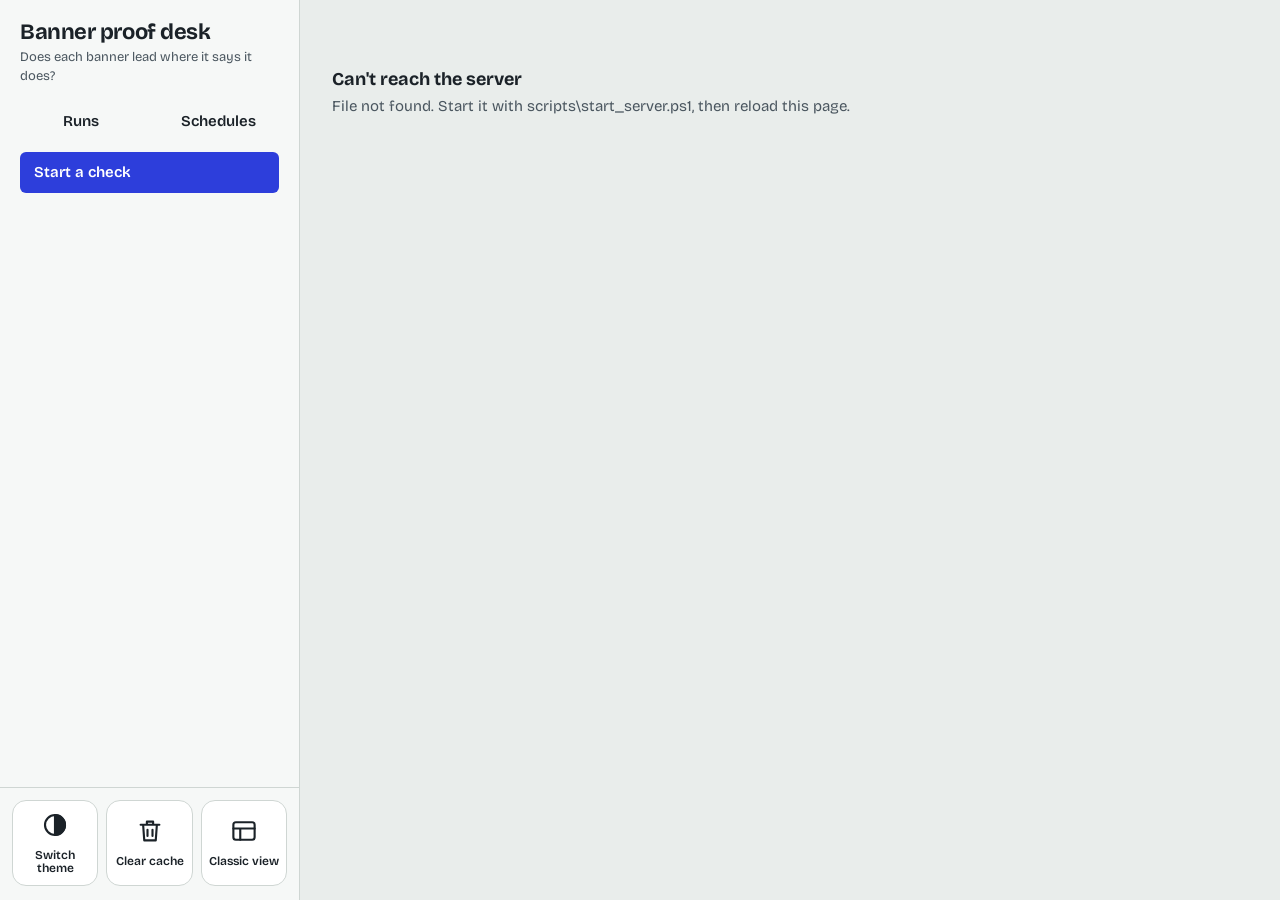
==== commit bec7e5a9: "Premium warning in both UIs, Clear cache and rail tiles in the manager, .env.example and a test work" ====
--- a/web/static/manager/index.html
+++ b/web/static/manager/index.html
@@ -24,8 +24,12 @@
     <button class="new-check" id="new-check" type="button">Start a check</button>
     <div class="runs" id="runs" aria-label="Recent runs"></div>
     <div class="rail-foot">
-      <button class="ghost sm" id="theme-toggle" type="button">Switch theme</button>
-      <a class="ghost sm" id="link-classic" href="/">Classic view</a>
+      <button class="tile" id="theme-toggle" type="button" title="Switch between the light and the dark look">
+        <svg viewBox="0 0 24 24" aria-hidden="true"><circle cx="12" cy="12" r="8"/><path d="M12 4a8 8 0 0 1 0 16z" fill="currentColor"/></svg><span>Switch theme</span></button>
+      <button class="tile" id="clear-cache" type="button" title="Forget every saved verdict so the next checks do every banner fresh, for example after a matching rule changed">
+        <svg viewBox="0 0 24 24" aria-hidden="true"><path d="M4.5 7h15M9.5 7V4.5h5V7M6.5 7l.9 12.5h9.2L17.5 7M10 11v5M14 11v5"/></svg><span>Clear cache</span></button>
+      <a class="tile" id="link-classic" href="/" title="The original view of the same data">
+        <svg viewBox="0 0 24 24" aria-hidden="true"><rect x="3.5" y="5" width="17" height="14" rx="2"/><path d="M3.5 10h17M9 10v9"/></svg><span>Classic view</span></a>
     </div>
   </aside>
 
@@ -60,10 +64,6 @@
       </div>
       <div id="d-cars"></div>
     </fieldset>
-    <details class="adv"><summary>Advanced</summary>
-      <p class="hint">Repeat banners normally reuse their earlier verdict. Forget saved results so the next check does everything fresh, for example after a matching rule changed.</p>
-      <button class="ghost" type="button" id="d-clear-cache">Forget saved results</button>
-    </details>
     <div class="dlg-foot">
       <span class="msg" id="d-msg"></span>
       <button class="ghost" type="button" id="d-repeat" title="Carry these choices into a new schedule">Repeat automatically</button>
--- a/web/static/manager/style.css
+++ b/web/static/manager/style.css
@@ -54,7 +54,11 @@
 .mini { display: flex; height: 5px; margin: 7px 0 5px; border-radius: 3px; overflow: hidden; background: var(--line); }
 .mini i { display: block; height: 100%; }
 .rail-empty { padding: 14px; color: var(--ink-2); }
-.rail-foot { display: flex; gap: 6px; flex-wrap: wrap; padding: 10px 14px 14px; border-top: 1px solid var(--line); }
+.rail-foot { display: grid; grid-template-columns: repeat(3, 1fr); gap: 8px; padding: 12px 12px 14px; border-top: 1px solid var(--line); }
+.tile { aspect-ratio: 1; display: flex; flex-direction: column; align-items: center; justify-content: center; gap: 9px; padding: 6px; border: 1px solid var(--line); border-radius: 14px; background: var(--card); color: var(--ink); font: inherit; font-size: 12px; font-weight: 600; line-height: 1.15; text-align: center; text-decoration: none; cursor: pointer; }
+.tile svg { width: 30px; height: 30px; fill: none; stroke: currentColor; stroke-width: 1.7; stroke-linecap: round; stroke-linejoin: round; }
+.tile:hover { border-color: var(--loupe); color: var(--loupe); }
+.tile:focus-visible { outline: 2px solid var(--loupe); outline-offset: 2px; }
 
 /* ---------- shared controls ---------- */
 .ghost { border: 1px solid var(--line); background: var(--card); border-radius: var(--radius); padding: 7px 12px; text-decoration: none; color: var(--ink); font-size: 14px; display: inline-block; }
@@ -110,6 +114,7 @@
   @keyframes pulse { 50% { opacity: .35; } }
 }
 .note { color: var(--ink-2); font-size: 13.5px; margin: 0 0 12px; min-height: 20px; }
+.note.warn { color: var(--maybe); font-weight: 600; }
 .diffline { margin: 0 0 12px; }
 .diffline b.bad { color: var(--fail); }
 .difflist { margin: 8px 0 0; padding: 0; list-style: none; font-size: 14px; }
@@ -213,7 +218,7 @@
 .ms-list { max-height: 210px; overflow: auto; }
 .ms-opt { display: flex; gap: 8px; padding: 5px 8px; border-radius: 4px; cursor: pointer; }
 .ms-opt .ck { visibility: hidden; color: var(--pass); font-weight: 700; } .ms-opt.sel .ck { visibility: visible; }
-.ms-opt:hover, .ms-opt.active { background: color-mix(in srgb, var(--loupe) 12%, transparent); }
+.ms-opt:hover { background: color-mix(in srgb, var(--loupe) 12%, transparent); }
 .ms-foot { display: flex; gap: 6px; align-items: center; justify-content: space-between; margin-top: 6px; font-size: 13px; color: var(--ink-2); }
 .pin { display: flex; flex-wrap: wrap; gap: 6px; align-items: center; background: var(--card); border: 1px solid var(--line); border-radius: var(--radius); padding: 5px 8px; }
 .pin input { border: 0; outline: 0; background: transparent; min-width: 8em; flex: 1; padding: 4px 2px; }
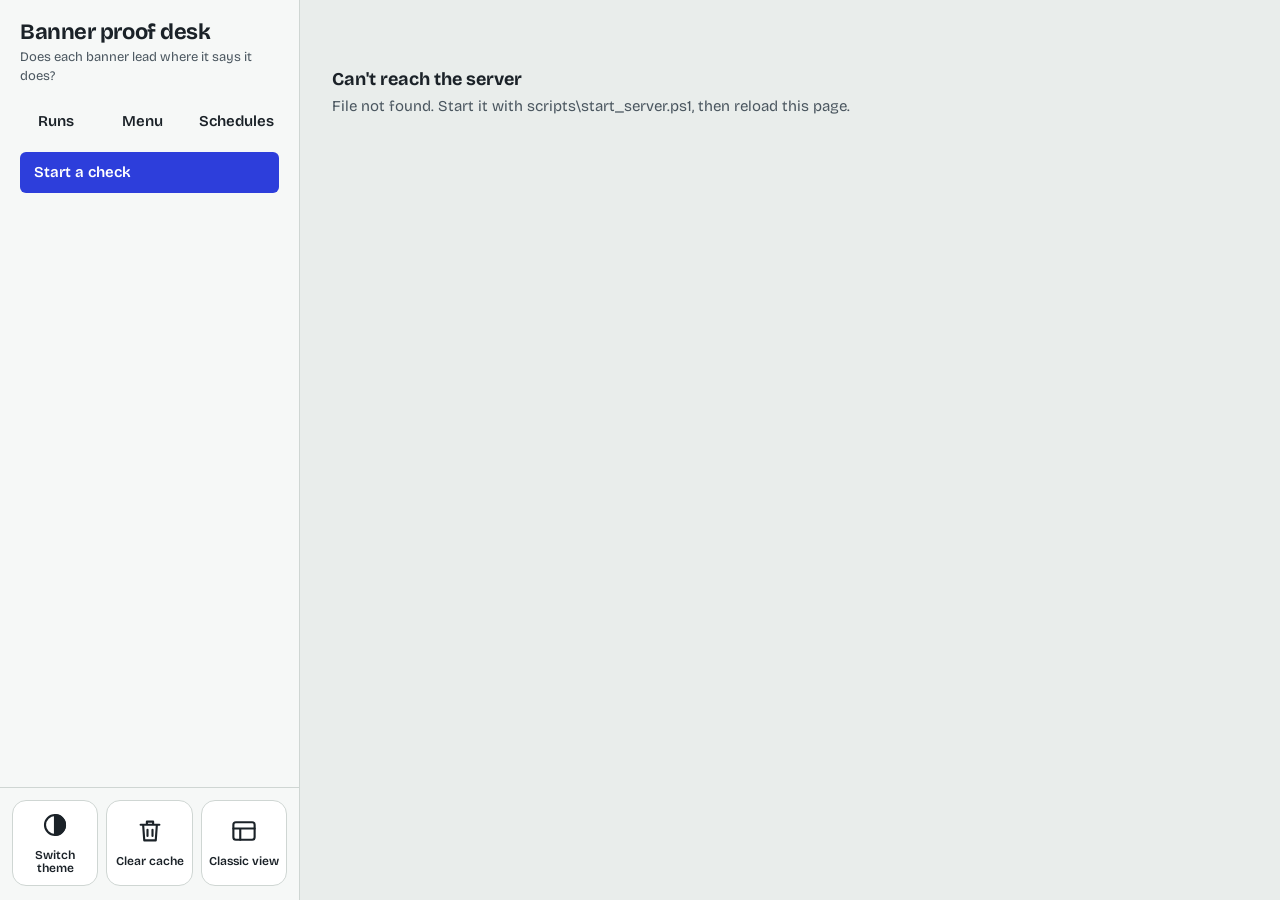
==== commit 208e0dd8: "Menu: top nav, bottom nav, ads and trending as runs, a Menu page and Excel; no-cache UI files; scrip" ====
--- a/web/static/manager/index.html
+++ b/web/static/manager/index.html
@@ -8,7 +8,7 @@
 <link rel="preconnect" href="https://fonts.gstatic.com" crossorigin>
 <link href="https://fonts.googleapis.com/css2?family=Bricolage+Grotesque:opsz,wght@12..96,400;12..96,500;12..96,600;12..96,700&display=swap" rel="stylesheet">
 <link rel="icon" href="data:image/svg+xml,%3Csvg xmlns=%27http://www.w3.org/2000/svg%27 viewBox=%270 0 32 32%27%3E%3Crect width=%2732%27 height=%2732%27 rx=%276%27 fill=%27%232d3edb%27/%3E%3Crect x=%277%27 y=%278%27 width=%2718%27 height=%2712%27 fill=%27%23fff%27/%3E%3Crect x=%277%27 y=%2723%27 width=%2718%27 height=%273%27 fill=%27%231f7a5c%27/%3E%3C/svg%3E">
-<link rel="stylesheet" href="style.css">
+<link rel="stylesheet" href="style.css?v=20261005">
 </head>
 <body>
 <div class="app">
@@ -19,6 +19,7 @@
     </div>
     <nav class="nav" aria-label="Sections">
       <a href="#/runs" id="nav-runs">Runs</a>
+      <a href="#/menu" id="nav-menu">Menu</a>
       <a href="#/schedules" id="nav-schedules">Schedules <span class="badge" id="nav-badge" hidden></span></a>
     </nav>
     <button class="new-check" id="new-check" type="button">Start a check</button>
@@ -72,6 +73,6 @@
   </form>
 </dialog>
 
-<script src="app.js"></script>
+<script src="app.js?v=20261005"></script>
 </body>
 </html>
--- a/web/static/manager/style.css
+++ b/web/static/manager/style.css
@@ -285,3 +285,33 @@
   .form { grid-template-columns: 1fr; }
   .row3 { grid-template-columns: 1fr; }
 }
+
+/* ---------- Menu: the pages that only fetch pictures and details (top / bottom navigation, ads, trending) ---------- */
+.pill.menu { border-color: var(--loupe); } .pill.menu[aria-pressed="true"] { background: var(--loupe); color: var(--loupe-ink); box-shadow: 0 0 0 2px var(--card), 0 0 0 4px var(--loupe); }
+.lab .quiet { font-weight: 400; color: var(--ink-2); }
+.dlg-form.menu-only .row3, .dlg-form.menu-only .carfs, #dlg-form.menu-only .row3, #dlg-form.menu-only .carfs { opacity: .4; pointer-events: none; }
+.mrow { display: flex; gap: 10px; flex-wrap: wrap; margin: 18px 0 8px; }
+.mkind { display: flex; flex-direction: column; gap: 2px; align-items: flex-start; min-width: 160px; padding: 12px 18px; border: 1px solid var(--line); border-radius: var(--radius); background: var(--card); color: var(--ink); text-align: left; }
+.mkind b { font-size: 17px; letter-spacing: -0.01em; } .mkind small { color: var(--ink-2); font-size: 12.5px; }
+.mkind:hover { border-color: var(--ink-2); }
+.mkind[aria-pressed="true"] { background: var(--ink); color: var(--card); border-color: var(--ink); } .mkind[aria-pressed="true"] small { color: inherit; opacity: .8; }
+.mmeta { display: flex; gap: 12px; align-items: center; flex-wrap: wrap; margin: 6px 0 12px; color: var(--ink-2); }
+.mmeta select { padding: 6px 10px; background: var(--card); border: 1px solid var(--line); border-radius: var(--radius); color: var(--ink); max-width: 100%; }
+.mlevel { display: flex; gap: 12px; align-items: flex-start; margin: 10px 0 0 calc(var(--d) * 18px); padding: 10px 0 10px 14px; border-left: 3px solid var(--line); }
+.mlead { flex: none; width: 104px; font-weight: 600; font-size: 13.5px; color: var(--ink-2); padding-top: 8px; overflow-wrap: anywhere; }
+.mtiles { display: flex; flex-wrap: wrap; gap: 10px; flex: 1; min-width: 0; }
+.mcell { display: flex; flex-direction: column; gap: 3px; max-width: 230px; } .mcell.off { opacity: .55; }
+.mtile { display: flex; flex-direction: column; align-items: center; gap: 6px; padding: 10px 12px; border: 1px solid var(--line); border-radius: var(--radius); background: var(--card); color: var(--ink); min-width: 96px; max-width: 230px; cursor: pointer; }
+.mtile:hover { border-color: var(--ink-2); } .mtile[aria-pressed="true"] { border-color: var(--loupe); box-shadow: 0 0 0 2px var(--loupe) inset; }
+.mtile img { height: 52px; max-width: 150px; object-fit: contain; }
+.k-trending .mtile img { height: 96px; }
+/* an ad: the tile is exactly as wide as its picture, the picture fills it edge to edge, and the link under it stays inside that width */
+.mcell.ad { width: 300px; max-width: 100%; }
+.mcell.ad .mtile { width: 100%; max-width: none; padding: 0 0 8px; gap: 6px; overflow: hidden; }
+.mcell.ad .mtile img { width: 100%; height: auto; max-width: none; }
+.mcell.ad .mlink { display: -webkit-box; -webkit-line-clamp: 2; -webkit-box-orient: vertical; overflow: hidden; }
+.mt { font-weight: 600; font-size: 14px; text-align: center; overflow-wrap: anywhere; } .md { font-size: 12.5px; color: var(--ink-2); text-align: center; }
+.mk { font-size: 12px; color: var(--loupe); font-weight: 700; } .mi { font-size: 11.5px; color: var(--ink-2); }
+.mlink, .mopens { font-size: 12px; color: var(--ink-2); overflow-wrap: anywhere; padding: 0 4px; } .mlink { color: var(--loupe); }
+#m-xlsx[aria-disabled="true"] { opacity: .5; pointer-events: none; }
+@media (max-width: 900px) { .mlevel { margin-left: calc(var(--d) * 8px); flex-direction: column; gap: 4px; } .mlead { width: auto; padding-top: 0; } .mkind { min-width: 140px; } }
